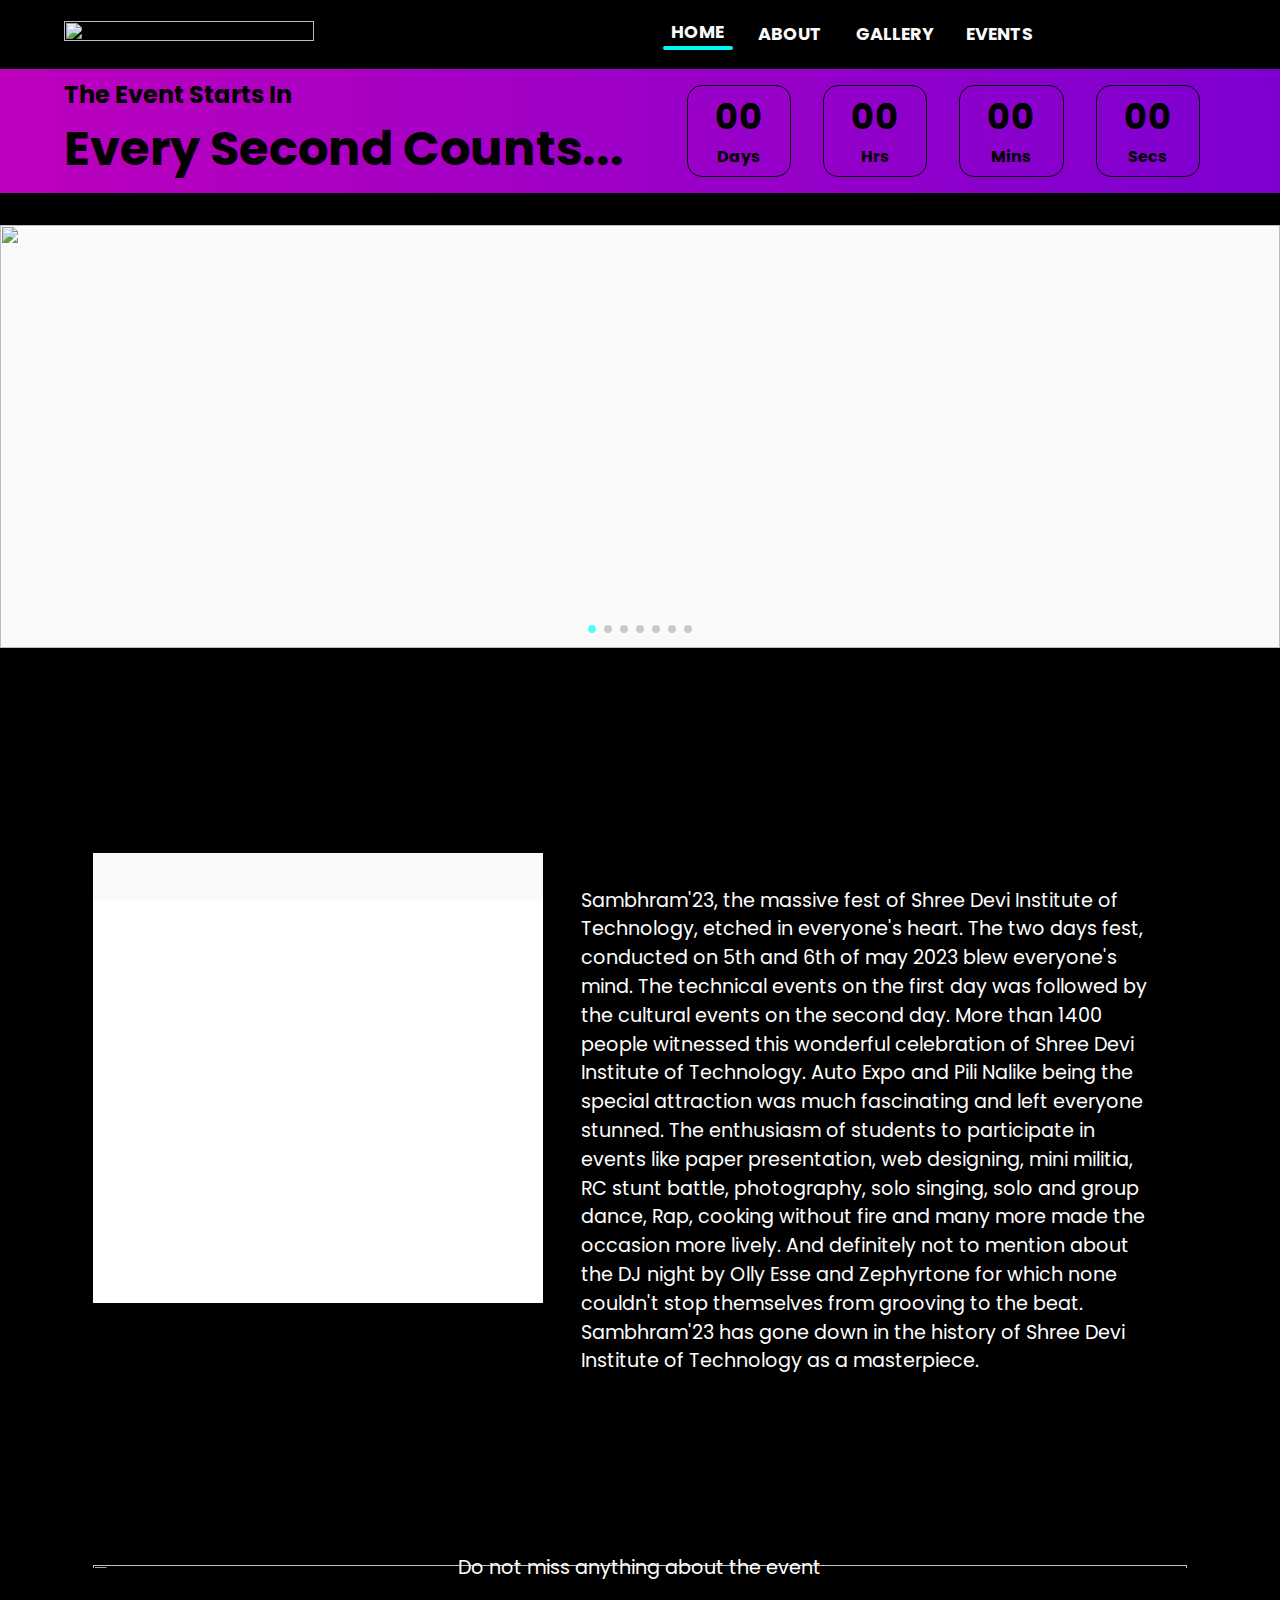
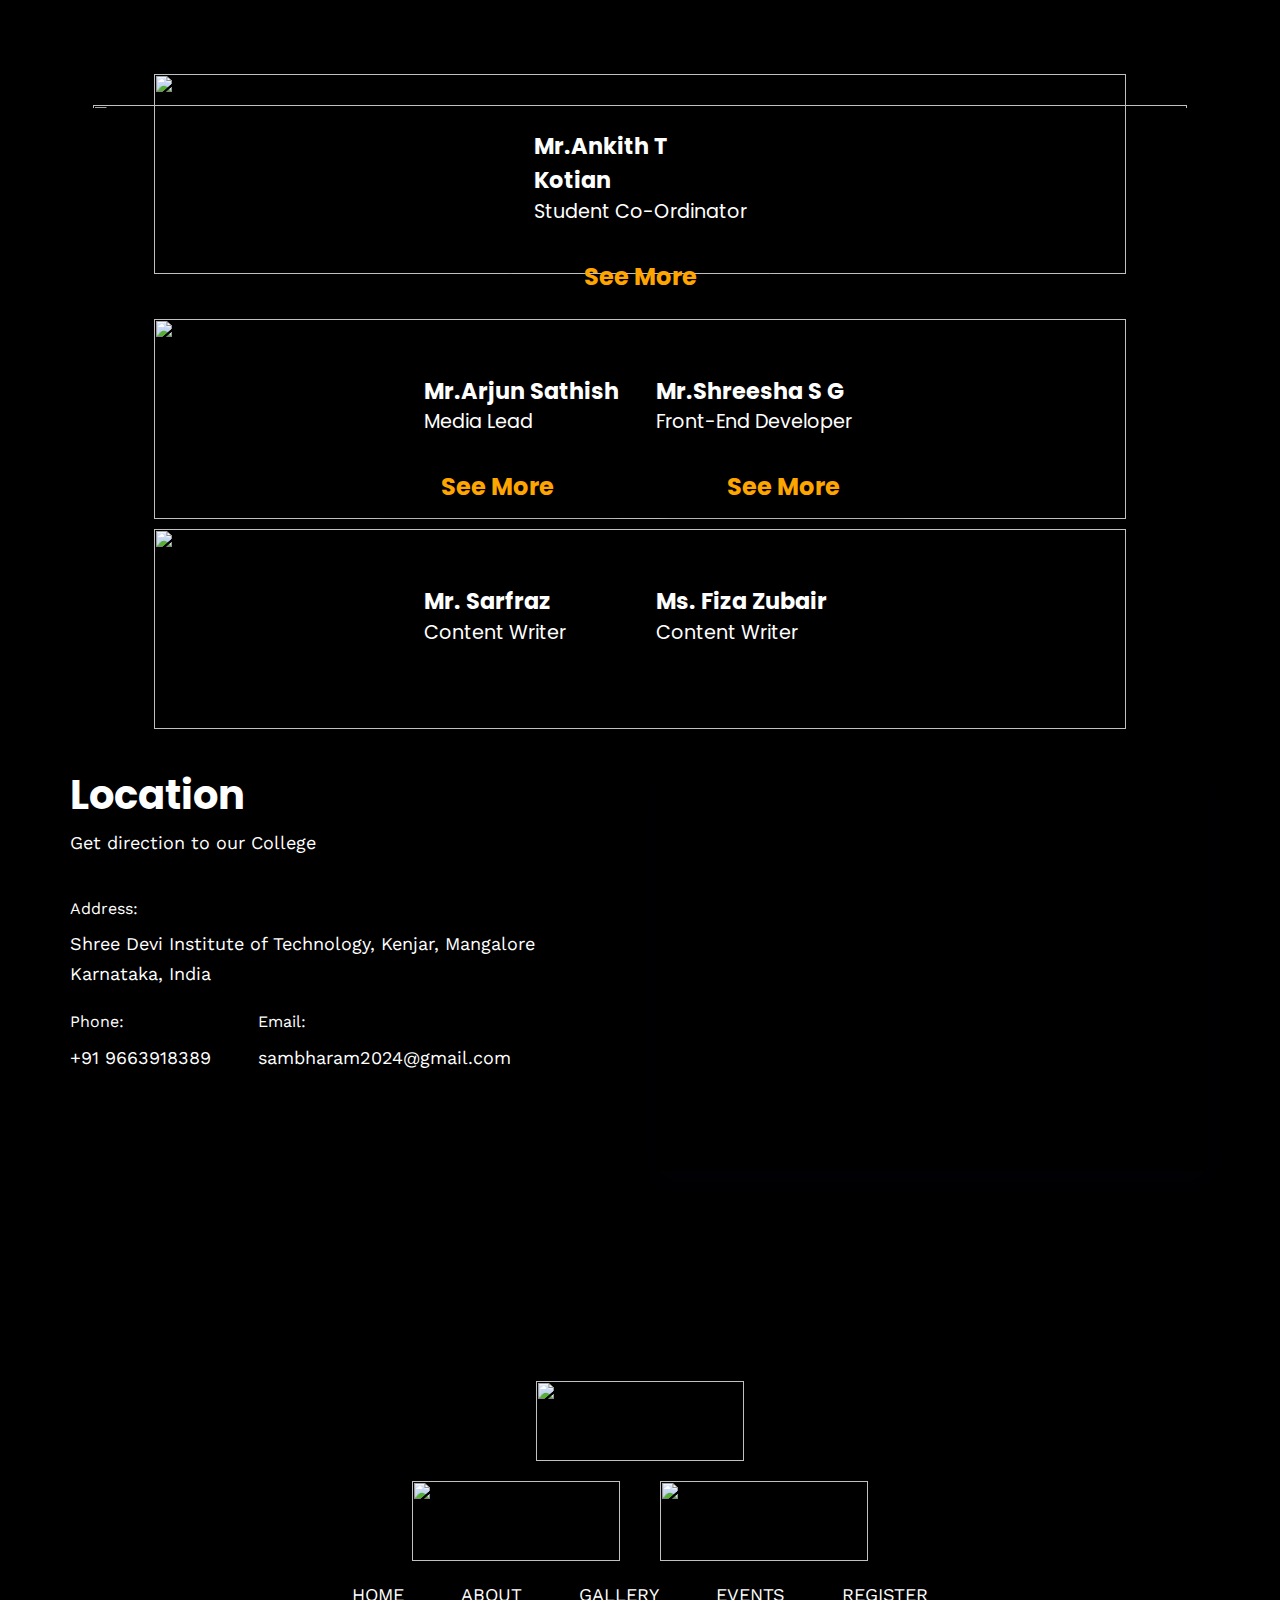
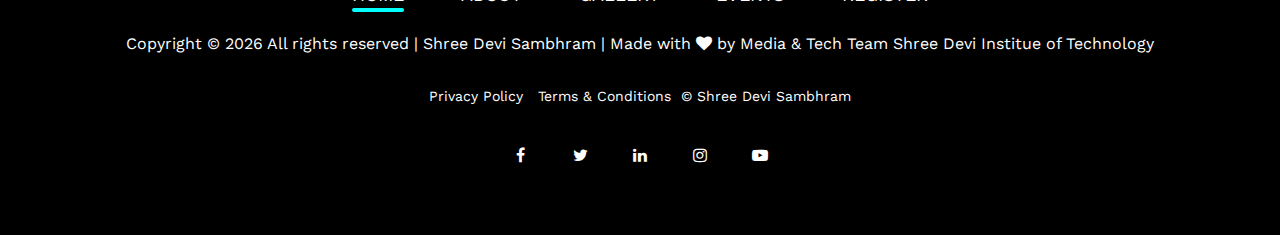
==== index.html @ 71082a89 "Add files via upload" ====
<!DOCTYPE html>
<html lang="zxx">

<head>
    <meta charset="UTF-8" />
    <meta name="description" content="Manup Template" />
    <meta name="keywords" content="Manup, unica, creative, html" />
    <meta name="viewport" content="width=device-width, initial-scale=1.0, maximum-scale=1.0, user-scalable=0" />
    <meta http-equiv="X-UA-Compatible" content="ie=edge" />
    <title>ShreeDeviSambhram | Home Page</title>
    <link rel="icon" type="image/x-icon" href="https://ik.imagekit.io/sambhram24/img/new/favicon-32x32.png">

    <!-- Google Font -->
    <link href="https://fonts.googleapis.com/css?family=Work+Sans:400,500,600,700,800,900&display=swap" rel="stylesheet" />
    <link href="https://fonts.googleapis.com/css2?family=Poppins&display=swap" rel="stylesheet" />

    <script src="https://ajax.googleapis.com/ajax/libs/jquery/3.6.0/jquery.min.js"></script>

    <link rel="stylesheet" href="css/bootstrap.min.css" type="text/css" />
    <link rel="stylesheet" href="css/font-awesome.min.css" type="text/css" />
    <link rel="stylesheet" href="css/elegant-icons.css" type="text/css" />
    <link rel="stylesheet" href="css/owl.carousel.min.css" type="text/css" />
    <link rel="stylesheet" href="css/magnific-popup.css" type="text/css" />
    <link rel="stylesheet" href="css/slicknav.min.css" type="text/css" />
    <link rel="stylesheet" href="css/style.css" type="text/css" />
    <link rel="stylesheet" href="css/HCF.css" />
    <link rel="stylesheet" href="css/home.css" />
    <link rel="stylesheet" href="css/AboutUs.css" />

    <link rel="stylesheet" href="https://unpkg.com/swiper/swiper-bundle.min.css" />
</head>
<style>
    #HomeLink:after {
        content: "";
        height: 4px;
        width: 100%;
        background: rgb(1, 255, 251);
        border-radius: 5px;
        display: block;
    }
</style>

<body>
    <div id="preloder">
        <div class="loader"></div>
    </div>

    <!-- Header Section Begin **edited-->
    <header>
        <div class="logo" >
            <a href="index.html"><img  src="https://ik.imagekit.io/sambhram24/img/new/sambhram%20logo%20png%20(1).png" alt="" /></a>
        </div>
        <div class="links">
            
            <ul>
                <li id="HomeLink"><a href="./index.html">HOME</a></li>
                <li id="AboutLink"><a href="./about-us.html">ABOUT</a></li>
                <li id="GalleryLink"><a href="./gallery.html">GALLERY</a></li>
                <li id="EventLink"><a href="./event.html">EVENTS</a></li>
                <li id="RegisterLink">
                    <a href="http://register.shreedevisambhram.com/">
                        <img src="https://ik.imagekit.io/sambhram24/img/new/RegisterBtn%20(1).png" alt="" /></a>
                </li>
            </ul>
        </div>
        <div class="MobileDropDown">
            <a href="http://register.shreedevisambhram.com/">
                <img src="https://ik.imagekit.io/sambhram24/img/new/RegisterBtn%20(1).png" alt="" id="RegisterLinkMobile" />
            </a>
            <button>
          <img
            src="https://ik.imagekit.io/sambhram24/img/new/BurgerBtn.png"
            onclick="ToggleDD()"
            alt=""
            id="btnIcon"
          />
        </button>
            <ul id="MobileDD">
                <li id="HomeLink"><a href="./index.html">HOME</a></li>
                <li id="AboutLink"><a href="./about-us.html">ABOUT</a></li>
                <li id="GalleryLink"><a href="./gallery.html">GALLERY</a></li>
                <li id="EventLink"><a href="./event.html">EVENTS</a></li>
            </ul>
        </div>
    </header>
    <!-- Header End -->

    <!-- Counter Section Begin  **edited-->
    <section class="CounterContainer" id="Counter">
        <div class="SubContainer">
            <div class="typo">
                <div class="typo1">The Event Starts In</div>
                <div class="typo2">Every Second Counts...</div>
            </div>
            <div class="CounterTime">
                <div class="cd-timer" id="countdown">
                    <div class="cd-item">
                        <span>40</span>
                        <p>Days</p>
                    </div>
                    <div class="cd-item">
                        <span>18</span>
                        <p>Hours</p>
                    </div>
                    <div class="cd-item">
                        <span>46</span>
                        <p>Minutes</p>
                    </div>
                    <div class="cd-item">
                        <span>32</span>
                        <p>Seconds</p>
                    </div>
                </div>
            </div>
        </div>
    </section>
    <!-- Counter Section End -->

    <div class="offerBanner" id="offerBanner1">
        <img onclick="bannerHide()" src="https://ik.imagekit.io/sambhram24/img/Website-Pop-Up.png" alt="" />
    </div>

    <!-- Swiper Section start -->
    <div class="swiperContainer">
        <!-- Swiper -->
        <div class="swiper mySwiper">
            <div class="swiper-wrapper">
                <div class="swiper-slide">
                    <img src="https://ik.imagekit.io/sambhram24/HOME/H1.jpg" alt="" />
                </div>
                <div class="swiper-slide">
                    <img src="https://ik.imagekit.io/sambhram24/HOME/H2.JPG" alt="" />
                </div>
                <div class="swiper-slide">
                    <img src="https://ik.imagekit.io/sambhram24/HOME/H3.JPG" alt="" />
                </div>
                <div class="swiper-slide">
                    <img src="https://ik.imagekit.io/sambhram24/HOME/H4.jpg" alt="" />
                </div>
                <div class="swiper-slide">
                    <img src="https://ik.imagekit.io/sambhram24/HOME/H5.jpg" alt="" />
                </div>
                <div class="swiper-slide">
                    <img src="https://ik.imagekit.io/sambhram24/HOME/H7.jpg" alt="" />
                </div>
                <div class="swiper-slide">
                    <img src="https://ik.imagekit.io/sambhram23/img/galleryImages/ld7.jpg" alt="" />
                </div>
               
            </div>
            <div class="swiper-button-next"></div>
            <div class="swiper-pagination"></div>

            <div class="swiper-button-prev"></div>
        </div>
    </div>
    <!-- Swiper Section end -->
    <div >
        <video class="anime1" autoplay muted loop >
          <source src="https://ik.imagekit.io/sambhram24/videoFiles/Sequence%2001_1%20(online-video-cutter.com).mp4" type="video/mp4">
          </video>
      </div>
    <main>
        
        <div class="sneakPeak">
            <div class="galleryContainer">
                <div class="swiper mySwiper2">
                    <div class="swiper-wrapper">
                        <div class="swiper-slide">
                            <img src="https://ik.imagekit.io/sambhram24/img/new/sneak1.JPG" alt="" />
                        </div>
                        <div class="swiper-slide">
                            <img src="https://ik.imagekit.io/sambhram24/img/new/sneak2.JPG" alt="" />
                            
                        </div>
                        <div class="swiper-slide">
                            <img src="https://ik.imagekit.io/sambhram24/img/new/sneak3.JPG" alt="" />
                        </div>
                    </div>
                </div>
               
            </div>
            
            <div class="contentContainer">
                <div class="sectionTitle">
                    <img src="https://ik.imagekit.io/sambhram24/img/new/sneakpeekTitle.png" alt="" />
                </div>
                
                <div class="content">
                    Sambhram'23, the massive fest of Shree Devi Institute of Technology, etched in everyone's heart. The two days fest, conducted on 5th and 6th of may 2023 blew everyone's mind. The technical events on the first day was followed by the cultural events
                                on the second day. More than 1400 people witnessed this wonderful celebration of Shree Devi Institute of Technology. Auto Expo and Pili Nalike being the special attraction was much fascinating and left everyone stunned. The enthusiasm of students to
                                participate in events like paper presentation, web designing, mini militia, RC stunt battle, photography, solo singing, solo and group dance, Rap, cooking without fire and many more made the occasion more lively. And definitely
                                not to mention about the DJ night by Olly Esse and Zephyrtone for which none couldn't stop themselves from grooving to the beat. Sambhram'23 has gone down in the history of Shree Devi Institute of Technology as a masterpiece.
                </div>
                <a href="gallery.html"><img src="https://ik.imagekit.io/sambhram24/img/new/discoverMoreBtn.png" alt="" /></a>
            </div>
        </div>
    
        <div class="ourEventsContainer">
            <div class="pageTitle"><img src="https://ik.imagekit.io/sambhram24/img/new/eventsTitle.png" alt="" /></div>
            <div class="line"><img src="img/new/line.png" alt="" /></div>
            <p class="info">Do not miss anything about the event</p>
            <div class="eventLinks">
                <a href="./event.html"><img src="https://ik.imagekit.io/sambhram24/img/new/technicalLink.png" alt="" /></a>
                <a href="./event.html"><img src="https://ik.imagekit.io/sambhram24/img/new/culturalLink.png" alt="" /></a>
                <a href="./event.html"><img src="https://ik.imagekit.io/sambhram24/img/new/specialLink.png" alt="" /></a>
            </div>
        </div>
    

        <div class="meetOurTeamContainer">
            <div class="pageTitle"><img src="https://ik.imagekit.io/sambhram24/img/new/MOTTitle.png" alt="" /></div>
            <div class="line"><img src="https://ik.imagekit.io/sambhram24/img/new/line.png" alt="" /></div>
            <div class="contentWriterContainer">
                <div class="sectionTitle"><img src="https://ik.imagekit.io/sambhram24/img/coreteamBackTitle.svg" alt=""></div>
                <div id="horiSepa">
                    <div class="memberItem">
                        <img  src="https://ik.imagekit.io/sambhram24/team-member/ANKITH.png" alt="">
                        <div class="name">Mr.Ankith T Kotian</div>
                        <div class="role">Student Co-Ordinator</div>
                    </div>
                    <!-- <div class="memberItem">
                        <img src="https://ik.imagekit.io/sambhram23/img/team-member/Sandeepraj__2_.PNG" alt="">
                        <div class="name">Mr.Sandeepraj Nayak</div>
                        <div class="role">Student Co-Ordinator</div>
                    </div> -->
                </div>
                <div class="subpage-exp-content member-itemContainer" style="display: none;">
                     <!-- The Content Starts  -->
                     <div class="memberItem">
                        <img src="https://ik.imagekit.io/sambhram24/team-member/MBA1.png"alt="">
                        <div class="name">Mr.Rixon Galbao</div>
                        <div class="role">Student Co-Ordinator<br>[M.B.A]</div>
                    </div>
                    <div class="memberItem">
                        <img src="https://ik.imagekit.io/sambhram24/team-member/MCA.png"alt="">
                        <div class="name">Mr.Nikshith Shetty</div>
                        <div class="role">Student Co-Ordinator<br>[M.C.A]</div>
                    </div>
                    <div class="memberItem">
                        <img src="https://ik.imagekit.io/sambhram24/team-member/Harsha.png" alt="">
                        <div class="name">Mr.Harsha R B</div>
                        <div class="role">Student Co-Ordinator</div>
                    </div>
                    <div class="memberItem">
                        <img src="https://ik.imagekit.io/sambhram24/team-member/karthik%20s.png"alt="">
                        <div class="name">Mr.Karthik Shetty</div>
                        <div class="role">Student Co-Ordinator</div>
                    </div>

                    <div class="memberItem">
                        <img src="https://ik.imagekit.io/sambhram24/team-member/Jeevan.png"alt="">
                        <div class="name">Mr.Jeevan Prakash S.P</div>
                        <div class="role">Student Co-Ordinator</div>
                    </div>
                    <div class="memberItem">
                        <img src="https://ik.imagekit.io/sambhram24/team-member/Mallikarjun.png" alt="">
                        <div class="name">Mr.Mallikarjun</div>
                        <div class="role">Student Co-Ordinator</div>
                    </div>
                    <div class="memberItem">
                        <img src="https://ik.imagekit.io/sambhram24/team-member/Pratham.png" alt="">
                        <div class="name">Mr.Pratham H Anchan</div>
                        <div class="role">Student Co-Ordinator</div>
                    </div>
                    
                    <div class="memberItem">
                        <img src="https://ik.imagekit.io/sambhram24/team-member/danish.png" alt="">
                        <div class="name">Mr.S Mohammed Danish </div>
                        <div class="role">Student Co-Ordinator</div>
                    </div>
                    <div class="memberItem">
                        <img src="https://ik.imagekit.io/sambhram24/team-member/Shazil.png" alt="">
                        <div class="name">Mr.Mohammad Shazil</div>
                        <div class="role">Student Co-Ordinator</div>
                    </div>
                    <div class="memberItem">
                        <img src="https://ik.imagekit.io/sambhram24/team-member/MBA2.png"alt="">
                        <div class="name">Ms.Deepthi</div>
                        <div class="role">Student Co-Ordinator</div>
                    </div>
                    <!-- <div class="memberItem">
                        <img src="https://ik.imagekit.io/sambhram23/img/team-member/Sudharshan.PNG" alt="">
                        <div class="name">Mr. Sudharshan</div>
                        <div class="role">Student Co-Ordinator</div>
                    </div>
                    <div class="memberItem">
                        <img src="https://ik.imagekit.io/sambhram23/img/team-member/Vijay.PNG" alt="">
                        <div class="name">Mr. Vijay</div>
                        <div class="role">Student Co-Ordinator</div>
                    </div> -->
                    <!-- The Content ends -->
                </div>
                <div class="seeMoreBtn">
                    <button class="btn-darkred-block subpage-readmore-btn" data-target="./about-us.html">See More</button>
                </div>
                <script>
                    $(".subpage-readmore-btn").on("click", function(event) {
                        event.preventDefault();
                        var url = $(this).data("target");
                        location.replace(url);
                    });
                </script>
            </div>

            <div class="contentWriterContainer">
                <div class="sectionTitle"><img src="https://ik.imagekit.io/sambhram24/img/mediaTechBackTitle.svg" alt=""></div>
                <div id="horiSepa">
                
                    <div id="mediadiv" class="memberItem">
                        <img src="https://ik.imagekit.io/sambhram24/team-member/Arjun.png" alt="">
                        <div class="name">Mr.Arjun Sathish</div>
                        <div class="role">Media Lead</div>
                    </div>
                    <div id="techdiv" class="memberItem">
                        <img src="https://ik.imagekit.io/sambhram24/team-member/Shreesha.png" alt="">
                        <div class="name">Mr.Shreesha S G</div>
                        <div class="role">Front-End Developer</div>
                    </div>
                </div>
                <div class="subpage-exp-content5 member-itemContainer" style="display: none;">

                    <div class="memberItem">
                        <img src="https://ik.imagekit.io/sambhram24/team-member/Rohit.png" alt="">
                        <div class="name">Mr. Rohit M.V</div>
                        <div class="role">Poster Design</div>
                    </div>
                    <!-- <div class="memberItem">
                        <img src="https://ik.imagekit.io/sambhram23/img/teamImage/Hafeez Ansari.PNG" alt="">
                        <div class="name">Mr. Krithik byju</div>
                        <div class="role">Photo & Videography</div>
                    </div> -->
                    <!-- <div class="memberItem">
                        <img src="https://ik.imagekit.io/sambhram23/img/teamImage/Zameel ismail.PNG" alt="">
                        <div class="name">Mr. Zameel Ismail</div>
                        <div class="role">Photo & Videography</div>
                    </div> -->
                    <div class="memberItem">
                        <img src="https://ik.imagekit.io/sambhram24/team-member/Krithik.png" alt="">
                        <div class="name">Mr. Krithik Byju</div>
                        <div class="role">Photo & Videography</div>
                    </div>
                    <!-- <div class="memberItem">
                        <img src="https://ik.imagekit.io/sambhram23/img/teamImage/Chiranth.PNG" alt="">
                        <div class="name">Mr. Chiranth</div>
                        <div class="role">Photo & Videography</div>
                    </div> -->
                   
                
                    
                    
                </div>

                <div class="subpage-exp-content2 member-itemContainer" style="display: none;">
                    <!-- The Content Starts  -->
                     <div class="memberItem">
                        <img src="https://ik.imagekit.io/sambhram24/team-member/Ilyas.png" alt="">
                        <div class="name">Mr. Mohammed Iliyas</div>
                        <div class="role">Front-End Developer</div>
                    </div>
                    <div class="memberItem">
                        <img src="https://ik.imagekit.io/sambhram24/team-member/SreeV.png" alt="">
                        <div class="name">Mr. Sreevinayak</div>
                        <div class="role">Back-End Developer</div>
                    </div>
                     

                    <!-- <div class="memberItem">
                        <img src="https://ik.imagekit.io/sambhram23/img/teamImage/afrid.png" alt="">
                        <div class="name">Mr. Ahmed Afrid</div>
                        <div class="role">Front-End Developer</div>
                    </div>
                    <div class="memberItem">
                        <img src="https://ik.imagekit.io/sambhram23/img/teamImage/abhi.png" alt="">
                        <div class="name">Mr. Abhishek c Sreejith</div>
                        <div class="role">Front-End Developer</div>
                    </div> -->
                    </div>
                    <div class="seeMoreBtn">
                        <button id="see1" class="btn-darkred-block subpage-readmore-btn2  " data-target="./about-us.html">See More</button>
                        <button id="see2" class="btn-darkred-block subpage-readmore-btn2 " data-target="./about-us.html">See More</button>
                        </div>
                 </div>
                     <div class="contentWriterContainer">
                    <div class="sectionTitle"><img src="https://ik.imagekit.io/sambhram24/img/contentWriterBackTitle.svg" alt=""></div>
                    <div id="horiSepa">
                        <div class="memberItem">
                            <img  src="https://ik.imagekit.io/sambhram24/team-member/Sarfaraz.png" alt="">
                            <div class="name">Mr. Sarfraz</div>
                            <div class="role">Content Writer</div>
                        </div>
                        <div class="memberItem">
                            <img  src="https://ik.imagekit.io/sambhram24/team-member/Fiza.png" alt="">
                            <div class="name">Ms. Fiza Zubair</div>
                            <div class="role">Content Writer</div>
                         </div>    
                    </div>
               
                
                <style> 
                    .d-none{
                        display: none;
                    }
                </style>
                <div class="seeMoreBtn">
                  
                    
            </div>
                </div>
                <script>
                    $(".subpage-readmore-btn2").on("click", function(event) {
                        event.preventDefault();
                        var url = $(this).data("target");
                        location.replace(url);
                    });
                </script>
            </div>
        </div>
    </main>

    <!-- Contact Section Begin -->
    <section class="contact-section spad">
        <div class="container">
            <div class="row">
                <div class="col-lg-6">
                    <div class="section-title">
                        <h2>Location</h2>
                        <p>Get direction to our College </p>
                    </div>
                    <div class="cs-text">
                        <div class="ct-address">
                            <span>Address:</span>
                            <p>
                                Shree Devi Institute of Technology, Kenjar, Mangalore
                                <br />Karnataka, India
                            </p>
                        </div>
                        <ul>
                            <li><span>Phone:</span> +91 9663918389</li>
                            <li><span>Email:</span> sambharam2024@gmail.com</li>
                        </ul>
                        <!-- <div class="ct-links">
                            <span>Website:</span>
                            <p>https://shreedevisambhram.com</p>
                        </div> -->
                    </div>
                </div>
                <div class="col-lg-6">
                    <div class="cs-map">
                        <iframe src="https://www.google.com/maps/embed?pb=!1m18!1m12!1m3!1d110857.26785015318!2d74.816574871602!3d12.937711928542042!2m3!1f0!2f0!3f0!3m2!1i1024!2i768!4f13.1!3m3!1m2!1s0x3ba350d45819abf1%3A0xec9cf13e2e0ad60c!2sShree%20Devi%20Institute%20Of%20Technology!5e0!3m2!1sen!2sin!4v1652722970012!5m2!1sen!2sin"
                            width="600" height="450" style="border: 0" allowfullscreen="" loading="lazy" referrerpolicy="no-referrer-when-downgrade"></iframe>
                    </div>
                </div>
            </div>
        </div>
    </section>
    <!-- Contact Section End -->

    <!-- Footer Section Begin -->
    <footer class="footer-section">
        <div class="container">
            <!-- <div class="partner-logo owl-carousel">
                <a href="#" class="pl-table">
                    <div class="pl-tablecell">
                        <img src="img/partner-logo/logo-1.png" alt="" />
                    </div>
                </a>

                <a href="#" class="pl-table">
                    <div class="pl-tablecell">
                        <img src="img/WRTLOGOWT.svg" alt="" />
                    </div>
                </a>
            </div> -->
            <div class="row">
                <div class="col-lg-12">
                    <div class="footer-text">
                        <div class="ft-logo">
                            <a href="./index.html" class="footer-logo"><img style="width:208px; height:80px; " src="https://ik.imagekit.io/sambhram24/img/new/sambhram%20logo%20png%20(1).png" alt="" /></a>
                        </div>
                        <div class="ft-logo" style="display: flex; justify-content: center;">
                            
                            <a href="./index.html" class="footer-logo"><img style="width:208px; height:80px; margin-right: 20px;" src="https://ik.imagekit.io/sambhram24/img/new/medha01.png" alt="" /></a>
                            <a href="./index.html" class="footer-logo"><img style="width:208px; height:80px; margin-left: 20px;" src="https://ik.imagekit.io/sambhram24/img/new/echelon.png" alt="" /></a>
                        </div>
                        <ul>
                            <li id="HomeLink"><a href="./index.html">HOME</a></li>
                            <li id="AboutLink"><a href="./about-us.html">ABOUT</a></li>
                            <li id="GalleryLink"><a href="./gallery.html">GALLERY</a></li>
                            <li id="EventLink"><a href="./event.html">EVENTS</a></li>
                            <li><a href="http://register.shreedevisambhram.com">REGISTER</a></li>
                        </ul>
                        <div class="copyright-text">
                            <p>
                                Copyright &copy;
                                <script>
                                    document.write(new Date().getFullYear());
                                </script>
                                All rights reserved | Shree Devi Sambhram | Made with
                                <i class="fa fa-heart" aria-hidden="true"></i> by
                                <!-- <a href="https://whiterocktechnologies.com" target="_blank"><img src="img/WRTLOGOWT.svg" alt="" /></a> -->
                                <a href="./about-us.html" target="_blank">Media & Tech Team Shree Devi Institue of Technology   </a>
                            </p>
                        </div>
                        <div class="copyright-text">
                            <a href="/privecyPolicy.html">Privacy Policy</a> &nbsp;
                            <a href="/termsConditions.html">Terms & Conditions</a>&nbsp; &copy; Shree Devi Sambhram
                        </div>

                        <div class="ft-social">
                            <a href="#"><i class="fa fa-facebook"></i></a>
                            <a href="#"><i class="fa fa-twitter"></i></a>
                            <a href="#"><i class="fa fa-linkedin"></i></a>
                            <a href="https://www.instagram.com/sambhram.24"><i class="fa fa-instagram"></i></a>
                            <a href="#"><i class="fa fa-youtube-play"></i></a>
                        </div>
                    </div>
                </div>
            </div>
        </div>
    </footer>
    <!-- Footer Section End -->
    <script src="https://unpkg.com/swiper/swiper-bundle.min.js"></script>

    <script>
        function ToggleDD() {
            // document.getElementById("MobileDD").style.display = "flex";
            var icon = document.getElementById("btnIcon");

            var click = document.getElementById("MobileDD");
            if (click.style.display === "") {
                click.style.display = "flex";
                icon.src = "https://ik.imagekit.io/sambhram24/img/new/CloseBtn.png";
                click.classList.add("animationn");
            } else {
                click.style.display = "";
                click.classList.remove("animationn");
                icon.src = "https://ik.imagekit.io/sambhram24/img/new/BurgerBtn.png";
            }
        }

        function bannerHide() {
            var banner = document.getElementById("offerBanner1");
            banner.style.display = "none";
        }

        var swiper = new Swiper(".mySwiper", {
            navigation: {
                nextEl: ".swiper-button-next",
                prevEl: ".swiper-button-prev",
            },
            pagination: {
                el: ".swiper-pagination",
            },
            autoplay: {
                delay: 3000,
            },
            loop: true,
        });

        var swiper = new Swiper(".mySwiper2", {
            autoplay: {
                delay: 2000,
            },
            loop: true,
        });
    </script>

    <!-- Js Plugins -->
    <script src="https://ajax.googleapis.com/ajax/libs/jquery/3.6.0/jquery.min.js"></script>

    <script src="js/jquery-3.3.1.min.js"></script>
    <script src="js/bootstrap.min.js"></script>
    <script src="js/jquery.magnific-popup.min.js"></script>
    <script src="js/jquery.countdown.min.js"></script>
    <script src="js/jquery.slicknav.js"></script>
    <script src="js/owl.carousel.min.js"></script>
    <script src="js/main.js"></script>
    <script src="js/multipleSection.js"></script>
</body>

</html>
---- css/elegant-icons.css ----
@font-face {
	font-family: 'ElegantIcons';
	src:url('../fonts/ElegantIcons.eot');
	src:url('../fonts/ElegantIcons.eot?#iefix') format('embedded-opentype'),
		url('../fonts/ElegantIcons.woff') format('woff'),
		url('../fonts/ElegantIcons.ttf') format('truetype'),
		url('../fonts/ElegantIcons.svg#ElegantIcons') format('svg');
	font-weight: normal;
	font-style: normal;
}

/* Use the following CSS code if you want to use data attributes for inserting your icons */
[data-icon]:before {
	font-family: 'ElegantIcons';
	content: attr(data-icon);
	speak: none;
	font-weight: normal;
	font-variant: normal;
	text-transform: none;
	line-height: 1;
	-webkit-font-smoothing: antialiased;
	-moz-osx-font-smoothing: grayscale;
}

/* Use the following CSS code if you want to have a class per icon */
/*
Instead of a list of all class selectors,
you can use the generic selector below, but it's slower:
[class*="your-class-prefix"] {
*/
.arrow_up, .arrow_down, .arrow_left, .arrow_right, .arrow_left-up, .arrow_right-up, .arrow_right-down, .arrow_left-down, .arrow-up-down, .arrow_up-down_alt, .arrow_left-right_alt, .arrow_left-right, .arrow_expand_alt2, .arrow_expand_alt, .arrow_condense, .arrow_expand, .arrow_move, .arrow_carrot-up, .arrow_carrot-down, .arrow_carrot-left, .arrow_carrot-right, .arrow_carrot-2up, .arrow_carrot-2down, .arrow_carrot-2left, .arrow_carrot-2right, .arrow_carrot-up_alt2, .arrow_carrot-down_alt2, .arrow_carrot-left_alt2, .arrow_carrot-right_alt2, .arrow_carrot-2up_alt2, .arrow_carrot-2down_alt2, .arrow_carrot-2left_alt2, .arrow_carrot-2right_alt2, .arrow_triangle-up, .arrow_triangle-down, .arrow_triangle-left, .arrow_triangle-right, .arrow_triangle-up_alt2, .arrow_triangle-down_alt2, .arrow_triangle-left_alt2, .arrow_triangle-right_alt2, .arrow_back, .icon_minus-06, .icon_plus, .icon_close, .icon_check, .icon_minus_alt2, .icon_plus_alt2, .icon_close_alt2, .icon_check_alt2, .icon_zoom-out_alt, .icon_zoom-in_alt, .icon_search, .icon_box-empty, .icon_box-selected, .icon_minus-box, .icon_plus-box, .icon_box-checked, .icon_circle-empty, .icon_circle-slelected, .icon_stop_alt2, .icon_stop, .icon_pause_alt2, .icon_pause, .icon_menu, .icon_menu-square_alt2, .icon_menu-circle_alt2, .icon_ul, .icon_ol, .icon_adjust-horiz, .icon_adjust-vert, .icon_document_alt, .icon_documents_alt, .icon_pencil, .icon_pencil-edit_alt, .icon_pencil-edit, .icon_folder-alt, .icon_folder-open_alt, .icon_folder-add_alt, .icon_info_alt, .icon_error-oct_alt, .icon_error-circle_alt, .icon_error-triangle_alt, .icon_question_alt2, .icon_question, .icon_comment_alt, .icon_chat_alt, .icon_vol-mute_alt, .icon_volume-low_alt, .icon_volume-high_alt, .icon_quotations, .icon_quotations_alt2, .icon_clock_alt, .icon_lock_alt, .icon_lock-open_alt, .icon_key_alt, .icon_cloud_alt, .icon_cloud-upload_alt, .icon_cloud-download_alt, .icon_image, .icon_images, .icon_lightbulb_alt, .icon_gift_alt, .icon_house_alt, .icon_genius, .icon_mobile, .icon_tablet, .icon_laptop, .icon_desktop, .icon_camera_alt, .icon_mail_alt, .icon_cone_alt, .icon_ribbon_alt, .icon_bag_alt, .icon_creditcard, .icon_cart_alt, .icon_paperclip, .icon_tag_alt, .icon_tags_alt, .icon_trash_alt, .icon_cursor_alt, .icon_mic_alt, .icon_compass_alt, .icon_pin_alt, .icon_pushpin_alt, .icon_map_alt, .icon_drawer_alt, .icon_toolbox_alt, .icon_book_alt, .icon_calendar, .icon_film, .icon_table, .icon_contacts_alt, .icon_headphones, .icon_lifesaver, .icon_piechart, .icon_refresh, .icon_link_alt, .icon_link, .icon_loading, .icon_blocked, .icon_archive_alt, .icon_heart_alt, .icon_star_alt, .icon_star-half_alt, .icon_star, .icon_star-half, .icon_tools, .icon_tool, .icon_cog, .icon_cogs, .arrow_up_alt, .arrow_down_alt, .arrow_left_alt, .arrow_right_alt, .arrow_left-up_alt, .arrow_right-up_alt, .arrow_right-down_alt, .arrow_left-down_alt, .arrow_condense_alt, .arrow_expand_alt3, .arrow_carrot_up_alt, .arrow_carrot-down_alt, .arrow_carrot-left_alt, .arrow_carrot-right_alt, .arrow_carrot-2up_alt, .arrow_carrot-2dwnn_alt, .arrow_carrot-2left_alt, .arrow_carrot-2right_alt, .arrow_triangle-up_alt, .arrow_triangle-down_alt, .arrow_triangle-left_alt, .arrow_triangle-right_alt, .icon_minus_alt, .icon_plus_alt, .icon_close_alt, .icon_check_alt, .icon_zoom-out, .icon_zoom-in, .icon_stop_alt, .icon_menu-square_alt, .icon_menu-circle_alt, .icon_document, .icon_documents, .icon_pencil_alt, .icon_folder, .icon_folder-open, .icon_folder-add, .icon_folder_upload, .icon_folder_download, .icon_info, .icon_error-circle, .icon_error-oct, .icon_error-triangle, .icon_question_alt, .icon_comment, .icon_chat, .icon_vol-mute, .icon_volume-low, .icon_volume-high, .icon_quotations_alt, .icon_clock, .icon_lock, .icon_lock-open, .icon_key, .icon_cloud, .icon_cloud-upload, .icon_cloud-download, .icon_lightbulb, .icon_gift, .icon_house, .icon_camera, .icon_mail, .icon_cone, .icon_ribbon, .icon_bag, .icon_cart, .icon_tag, .icon_tags, .icon_trash, .icon_cursor, .icon_mic, .icon_compass, .icon_pin, .icon_pushpin, .icon_map, .icon_drawer, .icon_toolbox, .icon_book, .icon_contacts, .icon_archive, .icon_heart, .icon_profile, .icon_group, .icon_grid-2x2, .icon_grid-3x3, .icon_music, .icon_pause_alt, .icon_phone, .icon_upload, .icon_download, .social_facebook, .social_twitter, .social_pinterest, .social_googleplus, .social_tumblr, .social_tumbleupon, .social_wordpress, .social_instagram, .social_dribbble, .social_vimeo, .social_linkedin, .social_rss, .social_deviantart, .social_share, .social_myspace, .social_skype, .social_youtube, .social_picassa, .social_googledrive, .social_flickr, .social_blogger, .social_spotify, .social_delicious, .social_facebook_circle, .social_twitter_circle, .social_pinterest_circle, .social_googleplus_circle, .social_tumblr_circle, .social_stumbleupon_circle, .social_wordpress_circle, .social_instagram_circle, .social_dribbble_circle, .social_vimeo_circle, .social_linkedin_circle, .social_rss_circle, .social_deviantart_circle, .social_share_circle, .social_myspace_circle, .social_skype_circle, .social_youtube_circle, .social_picassa_circle, .social_googledrive_alt2, .social_flickr_circle, .social_blogger_circle, .social_spotify_circle, .social_delicious_circle, .social_facebook_square, .social_twitter_square, .social_pinterest_square, .social_googleplus_square, .social_tumblr_square, .social_stumbleupon_square, .social_wordpress_square, .social_instagram_square, .social_dribbble_square, .social_vimeo_square, .social_linkedin_square, .social_rss_square, .social_deviantart_square, .social_share_square, .social_myspace_square, .social_skype_square, .social_youtube_square, .social_picassa_square, .social_googledrive_square, .social_flickr_square, .social_blogger_square, .social_spotify_square, .social_delicious_square, .icon_printer, .icon_calulator, .icon_building, .icon_floppy, .icon_drive, .icon_search-2, .icon_id, .icon_id-2, .icon_puzzle, .icon_like, .icon_dislike, .icon_mug, .icon_currency, .icon_wallet, .icon_pens, .icon_easel, .icon_flowchart, .icon_datareport, .icon_briefcase, .icon_shield, .icon_percent, .icon_globe, .icon_globe-2, .icon_target, .icon_hourglass, .icon_balance, .icon_rook, .icon_printer-alt, .icon_calculator_alt, .icon_building_alt, .icon_floppy_alt, .icon_drive_alt, .icon_search_alt, .icon_id_alt, .icon_id-2_alt, .icon_puzzle_alt, .icon_like_alt, .icon_dislike_alt, .icon_mug_alt, .icon_currency_alt, .icon_wallet_alt, .icon_pens_alt, .icon_easel_alt, .icon_flowchart_alt, .icon_datareport_alt, .icon_briefcase_alt, .icon_shield_alt, .icon_percent_alt, .icon_globe_alt, .icon_clipboard {
	font-family: 'ElegantIcons';
	speak: none;
	font-style: normal;
	font-weight: normal;
	font-variant: normal;
	text-transform: none;
	line-height: 1;
	-webkit-font-smoothing: antialiased;
}
.arrow_up:before {
	content: "\21";
}
.arrow_down:before {
	content: "\22";
}
.arrow_left:before {
	content: "\23";
}
.arrow_right:before {
	content: "\24";
}
.arrow_left-up:before {
	content: "\25";
}
.arrow_right-up:before {
	content: "\26";
}
.arrow_right-down:before {
	content: "\27";
}
.arrow_left-down:before {
	content: "\28";
}
.arrow-up-down:before {
	content: "\29";
}
.arrow_up-down_alt:before {
	content: "\2a";
}
.arrow_left-right_alt:before {
	content: "\2b";
}
.arrow_left-right:before {
	content: "\2c";
}
.arrow_expand_alt2:before {
	content: "\2d";
}
.arrow_expand_alt:before {
	content: "\2e";
}
.arrow_condense:before {
	content: "\2f";
}
.arrow_expand:before {
	content: "\30";
}
.arrow_move:before {
	content: "\31";
}
.arrow_carrot-up:before {
	content: "\32";
}
.arrow_carrot-down:before {
	content: "\33";
}
.arrow_carrot-left:before {
	content: "\34";
}
.arrow_carrot-right:before {
	content: "\35";
}
.arrow_carrot-2up:before {
	content: "\36";
}
.arrow_carrot-2down:before {
	content: "\37";
}
.arrow_carrot-2left:before {
	content: "\38";
}
.arrow_carrot-2right:before {
	content: "\39";
}
.arrow_carrot-up_alt2:before {
	content: "\3a";
}
.arrow_carrot-down_alt2:before {
	content: "\3b";
}
.arrow_carrot-left_alt2:before {
	content: "\3c";
}
.arrow_carrot-right_alt2:before {
	content: "\3d";
}
.arrow_carrot-2up_alt2:before {
	content: "\3e";
}
.arrow_carrot-2down_alt2:before {
	content: "\3f";
}
.arrow_carrot-2left_alt2:before {
	content: "\40";
}
.arrow_carrot-2right_alt2:before {
	content: "\41";
}
.arrow_triangle-up:before {
	content: "\42";
}
.arrow_triangle-down:before {
	content: "\43";
}
.arrow_triangle-left:before {
	content: "\44";
}
.arrow_triangle-right:before {
	content: "\45";
}
.arrow_triangle-up_alt2:before {
	content: "\46";
}
.arrow_triangle-down_alt2:before {
	content: "\47";
}
.arrow_triangle-left_alt2:before {
	content: "\48";
}
.arrow_triangle-right_alt2:before {
	content: "\49";
}
.arrow_back:before {
	content: "\4a";
}
.icon_minus-06:before {
	content: "\4b";
}
.icon_plus:before {
	content: "\4c";
}
.icon_close:before {
	content: "\4d";
}
.icon_check:before {
	content: "\4e";
}
.icon_minus_alt2:before {
	content: "\4f";
}
.icon_plus_alt2:before {
	content: "\50";
}
.icon_close_alt2:before {
	content: "\51";
}
.icon_check_alt2:before {
	content: "\52";
}
.icon_zoom-out_alt:before {
	content: "\53";
}
.icon_zoom-in_alt:before {
	content: "\54";
}
.icon_search:before {
	content: "\55";
}
.icon_box-empty:before {
	content: "\56";
}
.icon_box-selected:before {
	content: "\57";
}
.icon_minus-box:before {
	content: "\58";
}
.icon_plus-box:before {
	content: "\59";
}
.icon_box-checked:before {
	content: "\5a";
}
.icon_circle-empty:before {
	content: "\5b";
}
.icon_circle-slelected:before {
	content: "\5c";
}
.icon_stop_alt2:before {
	content: "\5d";
}
.icon_stop:before {
	content: "\5e";
}
.icon_pause_alt2:before {
	content: "\5f";
}
.icon_pause:before {
	content: "\60";
}
.icon_menu:before {
	content: "\61";
}
.icon_menu-square_alt2:before {
	content: "\62";
}
.icon_menu-circle_alt2:before {
	content: "\63";
}
.icon_ul:before {
	content: "\64";
}
.icon_ol:before {
	content: "\65";
}
.icon_adjust-horiz:before {
	content: "\66";
}
.icon_adjust-vert:before {
	content: "\67";
}
.icon_document_alt:before {
	content: "\68";
}
.icon_documents_alt:before {
	content: "\69";
}
.icon_pencil:before {
	content: "\6a";
}
.icon_pencil-edit_alt:before {
	content: "\6b";
}
.icon_pencil-edit:before {
	content: "\6c";
}
.icon_folder-alt:before {
	content: "\6d";
}
.icon_folder-open_alt:before {
	content: "\6e";
}
.icon_folder-add_alt:before {
	content: "\6f";
}
.icon_info_alt:before {
	content: "\70";
}
.icon_error-oct_alt:before {
	content: "\71";
}
.icon_error-circle_alt:before {
	content: "\72";
}
.icon_error-triangle_alt:before {
	content: "\73";
}
.icon_question_alt2:before {
	content: "\74";
}
.icon_question:before {
	content: "\75";
}
.icon_comment_alt:before {
	content: "\76";
}
.icon_chat_alt:before {
	content: "\77";
}
.icon_vol-mute_alt:before {
	content: "\78";
}
.icon_volume-low_alt:before {
	content: "\79";
}
.icon_volume-high_alt:before {
	content: "\7a";
}
.icon_quotations:before {
	content: "\7b";
}
.icon_quotations_alt2:before {
	content: "\7c";
}
.icon_clock_alt:before {
	content: "\7d";
}
.icon_lock_alt:before {
	content: "\7e";
}
.icon_lock-open_alt:before {
	content: "\e000";
}
.icon_key_alt:before {
	content: "\e001";
}
.icon_cloud_alt:before {
	content: "\e002";
}
.icon_cloud-upload_alt:before {
	content: "\e003";
}
.icon_cloud-download_alt:before {
	content: "\e004";
}
.icon_image:before {
	content: "\e005";
}
.icon_images:before {
	content: "\e006";
}
.icon_lightbulb_alt:before {
	content: "\e007";
}
.icon_gift_alt:before {
	content: "\e008";
}
.icon_house_alt:before {
	content: "\e009";
}
.icon_genius:before {
	content: "\e00a";
}
.icon_mobile:before {
	content: "\e00b";
}
.icon_tablet:before {
	content: "\e00c";
}
.icon_laptop:before {
	content: "\e00d";
}
.icon_desktop:before {
	content: "\e00e";
}
.icon_camera_alt:before {
	content: "\e00f";
}
.icon_mail_alt:before {
	content: "\e010";
}
.icon_cone_alt:before {
	content: "\e011";
}
.icon_ribbon_alt:before {
	content: "\e012";
}
.icon_bag_alt:before {
	content: "\e013";
}
.icon_creditcard:before {
	content: "\e014";
}
.icon_cart_alt:before {
	content: "\e015";
}
.icon_paperclip:before {
	content: "\e016";
}
.icon_tag_alt:before {
	content: "\e017";
}
.icon_tags_alt:before {
	content: "\e018";
}
.icon_trash_alt:before {
	content: "\e019";
}
.icon_cursor_alt:before {
	content: "\e01a";
}
.icon_mic_alt:before {
	content: "\e01b";
}
.icon_compass_alt:before {
	content: "\e01c";
}
.icon_pin_alt:before {
	content: "\e01d";
}
.icon_pushpin_alt:before {
	content: "\e01e";
}
.icon_map_alt:before {
	content: "\e01f";
}
.icon_drawer_alt:before {
	content: "\e020";
}
.icon_toolbox_alt:before {
	content: "\e021";
}
.icon_book_alt:before {
	content: "\e022";
}
.icon_calendar:before {
	content: "\e023";
}
.icon_film:before {
	content: "\e024";
}
.icon_table:before {
	content: "\e025";
}
.icon_contacts_alt:before {
	content: "\e026";
}
.icon_headphones:before {
	content: "\e027";
}
.icon_lifesaver:before {
	content: "\e028";
}
.icon_piechart:before {
	content: "\e029";
}
.icon_refresh:before {
	content: "\e02a";
}
.icon_link_alt:before {
	content: "\e02b";
}
.icon_link:before {
	content: "\e02c";
}
.icon_loading:before {
	content: "\e02d";
}
.icon_blocked:before {
	content: "\e02e";
}
.icon_archive_alt:before {
	content: "\e02f";
}
.icon_heart_alt:before {
	content: "\e030";
}
.icon_star_alt:before {
	content: "\e031";
}
.icon_star-half_alt:before {
	content: "\e032";
}
.icon_star:before {
	content: "\e033";
}
.icon_star-half:before {
	content: "\e034";
}
.icon_tools:before {
	content: "\e035";
}
.icon_tool:before {
	content: "\e036";
}
.icon_cog:before {
	content: "\e037";
}
.icon_cogs:before {
	content: "\e038";
}
.arrow_up_alt:before {
	content: "\e039";
}
.arrow_down_alt:before {
	content: "\e03a";
}
.arrow_left_alt:before {
	content: "\e03b";
}
.arrow_right_alt:before {
	content: "\e03c";
}
.arrow_left-up_alt:before {
	content: "\e03d";
}
.arrow_right-up_alt:before {
	content: "\e03e";
}
.arrow_right-down_alt:before {
	content: "\e03f";
}
.arrow_left-down_alt:before {
	content: "\e040";
}
.arrow_condense_alt:before {
	content: "\e041";
}
.arrow_expand_alt3:before {
	content: "\e042";
}
.arrow_carrot_up_alt:before {
	content: "\e043";
}
.arrow_carrot-down_alt:before {
	content: "\e044";
}
.arrow_carrot-left_alt:before {
	content: "\e045";
}
.arrow_carrot-right_alt:before {
	content: "\e046";
}
.arrow_carrot-2up_alt:before {
	content: "\e047";
}
.arrow_carrot-2dwnn_alt:before {
	content: "\e048";
}
.arrow_carrot-2left_alt:before {
	content: "\e049";
}
.arrow_carrot-2right_alt:before {
	content: "\e04a";
}
.arrow_triangle-up_alt:before {
	content: "\e04b";
}
.arrow_triangle-down_alt:before {
	content: "\e04c";
}
.arrow_triangle-left_alt:before {
	content: "\e04d";
}
.arrow_triangle-right_alt:before {
	content: "\e04e";
}
.icon_minus_alt:before {
	content: "\e04f";
}
.icon_plus_alt:before {
	content: "\e050";
}
.icon_close_alt:before {
	content: "\e051";
}
.icon_check_alt:before {
	content: "\e052";
}
.icon_zoom-out:before {
	content: "\e053";
}
.icon_zoom-in:before {
	content: "\e054";
}
.icon_stop_alt:before {
	content: "\e055";
}
.icon_menu-square_alt:before {
	content: "\e056";
}
.icon_menu-circle_alt:before {
	content: "\e057";
}
.icon_document:before {
	content: "\e058";
}
.icon_documents:before {
	content: "\e059";
}
.icon_pencil_alt:before {
	content: "\e05a";
}
.icon_folder:before {
	content: "\e05b";
}
.icon_folder-open:before {
	content: "\e05c";
}
.icon_folder-add:before {
	content: "\e05d";
}
.icon_folder_upload:before {
	content: "\e05e";
}
.icon_folder_download:before {
	content: "\e05f";
}
.icon_info:before {
	content: "\e060";
}
.icon_error-circle:before {
	content: "\e061";
}
.icon_error-oct:before {
	content: "\e062";
}
.icon_error-triangle:before {
	content: "\e063";
}
.icon_question_alt:before {
	content: "\e064";
}
.icon_comment:before {
	content: "\e065";
}
.icon_chat:before {
	content: "\e066";
}
.icon_vol-mute:before {
	content: "\e067";
}
.icon_volume-low:before {
	content: "\e068";
}
.icon_volume-high:before {
	content: "\e069";
}
.icon_quotations_alt:before {
	content: "\e06a";
}
.icon_clock:before {
	content: "\e06b";
}
.icon_lock:before {
	content: "\e06c";
}
.icon_lock-open:before {
	content: "\e06d";
}
.icon_key:before {
	content: "\e06e";
}
.icon_cloud:before {
	content: "\e06f";
}
.icon_cloud-upload:before {
	content: "\e070";
}
.icon_cloud-download:before {
	content: "\e071";
}
.icon_lightbulb:before {
	content: "\e072";
}
.icon_gift:before {
	content: "\e073";
}
.icon_house:before {
	content: "\e074";
}
.icon_camera:before {
	content: "\e075";
}
.icon_mail:before {
	content: "\e076";
}
.icon_cone:before {
	content: "\e077";
}
.icon_ribbon:before {
	content: "\e078";
}
.icon_bag:before {
	content: "\e079";
}
.icon_cart:before {
	content: "\e07a";
}
.icon_tag:before {
	content: "\e07b";
}
.icon_tags:before {
	content: "\e07c";
}
.icon_trash:before {
	content: "\e07d";
}
.icon_cursor:before {
	content: "\e07e";
}
.icon_mic:before {
	content: "\e07f";
}
.icon_compass:before {
	content: "\e080";
}
.icon_pin:before {
	content: "\e081";
}
.icon_pushpin:before {
	content: "\e082";
}
.icon_map:before {
	content: "\e083";
}
.icon_drawer:before {
	content: "\e084";
}
.icon_toolbox:before {
	content: "\e085";
}
.icon_book:before {
	content: "\e086";
}
.icon_contacts:before {
	content: "\e087";
}
.icon_archive:before {
	content: "\e088";
}
.icon_heart:before {
	content: "\e089";
}
.icon_profile:before {
	content: "\e08a";
}
.icon_group:before {
	content: "\e08b";
}
.icon_grid-2x2:before {
	content: "\e08c";
}
.icon_grid-3x3:before {
	content: "\e08d";
}
.icon_music:before {
	content: "\e08e";
}
.icon_pause_alt:before {
	content: "\e08f";
}
.icon_phone:before {
	content: "\e090";
}
.icon_upload:before {
	content: "\e091";
}
.icon_download:before {
	content: "\e092";
}
.social_facebook:before {
	content: "\e093";
}
.social_twitter:before {
	content: "\e094";
}
.social_pinterest:before {
	content: "\e095";
}
.social_googleplus:before {
	content: "\e096";
}
.social_tumblr:before {
	content: "\e097";
}
.social_tumbleupon:before {
	content: "\e098";
}
.social_wordpress:before {
	content: "\e099";
}
.social_instagram:before {
	content: "\e09a";
}
.social_dribbble:before {
	content: "\e09b";
}
.social_vimeo:before {
	content: "\e09c";
}
.social_linkedin:before {
	content: "\e09d";
}
.social_rss:before {
	content: "\e09e";
}
.social_deviantart:before {
	content: "\e09f";
}
.social_share:before {
	content: "\e0a0";
}
.social_myspace:before {
	content: "\e0a1";
}
.social_skype:before {
	content: "\e0a2";
}
.social_youtube:before {
	content: "\e0a3";
}
.social_picassa:before {
	content: "\e0a4";
}
.social_googledrive:before {
	content: "\e0a5";
}
.social_flickr:before {
	content: "\e0a6";
}
.social_blogger:before {
	content: "\e0a7";
}
.social_spotify:before {
	content: "\e0a8";
}
.social_delicious:before {
	content: "\e0a9";
}
.social_facebook_circle:before {
	content: "\e0aa";
}
.social_twitter_circle:before {
	content: "\e0ab";
}
.social_pinterest_circle:before {
	content: "\e0ac";
}
.social_googleplus_circle:before {
	content: "\e0ad";
}
.social_tumblr_circle:before {
	content: "\e0ae";
}
.social_stumbleupon_circle:before {
	content: "\e0af";
}
.social_wordpress_circle:before {
	content: "\e0b0";
}
.social_instagram_circle:before {
	content: "\e0b1";
}
.social_dribbble_circle:before {
	content: "\e0b2";
}
.social_vimeo_circle:before {
	content: "\e0b3";
}
.social_linkedin_circle:before {
	content: "\e0b4";
}
.social_rss_circle:before {
	content: "\e0b5";
}
.social_deviantart_circle:before {
	content: "\e0b6";
}
.social_share_circle:before {
	content: "\e0b7";
}
.social_myspace_circle:before {
	content: "\e0b8";
}
.social_skype_circle:before {
	content: "\e0b9";
}
.social_youtube_circle:before {
	content: "\e0ba";
}
.social_picassa_circle:before {
	content: "\e0bb";
}
.social_googledrive_alt2:before {
	content: "\e0bc";
}
.social_flickr_circle:before {
	content: "\e0bd";
}
.social_blogger_circle:before {
	content: "\e0be";
}
.social_spotify_circle:before {
	content: "\e0bf";
}
.social_delicious_circle:before {
	content: "\e0c0";
}
.social_facebook_square:before {
	content: "\e0c1";
}
.social_twitter_square:before {
	content: "\e0c2";
}
.social_pinterest_square:before {
	content: "\e0c3";
}
.social_googleplus_square:before {
	content: "\e0c4";
}
.social_tumblr_square:before {
	content: "\e0c5";
}
.social_stumbleupon_square:before {
	content: "\e0c6";
}
.social_wordpress_square:before {
	content: "\e0c7";
}
.social_instagram_square:before {
	content: "\e0c8";
}
.social_dribbble_square:before {
	content: "\e0c9";
}
.social_vimeo_square:before {
	content: "\e0ca";
}
.social_linkedin_square:before {
	content: "\e0cb";
}
.social_rss_square:before {
	content: "\e0cc";
}
.social_deviantart_square:before {
	content: "\e0cd";
}
.social_share_square:before {
	content: "\e0ce";
}
.social_myspace_square:before {
	content: "\e0cf";
}
.social_skype_square:before {
	content: "\e0d0";
}
.social_youtube_square:before {
	content: "\e0d1";
}
.social_picassa_square:before {
	content: "\e0d2";
}
.social_googledrive_square:before {
	content: "\e0d3";
}
.social_flickr_square:before {
	content: "\e0d4";
}
.social_blogger_square:before {
	content: "\e0d5";
}
.social_spotify_square:before {
	content: "\e0d6";
}
.social_delicious_square:before {
	content: "\e0d7";
}
.icon_printer:before {
	content: "\e103";
}
.icon_calulator:before {
	content: "\e0ee";
}
.icon_building:before {
	content: "\e0ef";
}
.icon_floppy:before {
	content: "\e0e8";
}
.icon_drive:before {
	content: "\e0ea";
}
.icon_search-2:before {
	content: "\e101";
}
.icon_id:before {
	content: "\e107";
}
.icon_id-2:before {
	content: "\e108";
}
.icon_puzzle:before {
	content: "\e102";
}
.icon_like:before {
	content: "\e106";
}
.icon_dislike:before {
	content: "\e0eb";
}
.icon_mug:before {
	content: "\e105";
}
.icon_currency:before {
	content: "\e0ed";
}
.icon_wallet:before {
	content: "\e100";
}
.icon_pens:before {
	content: "\e104";
}
.icon_easel:before {
	content: "\e0e9";
}
.icon_flowchart:before {
	content: "\e109";
}
.icon_datareport:before {
	content: "\e0ec";
}
.icon_briefcase:before {
	content: "\e0fe";
}
.icon_shield:before {
	content: "\e0f6";
}
.icon_percent:before {
	content: "\e0fb";
}
.icon_globe:before {
	content: "\e0e2";
}
.icon_globe-2:before {
	content: "\e0e3";
}
.icon_target:before {
	content: "\e0f5";
}
.icon_hourglass:before {
	content: "\e0e1";
}
.icon_balance:before {
	content: "\e0ff";
}
.icon_rook:before {
	content: "\e0f8";
}
.icon_printer-alt:before {
	content: "\e0fa";
}
.icon_calculator_alt:before {
	content: "\e0e7";
}
.icon_building_alt:before {
	content: "\e0fd";
}
.icon_floppy_alt:before {
	content: "\e0e4";
}
.icon_drive_alt:before {
	content: "\e0e5";
}
.icon_search_alt:before {
	content: "\e0f7";
}
.icon_id_alt:before {
	content: "\e0e0";
}
.icon_id-2_alt:before {
	content: "\e0fc";
}
.icon_puzzle_alt:before {
	content: "\e0f9";
}
.icon_like_alt:before {
	content: "\e0dd";
}
.icon_dislike_alt:before {
	content: "\e0f1";
}
.icon_mug_alt:before {
	content: "\e0dc";
}
.icon_currency_alt:before {
	content: "\e0f3";
}
.icon_wallet_alt:before {
	content: "\e0d8";
}
.icon_pens_alt:before {
	content: "\e0db";
}
.icon_easel_alt:before {
	content: "\e0f0";
}
.icon_flowchart_alt:before {
	content: "\e0df";
}
.icon_datareport_alt:before {
	content: "\e0f2";
}
.icon_briefcase_alt:before {
	content: "\e0f4";
}
.icon_shield_alt:before {
	content: "\e0d9";
}
.icon_percent_alt:before {
	content: "\e0da";
}
.icon_globe_alt:before {
	content: "\e0de";
}
.icon_clipboard:before {
	content: "\e0e6";
}


	.glyph {
		float: left;
		text-align: center;
		padding: .75em;
		margin: .4em 1.5em .75em 0;
		width: 6em;
text-shadow: none;
	}
        .glyph_big {
        font-size: 128px;
        color: #59c5dc;
        float: left;
        margin-right: 20px;
        }

        .glyph div { padding-bottom: 10px;}

	.glyph input {
		font-family: consolas, monospace;
		font-size: 12px;
		width: 100%;
		text-align: center;
		border: 0;
		box-shadow: 0 0 0 1px #ccc;
		padding: .2em;
                -moz-border-radius: 5px;
                -webkit-border-radius: 5px;
	}
	.centered {
		margin-left: auto;
		margin-right: auto;
	}
	.glyph .fs1 {
		font-size: 2em;
	}
---- css/style.css ----
html,
body {
    height: 100%;
    font-family: "Work Sans", sans-serif;
    -webkit-font-smoothing: antialiased;
    font-smoothing: antialiased;
    background-color: #000000;
}

h1,h2,h3,h4,h5,h6 {
    margin: 0;
    color: #ffffff;
    font-weight: 400;
    font-family: "Work Sans", sans-serif;
}
.anime1{
    width: 100%;
    height:fit-content;
  }

h1 {
    font-size: 70px;
}

h2 {
    font-size: 36px;
}

h3 {
    font-size: 30px;
}

h4 {
    font-size: 24px;
}

h5 {
    font-size: 18px;
}

h6 {
    font-size: 16px;
}

p {
    font-size: 16px;
    font-family: "Work Sans", sans-serif;
    color: #ffffff;
    font-weight: 400;
    line-height: 28px;
    margin: 0 0 15px 0;
}

img {
    max-width: 100%;
}

input:focus,
select:focus,
button:focus,
textarea:focus {
    outline: none;
}

a:hover,
a:focus {
    text-decoration: none;
    outline: none;
    color: #fff;
}

ul,
ol {
    padding: 0;
    margin: 0;
}




/*---------------------
  Helper CSS
-----------------------*/

.section-title {
    text-align: center;
    margin-bottom: 52px;
}

.section-title h2 {
    font-size: 40px;
    font-weight: 700;
    color: #ffffff;
    margin-bottom: 10px;
}

.section-title p {
    font-size: 18px;
    color: #ffffff;
    margin-bottom: 0;
}

.set-bg {
    background-repeat: no-repeat;
    background-size: cover;
    background-position: top center;
}

.spad {
    padding-top: 100px;
    padding-bottom: 100px;
}

.spad-2 {
    padding-top: 50px;
    padding-bottom: 70px;
}

.text-white h1,
.text-white h2,
.text-white h3,
.text-white h4,
.text-white h5,
.text-white h6,
.text-white p,
.text-white span,
.text-white li,
.text-white a {
    color: #fff;
}

.bg-gradient,
.bd-text .bd-tag-share .s-share a:hover,
.bh-text .play-btn,
.schedule-table-tab .nav-tabs .nav-item .nav-link.active,
.newslatter-inner .ni-form button,
.latest-item .li-tag,
.price-item .price-btn:hover,
.price-item .pi-price,
.price-item .tr-tag,
.schedule-tab .nav-tabs .nav-item .nav-link.active,
.site-btn {
    background-image: -o-linear-gradient(330deg, #c100c1,#0000ff, #16c5ff 100%), -o-linear-gradient(330deg, #c100c1,#0000ff, #16c5ff 100%);
    background-image: linear-gradient(120deg, #c100c1,#0000ff, #16c5ff 100%), linear-gradient(120deg, #c100c1,#0000ff, #16c5ff 100%);
}


/* buttons */

.primary-btn {
    display: inline-block;
    font-size: 16px;
    font-weight: 600;
    padding: 12px 40px;
    color: #ffffff;
    text-align: center;
    border-radius: 50px;
    background-image: -webkit-gradient( linear, left top, right top, from(rgb(0, 241, 249)), to(rgb(146, 249, 72))), -webkit-gradient(linear, left top, right top, from(rgb(0, 241, 249)), to(rgb(146, 249, 72)));
    background-image: -o-linear-gradient(left, rgb(0, 241, 249) 0%, rgb(146, 249, 72) 100%), -o-linear-gradient(left, rgb(0, 241, 249) 0%, rgb(146, 249, 72) 100%);
    background-image: linear-gradient(to right, rgb(0, 241, 249) 0%, rgb(146, 249, 72) 100%), linear-gradient(to right, rgb(0, 241, 249) 0%, rgb(146, 249, 72) 100%);
}

.site-btn {
    font-size: 16px;
    color: #ffffff;
    font-weight: 600;
    border: none;
    padding: 10px 40px 12px;
    border-radius: 50px;
}


/* Preloder */

#preloder {
    position: fixed;
    width: 100%;
    height: 100%;
    top: 0;
    left: 0;
    z-index: 999999;
    background: #000;
}

.loader {
    width: 40px;
    height: 40px;
    position: absolute;
    top: 50%;
    left: 50%;
    margin-top: -13px;
    margin-left: -13px;
    border-radius: 60px;
    animation: loader 0.8s linear infinite;
    -webkit-animation: loader 0.8s linear infinite;
}

@keyframes loader {
    0% {
        -webkit-transform: rotate(0deg);
        transform: rotate(0deg);
        border: 4px solid rgb(54, 244, 238);
        border-left-color: transparent;
    }
    50% {
        -webkit-transform: rotate(180deg);
        transform: rotate(180deg);
        border: 4px solid rgb(93, 0, 255);
        border-left-color: transparent;
    }
    100% {
        -webkit-transform: rotate(360deg);
        transform: rotate(360deg);
        border: 4px solid #6aff00;
        border-left-color: transparent;
    }
}

@-webkit-keyframes loader {
    0% {
        -webkit-transform: rotate(0deg);
        border: 4px solid rgb(54, 244, 238);
        border-left-color: transparent;
    }
    50% {
        -webkit-transform: rotate(180deg);
        border: 4px solid  rgb(93, 0, 255);
        border-left-color: transparent;
    }
    100% {
        -webkit-transform: rotate(360deg);
        border: 4px solid #6aff00;
        border-left-color: transparent;
    }
}


/*---------------------
  Header
-----------------------*/

.header-section {
    display: -webkit-box;
    display: -ms-flexbox;
    display: flex;
}

.header-section.header-normal {
    border-bottom: 1px solid #ffffff;
}

.logo {
    float: left;
    padding-top: 36px;
}

.logo a {
    display: inline-block;
}

.logo a img {
    height: 55px;
}

.nav-menu {
    float: right;
}

.nav-menu .mainmenu {
    display: inline-block;
}

.nav-menu .mainmenu ul li {
    display: inline-block;
    list-style: none;
    margin-right: 40px;
    position: relative;
}

.nav-menu .mainmenu ul li .dropdown {
    position: absolute;
    width: 180px;
    background: #ffffff;
    z-index: 99;
    left: 0;
    top: 130px;
    opacity: 0;
    visibility: hidden;
    -webkit-box-shadow: 4px 13px 30px rgba(0, 0, 0, 0.15);
    box-shadow: 4px 13px 30px rgba(0, 0, 0, 0.15);
    -webkit-transition: all 0.3s;
    -o-transition: all 0.3s;
    transition: all 0.3s;
}

.nav-menu .mainmenu ul li .dropdown li {
    display: block;
    margin-right: 0;
}

.nav-menu .mainmenu ul li .dropdown li a {
    padding: 8px 10px;
    display: block;
    -webkit-transition: all 0.3s;
    -o-transition: all 0.3s;
    transition: all 0.3s;
    text-transform: capitalize;
}

.nav-menu .mainmenu ul li .dropdown li a:hover {
    color: #f44949;
}

.nav-menu .mainmenu ul li .dropdown li a:after {
    display: none;
}

.nav-menu .mainmenu ul li.active a:after {
    opacity: 1;
}

.nav-menu .mainmenu ul li:hover>a:after {
    opacity: 1;
}

.nav-menu .mainmenu ul li:hover .dropdown {
    opacity: 1;
    visibility: visible;
    top: 100px;
}

.nav-menu .mainmenu ul li a {
    font-size: 16px;
    color: #ffffff;
    text-transform: uppercase;
    font-weight: 600;
    padding: 42px 0;
    position: relative;
    display: inline-block;
}

.nav-menu .mainmenu ul li a:after {
    position: absolute;
    left: 0;
    bottom: 36px;
    height: 2px;
    width: 100%;
    background: rgb(1, 255, 251);   
    content: "";
    opacity: 0;
    -webkit-transition: all 0.3s;
    -o-transition: all 0.3s;
    transition: all 0.3s;
}

.nav-menu .primary-btn.top-btn {
    margin: 27px 0;
}

.slicknav_menu {
    display: none;
}


/*---------------------
  Hero
-----------------------*/

.hero-section {
    padding-top: 55px;
}

.hero-section .hero-text {
    padding-top: 184px;
}

.hero-section .hero-text span {
    font-size: 16px;
    color: #f44949;
    text-transform: uppercase;
    letter-spacing: 2px;
}

.hero-section .hero-text h2 {
    font-size: 60px;
    color: #ffffff;
    line-height: 72px;
    font-weight: 600;
    margin-top: 24px;
    margin-bottom: 35px;
}


/*---------------------
  Conter
-----------------------*/

.counter-section {
    padding: 0.5em;
    width: 100%;
    margin: 0 auto;
}

.counter-section .counter-text {
    width: auto;
    margin: auto 0;
    margin-top: 1.1em;
}

.counter-section .counter-text span {
    font-size: 1.2em;
    color: #ffffff;
    margin: 0;
    padding: 0;
    font-family: "Poppins", sans-serif;
}

.counter-section .counter-text h3 {
    color: #ffffff;
    white-space: nowrap;
    font-family: "Poppins", sans-serif;
    font-weight: 700;
}

.counter-section .cd-timer {
    text-align: right;
}

.counter-section .cd-timer .cd-item {
    display: inline-block;
    text-align: center;
    margin-left: 35px;
    height: 120px;
    width: 120px;
    padding-top: 32px;
    position: relative;
}

.counter-section .cd-timer .cd-item:after {
    position: absolute;
    left: 0;
    top: 0;
    width: 100%;
    height: 100%;
    border: 2px solid #ffffff;
    content: "";
    opacity: 0.1;
    border-radius: 4px;
}

.counter-section .cd-timer .cd-item:first-child {
    margin-left: 0;
}

.counter-section .cd-timer .cd-item span {
    font-size: 60px;
    color: #ffffff;
    font-weight: 600;
    line-height: 30px;
}

.counter-section .cd-timer .cd-item p {
    font-size: 18px;
    color: #ffffff;
    margin-bottom: 0;
    line-height: 30px;
}


/*---------------------
  Home About Section
-----------------------*/

.home-about-section {
    padding-bottom: 90px;
}

.ha-pic {
    -webkit-box-shadow: 0px 0px 30px rgba(11, 12, 48, 0.15);
    box-shadow: 0px 0px 30px rgba(11, 12, 48, 0.15);
    margin-right: 30px;
}

.ha-pic img {
    min-width: 100%;
    border-radius: 2px;
}

.ha-text {
    padding-top: 74px;
}

.ha-text h2 {
    color: rgb(255, 255, 255);
    font-size: 40px;
    font-weight: 700;
    margin-bottom: 32px;
}

.ha-text p {
    margin-bottom: 21px;
}

.ha-text ul {
    margin-bottom: 27px;
}

.ha-text ul li {
    list-style: none;
    font-size: 16px;
    line-height: 30px;
    color: #ffffff;
}

.ha-text ul li span {
    color: #ffffff;
}

.ha-text .ha-btn {
    font-size: 16px;
    color: #ffffff;
    font-weight: 600;
    position: relative;
}

.ha-text .ha-btn:before {
    position: absolute;
    left: 0;
    bottom: -6px;
    height: 2px;
    width: 100%;
    background: #ffffff;
    content: "";
}


/*---------------------
  Member Item
-----------------------*/

.team-member-section {
    overflow: hidden;
}

.member-item {
    width: 20%;
    float: left;
    height: 420px;
    position: relative;
    overflow: hidden;
}

.member-item:hover .mi-social {
    top: 0;
}

.member-item:hover .mi-text {
    left: 20px;
}

.member-item .mi-social {
    text-align: center;
    position: relative;
    top: -60px;
    -webkit-transition: all 0.3s ease-out;
    -o-transition: all 0.3s ease-out;
    transition: all 0.3s ease-out;
}

.member-item .mi-social .mi-social-inner {
    display: inline-block;
    padding: 10px 23px 8px;
    border-radius: 0 0 4px 4px;
}

.member-item .mi-social .mi-social-inner a {
    display: inline-block;
    font-size: 18px;
    color: #ffffff;
    margin-right: 10px;
}

.member-item .mi-social .mi-social-inner a:last-child {
    margin-right: 0;
}

.member-item .mi-text {
    background: #ffffff;
    padding: 16px 0 18px 25px;
    position: absolute;
    left: -500px;
    bottom: 20px;
    width: calc(100% - 40px);
    -webkit-transition: all 0.5s ease-out;
    -o-transition: all 0.5s ease-out;
    transition: all 0.5s ease-out;
}

.member-item .mi-text h5 {
    font-size: 20px;
    color: #fefeff;
    font-weight: 600;
    margin-bottom: 5px;
}

.member-item .mi-text span {
    font-size: 16px;
    color: #ffffff;
    display: block;
}


/*---------------------
  Schedule Section
-----------------------*/

.schedule-section {
    padding-bottom: 60px;
}

.schedule-tab .nav-tabs {
    border: none;
    border-radius: 2px;
    margin-bottom: 60px;
    -webkit-box-shadow: 3px 10px 30px rgba(74, 74, 77, 0.15);
    box-shadow: 3px 10px 30px rgba(74, 74, 77, 0.15);
}

.schedule-tab .nav-tabs .nav-item {
    border-right: 1px solid #ffffff;
    width: 20%;
    text-align: center;
}

.schedule-tab .nav-tabs .nav-item:last-child {
    border-right: none;
}

.schedule-tab .nav-tabs .nav-item .nav-link {
    padding: 14px 0 13px 0;
    border: none;
    border-top-left-radius: 0;
    border-top-right-radius: 0;
}

.schedule-tab .nav-tabs .nav-item .nav-link.active {
    border-radius: 2px;
    border-color: #ffffff;
}

.schedule-tab .nav-tabs .nav-item .nav-link.active h5 {
    color: #ffffff;
}

.schedule-tab .nav-tabs .nav-item .nav-link.active p {
    color: #ffffff;
}

.schedule-tab .nav-tabs .nav-item .nav-link h5 {
    color: #ffffff;
    font-weight: 600;
}

.schedule-tab .nav-tabs .nav-item .nav-link p {
    margin-bottom: 0;
}

.schedule-tab .st-content {
    border: 1px solid #ffffff;
    border-radius: 2px;
    margin-bottom: 40px;
    -webkit-transition: all 0.3s;
    -o-transition: all 0.3s;
    transition: all 0.3s;
}

.schedule-tab .st-content:hover {
    -webkit-box-shadow: 3px 12px 30px rgba(23, 24, 34, 0.05);
    box-shadow: 3px 12px 30px rgba(23, 24, 34, 0.05);
    border: 1px solid transparent;
}

.schedule-tab .st-content .sc-pic {
    text-align: center;
    padding: 30px 0;
}

.schedule-tab .st-content .sc-pic img {
    height: 120px;
    width: 120px;
    border-radius: 50%;
}

.schedule-tab .st-content .sc-text {
    padding: 58px 0;
}

.schedule-tab .st-content .sc-text h4 {
    color: #ffffff;
    font-weight: 600;
    margin-bottom: 10px;
}

.schedule-tab .st-content .sc-text ul li {
    list-style: none;
    display: inline-block;
    font-size: 16px;
    color: #ffffff;
    margin-right: 25px;
    position: relative;
}

.schedule-tab .st-content .sc-text ul li:last-child:after {
    display: none;
}

.schedule-tab .st-content .sc-text ul li:after {
    position: absolute;
    right: -18px;
    top: 0;
    content: "/";
}

.schedule-tab .st-content .sc-text ul li i {
    color: #ffffff;
    font-size: 14px;
}

.schedule-tab .st-content .sc-widget {
    padding: 58px 0;
}

.schedule-tab .st-content .sc-widget li {
    list-style: none;
    font-size: 16px;
    color: #ffffff;
    line-height: 32px;
    position: relative;
    padding-left: 22px;
}

.schedule-tab .st-content .sc-widget li i {
    color: #ffffff;
    position: absolute;
    left: 0;
    top: 7px;
}


/*---------------------
  Pricing Section
-----------------------*/

.pricing-section {
    padding-top: 90px;
    padding-bottom: 80px;
}

.pricing-section .section-title {
    margin-bottom: 88px;
}

.pricing-section .section-title h2 {
    color: #ffffff;
}

.pricing-section .section-title p {
    color: #ffffff;
}

.price-item {
    background: #ffffff;
    text-align: center;
    padding-top: 34px;
    padding-bottom: 18px;
    position: relative;
    border-radius: 2px;
    margin-bottom: 40px;
}

.price-item.top-rated {
    margin-top: -36px;
}

.price-item .tr-tag {
    width: 28px;
    height: 50px;
    line-height: 38px;
    -webkit-clip-path: polygon(100% 0%, 100% 100%, 50% 65%, 0% 100%, 0% 0%);
    clip-path: polygon(100% 0%, 100% 100%, 50% 65%, 0% 100%, 0% 0%);
    position: absolute;
    right: 26px;
    top: 0;
}

.price-item .tr-tag i {
    color: #ffffff;
}

.price-item h4 {
    color: #ffffff;
    font-weight: 700;
    text-transform: uppercase;
    margin-bottom: 26px;
}

.price-item .pi-price {
    padding-top: 16px;
    padding-bottom: 14px;
    margin-bottom: 38px;
}

.price-item .pi-price h2 {
    font-size: 60px;
    color: #ffffff;
    font-family: "Poppins", sans-serif;
    font-weight: 600;
    display: inline-block;
    position: relative;
    padding-left: 20px;
}

.price-item .pi-price h2 span {
    font-size: 30px;
    position: absolute;
    left: 0px;
    top: 9px;
}

.price-item ul li {
    list-style: none;
    font-size: 16px;
    color: #ffffff;
    line-height: 38px;
}

.price-item .price-btn {
    font-size: 16px;
    color: #ffffff;
    font-weight: 600;
    display: inline-block;
    background: #ff0000;
    padding: 10px 85px;
    border-radius: 50px;
    -webkit-box-shadow: 0px 6px 20px rgba(0, 0, 0, 0.15);
    box-shadow: 0px 6px 20px rgba(0, 0, 0, 0.15);
    position: relative;
    bottom: -39px;
    -webkit-transition: all 0.3s;
    -o-transition: all 0.3s;
    transition: all 0.3s;
}

.price-item .price-btn:hover {
    color: #ffffff;
}

.price-item .price-btn:hover span {
    color: #ffffff;
}

.price-item .price-btn span {
    color: #ffffff;
    position: relative;
    top: 3px;
    -webkit-transition: all 0.3s;
    -o-transition: all 0.3s;
    transition: all 0.3s;
}


/*---------------------
  Latest Blog
-----------------------*/

.latest-blog {
    background: #f4f6f8;
    padding-bottom: 160px;
}

.latest-item {
    height: 255px;
    position: relative;
    margin-bottom: 40px;
    margin-left: 15px;
    border-radius: 2px;
    -webkit-box-shadow: 0px 0px 30px rgba(79, 84, 139, 0.15);
    box-shadow: 0px 0px 30px rgba(79, 84, 139, 0.15);
}

.latest-item.large-item {
    height: 550px;
    margin-right: 15px;
    margin-left: 0;
}

.latest-item.large-item .li-tag {
    left: 40px;
    top: 40px;
}

.latest-item.large-item .li-text {
    padding: 0 40px;
    bottom: 35px;
}

.latest-item.large-item .li-text h4 {
    margin-bottom: 17px;
}

.latest-item.large-item .li-text h4 a {
    color: #ffffff;
    font-weight: 600;
    line-height: 36px;
}

.latest-item.large-item .li-text span {
    font-size: 16px;
    color: #ffffff;
}

.latest-item.large-item .li-text span i {
    color: #ffffff;
}

.latest-item .li-tag {
    font-size: 14px;
    color: #ffffff;
    display: inline-block;
    padding: 5px 18px;
    border-radius: 2px;
    position: absolute;
    left: 30px;
    top: 30px;
}

.latest-item .li-text {
    position: absolute;
    left: 0;
    bottom: 26px;
    width: 100%;
    padding: 0 30px;
}

.latest-item .li-text h5 {
    margin-bottom: 5px;
}

.latest-item .li-text h5 a {
    display: block;
    color: #ffffff;
    font-weight: 600;
    line-height: 30px;
}

.latest-item .li-text span {
    font-size: 14px;
    color: #ffffff;
}

.latest-item .li-text span i {
    color: #ffffff;
}


/*---------------------
  Newslatter Section
-----------------------*/

.newslatter-section.about-newslatter .newslatter-inner {
    margin-top: 0;
}

.newslatter-inner {
    padding: 60px 70px 48px;
    overflow: hidden;
    border-radius: 2px;
    margin-top: -100px;
}

.newslatter-inner .ni-text {
    float: left;
}

.newslatter-inner .ni-text h3 {
    color: #ffffff;
    font-weight: 700;
    margin-bottom: 8px;
}

.newslatter-inner .ni-text p {
    color: #ffffff;
    margin-bottom: 0;
}

.newslatter-inner .ni-form {
    width: 400px;
    position: relative;
    float: right;
    margin-top: 12px;
}

.newslatter-inner .ni-form input {
    width: 100%;
    height: 50px;
    font-size: 16px;
    color: #ffffff;
    padding-left: 20px;
    background: #ffffff;
    border-radius: 50px;
    border: none;
    padding-right: 140px;
}

.newslatter-inner .ni-form input::-webkit-input-placeholder {
    color: #ffffff;
}

.newslatter-inner .ni-form input::-moz-placeholder {
    color: #ffffff;
}

.newslatter-inner .ni-form input:-ms-input-placeholder {
    color: #ffffff;
}

.newslatter-inner .ni-form input::-ms-input-placeholder {
    color: #ffffff;
}

.newslatter-inner .ni-form input::placeholder {
    color: #ffffff;
}

.newslatter-inner .ni-form button {
    width: 128px;
    height: 40px;
    text-align: center;
    border: none;
    color: #ffffff;
    font-size: 16px;
    font-weight: 600;
    border-radius: 50px;
    position: absolute;
    right: 5px;
    top: 5px;
}


/*---------------------
  Home Contact 
-----------------------*/

.contact-section .section-title {
    text-align: left;
    margin-bottom: 40px;
}

.cs-text .ct-address span {
    font-size: 16px;
    color: #ffffff;
}

.cs-text .ct-address p {
    font-size: 18px;
    color: #ffffff;
    line-height: 30px;
    margin-top: 8px;
}

.cs-text ul {
    margin-bottom: 22px;
}

.cs-text ul li {
    font-size: 18px;
    color: #ffffff;
    line-height: 36px;
    list-style-type: none;
    display: inline-block;
    margin-right: 42px;
}

.cs-text ul li:last-child {
    margin-right: 0;
}

.cs-text ul li span {
    font-size: 16px;
    color: #ffffff;
    display: block;
}

.cs-text .ct-links span {
    font-size: 16px;
    color: #ffffff;
}

.cs-text .ct-links p {
    font-size: 18px;
    color: #ffffff;
    line-height: 30px;
    margin-top: 8px;
}

.cs-map {
    height: 400px;
    -webkit-box-shadow: 0px 12px 30px rgba(11, 12, 48, 0.15);
    box-shadow: 0px 12px 30px rgba(11, 12, 48, 0.15);
}

.cs-map iframe {
    width: 100%;
}


/*---------------------
  Footer
-----------------------*/

.footer-section {
    background: #000000;
    padding-top: 50px;
    padding-bottom: 60px;
}

.partner-logo {
    padding-bottom: 50px;
    border-bottom: 1px solid #ffffff;
}

.partner-logo .pl-table {
    display: inline-block;
    display: table;
}

.partner-logo .pl-table .pl-tablecell {
    display: table-cell;
    vertical-align: middle;
    height: 41px;
}

.footer-text {
    text-align: center;
    padding-top: 60px;
}

.footer-text .ft-logo {
    margin-bottom: 20px;
}

.footer-text .ft-logo a {
    display: inline-block;
}

.footer-text ul {
    margin-bottom: 18px;
}

.footer-text ul li {
    list-style: none;
    display: inline-block;
    margin-right: 52px;
}

.footer-text ul li:last-child {
    margin-right: 0;
}

.footer-text ul li a {
    font-size: 18px;
    color: #ffffff;
    display: inline-block;
    -webkit-transition: all 0.3s;
    -o-transition: all 0.3s;
    transition: all 0.3s;
}

.footer-text ul li a:hover {
    color: #ffffff;
}

.footer-text .copyright-text {
    font-size: 14px;
    color: #ffffff;
    margin-bottom: 28px;
}

.footer-text .copyright-text i {
    color: #ffffff;
}

.footer-text .copyright-text a {
    color: #ffffff;
}

.footer-text .copyright-text a:hover {
    color: #ffffff;
}

.footer-text .ft-social a {
    display: inline-block;
    width: 40px;
    height: 40px;
    text-align: center;
    line-height: 40px;
    font-size: 16px;
    color: #ffffff;
    border: 1px solid #000000;
    border-radius: 50%;
    margin-right: 15px;
}

.footer-text .ft-social a:last-child {
    margin-right: 0;
}


/* ----------------------------------- Other Pages Styles ------------------------------- */


/*---------------------
  Breadcrumb
-----------------------*/

.breadcrumb-section {
    padding: 75px 0 75px;
}

.breadcrumb-text {
    text-align: center;
}

.breadcrumb-text h2 {
    font-size: 40px;
    color: #ffffff;
    font-weight: 600;
    margin-bottom: 14px;
}

.breadcrumb-text .bt-option a {
    font-size: 18px;
    color: #ffffff;
    display: inline-block;
    margin-right: 25px;
    position: relative;
}

.breadcrumb-text .bt-option a:after {
    position: absolute;
    right: -17px;
    top: 2px;
    content: "";
    font-family: "FontAwesome";
}

.breadcrumb-text .bt-option span {
    display: inline-block;
    color: #ffffff;
}


/*---------------------
  About Section
-----------------------*/

.about-section {
    padding-top: 0;
    padding-bottom: 90px;
}

.about-section .section-title {
    text-align: left;
}

.about-section .section-title h2 {
    margin-bottom: 20px;
}

.about-section .section-title p {
    font-size: 16px;
}

.about-section .section-title p.f-para {
    margin-bottom: 20px;
}

.about-pic {
    -webkit-box-shadow: 0px 0px 30px rgba(11, 12, 48, 0.15);
    box-shadow: 0px 0px 30px rgba(11, 12, 48, 0.15);
}

.about-pic img {
    min-width: 100%;
}

.about-text {
    padding-top: 20px;
}

.about-text h3 {
    color: #ffffff;
    font-weight: 600;
    margin-bottom: 25px;
}

.about-text p {
    margin-bottom: 20px;
}

.about-text ul li {
    font-size: 16px;
    color: #ffffff;
    line-height: 30px;
    list-style: none;
}

.about-text ul li span {
    color: #ffffff;
}


/*---------------------
  Story Section
-----------------------*/

.story-section {
    padding-bottom: 30px;
}

.story-section .section-title {
    text-align: left;
}

.story-section .section-title h2 {
    margin-bottom: 0;
}

.story-left {
    padding-right: 40px;
}

.story-right {
    padding-left: 40px;
}

.story-item {
    margin-bottom: 28px;
}

.story-item h2 {
    color: #ffffff;
    font-weight: 600;
    float: left;
    margin-right: 30px;
    line-height: 42px;
}

.story-item .si-text {
    overflow: hidden;
}

.story-item .si-text h4 {
    color: #171822;
    font-weight: 600;
    line-height: 36px;
    margin-bottom: 14px;
}


/*---------------------
  Testimonial Section
-----------------------*/

.testimonial-section {
    padding-bottom: 40px;
    overflow: hidden;
}

.testimonial-section .section-title {
    margin-bottom: 26px;
}

.testimonial-slider .col-lg-6 {
    max-width: 100%;
}

.testimonial-slider.owl-carousel .owl-stage-outer {
    padding-bottom: 60px;
    padding-top: 30px;
}

.testimonial-slider.owl-carousel .owl-nav button {
    height: 50px;
    width: 50px;
    text-align: center;
    line-height: 50px;
    font-size: 30px;
    color: #171822;
    background: #f4f6f8;
    border-radius: 50%;
    position: absolute;
    left: -66px;
    top: 50%;
    -webkit-transform: translateY(-40px);
    -ms-transform: translateY(-40px);
    transform: translateY(-40px);
    -webkit-transition: all 0.3s;
    -o-transition: all 0.3s;
    transition: all 0.3s;
}

.testimonial-slider.owl-carousel .owl-nav button:hover {
    background: -webkit-gradient( linear, left top, right top, from(#ee8425), to(#f9488b));
    background: -o-linear-gradient(left, #ee8425, #f9488b);
    background: linear-gradient(to right, #ee8425, #f9488b);
    color: #ffffff;
}

.testimonial-slider.owl-carousel .owl-nav button.owl-next {
    left: auto;
    right: -66px;
}

.testimonial-item {
    background: #ffffff;
    -webkit-box-shadow: 0px 6px 20px rgba(11, 12, 48, 0.15);
    box-shadow: 0px 6px 20px rgba(11, 12, 48, 0.15);
    border-radius: 4px;
    position: relative;
    padding: 40px 40px 15px 40px;
}

.testimonial-item .quote-pic {
    position: absolute;
    right: 50px;
    top: 50px;
}

.testimonial-item .ti-author {
    overflow: hidden;
    margin-bottom: 22px;
}

.testimonial-item .ti-author .ta-pic {
    float: left;
    margin-right: 20px;
}

.testimonial-item .ti-author .ta-pic img {
    height: 76px;
    width: 76px;
    border-radius: 50%;
}

.testimonial-item .ti-author .ta-text {
    overflow: hidden;
    padding-top: 12px;
}

.testimonial-item .ti-author .ta-text h5 {
    font-size: 20px;
    color: #171822;
    font-weight: 600;
    margin-bottom: 5px;
}

.testimonial-item .ti-author .ta-text span {
    display: block;
    color: #f44949;
}

.testimonial-item p {
    font-size: 20px;
    color: #171822;
    line-height: 32px;
    font-weight: 500;
}


/*---------------------
  Speaker Section
-----------------------*/

.speaker-section {
    padding-top: 0;
}

.speaker-item {
    margin-bottom: 50px;
}

.speaker-item .si-pic img {
    min-width: 100%;
    border-radius: 2px;
}

.speaker-item .si-text .si-title {
    margin-bottom: 28px;
}

.speaker-item .si-text .si-title h4 {
    color: #171822;
    font-weight: 600;
    margin-bottom: 13px;
}

.speaker-item .si-text .si-title span {
    color: #f44949;
    font-size: 16px;
    display: block;
}

.speaker-item .si-text .si-social {
    margin-bottom: 24px;
}

.speaker-item .si-text .si-social a {
    display: inline-block;
    font-size: 16px;
    color: #171822;
    height: 40px;
    width: 40px;
    text-align: center;
    line-height: 40px;
    background: #ebebeb;
    border-radius: 50%;
    margin-right: 5px;
}

.speaker-item .si-text .si-social a:hover {
    background: -o-linear-gradient(330deg, #ee8425, #f9488b);
    background: linear-gradient(120deg, #ee8425, #f9488b);
    color: #ffffff;
}

.speaker-item .si-text p {
    color: #707070;
    line-height: 26px;
}

.load-more {
    text-align: center;
    padding-top: 10px;
}

.load-more .primary-btn {
    padding: 12px 45px;
}


/*------------------------
  Schedule Table Section
-------------------------*/

.schedule-table-section {
    padding-top: 0;
}

.schedule-table-tab .nav-tabs {
    border: none;
    border-radius: 4px;
    margin-bottom: 50px;
    -webkit-box-shadow: 3px 10px 30px rgba(255, 255, 255, 0.15);
    box-shadow: 3px 10px 30px rgba(255, 255, 255, 0.15);
}

.schedule-table-tab .nav-tabs .nav-item {
    border-right: 1px solid #ffffff;
    width: 20%;
    text-align: center;
}

.schedule-table-tab .nav-tabs .nav-item:last-child {
    border-right: none;
}

.schedule-table-tab .nav-tabs .nav-item .nav-link {
    padding: 22px 0;
    border: none;
    border-top-left-radius: 0;
    border-top-right-radius: 0;
    text-align: center;
    font-size: 20px;
    font-weight: 600;
    color: #ffffff;
    /* this is the main heading of event table title */
}

.schedule-table-tab .nav-tabs .nav-item .nav-link.active {
    border-color: #e7e7e8;
    color: #ffffff;
}

.schedule-table-tab .schedule-table-content table {
    width: 100%;
    text-align: center;
    border: 1px solid #ffffff;
}

.schedule-table-tab .schedule-table-content table thead {
    border-bottom: 1px solid #ffffff;
}

.schedule-table-tab .schedule-table-content table thead tr th {
    border-right: 1px solid #ffffff;
    padding: 24px 0 26px;
}

.schedule-table-tab .schedule-table-content table thead tr th strong {
    font-size: 24px;
    color: #ffffff;
    font-weight: 600;
    margin-bottom: 8px;
}

.schedule-table-tab .schedule-table-content table thead tr th span {
    color: #ffffff;
    font-size: 16px;
    display: block;
    font-weight: 400;
}

.schedule-table-tab .schedule-table-content table tbody tr {
    border-bottom: 1px solid #ffffff;
}

.schedule-table-tab .schedule-table-content table tbody tr td {
    border-right: 1px solid rgb(255, 255, 255);
    width: 260px;
    height: 134px;
    padding: 37px 0 36px;
}

.schedule-table-tab .schedule-table-content table tbody tr td h5 {
    color: #ffffff;
    font-weight: 600;
    margin-bottom: 10px;
    /* this is the table content section */
}

.schedule-table-tab .schedule-table-content table tbody tr td p {
    color: #ffffff;
    margin-bottom: 0;
}

.schedule-table-tab .schedule-table-content table tbody tr td p span {
    color: #ffffff;
}

.schedule-table-tab .schedule-table-content table tbody tr td.event-time {
    width: 140px;
    color: #ffffff;
    font-size: 24px;
    font-weight: 600;
}

.schedule-table-tab .schedule-table-content table tbody tr td.break h5 {
    margin-bottom: 0;
}

.schedule-table-tab .schedule-table-content table tbody tr td.hover-bg:hover {
    background: -o-linear-gradient(330deg, #c100c1,#0000ff, #16c5ff);
    background: linear-gradient(120deg,#c100c1,#0000ff, #16c5ff);
}
#button-solids p span{
    color:white;
}
.hover-bg p span{
    color: #ffffff;
}
.schedule-table-tab .schedule-table-content table tbody tr td.hover-bg:hover h5 {
    color: #ffffff;
}

.schedule-table-tab .schedule-table-content table tbody tr td.hover-bg:hover p {
    color: #ffffff;
}

.schedule-table-tab .schedule-table-content table tbody tr td.hover-bg:hover p span {
    color: #ffffff;
}


/*---------------------
  Blog
-----------------------*/

.blog-section {
    padding-top: 0;
}

.blog-item {
    height: 277px;
    position: relative;
    border-radius: 10px;
    margin-bottom: 30px;
    -webkit-box-shadow: 0px 0px 30px rgba(11, 12, 48, 0.15);
    box-shadow: 0px 0px 30px rgba(11, 12, 48, 0.15);
}

.blog-item .bi-tag {
    font-size: 12px;
    font-weight: 600;
    color: #ffffff;
    display: inline-block;
    padding: 3px 20px 5px;
    border-radius: 2px;
    position: absolute;
    left: 20px;
    top: 20px;
}

.blog-item.large-item {
    height: 575px;
}

.blog-item.large-item .bi-tag {
    left: 30px;
    top: 30px;
}

.blog-item.large-item .bi-text {
    padding: 0 30px;
    bottom: 28px;
}

.blog-item .bi-text {
    position: absolute;
    left: 0;
    bottom: 18px;
    width: 100%;
    padding: 0 20px;
}

.blog-item .bi-text h5 {
    margin-bottom: 10px;
}

.blog-item .bi-text h5 a {
    color: #ffffff;
    line-height: 24px;
    font-weight: 600;
    display: block;
}

.blog-item .bi-text h3 {
    margin-bottom: 15px;
}

.blog-item .bi-text h3 a {
    font-size: 28px;
    color: #ffffff;
    font-weight: 600;
    line-height: 36px;
    display: block;
}

.blog-item .bi-text span {
    font-size: 14px;
    color: #ffffff;
    display: block;
}

.blog-item .bi-text span i {
    color: #f44949;
}

.load-more.blog-more {
    padding-top: 20px;
}


/*---------------------
  Blog Hero Section
-----------------------*/

.blog-hero-section {
    padding: 200px 0;
}

.bh-text {
    text-align: center;
}

.bh-text .play-btn {
    height: 70px;
    width: 70px;
    border-radius: 50%;
    display: inline-block;
    text-align: center;
    line-height: 79px;
}

.bh-text .play-btn i {
    color: #ffffff;
    font-size: 28px;
    margin-left: 6px;
}

.bh-text h2 {
    color: #ffffff;
    font-size: 60px;
    font-weight: 700;
    margin-top: 34px;
    margin-bottom: 14px;
}

.bh-text ul li {
    font-size: 14px;
    color: #ffffff;
    text-transform: uppercase;
    letter-spacing: 2px;
    list-style: none;
    display: inline-block;
    margin-right: 45px;
    position: relative;
}

.bh-text ul li:after {
    position: absolute;
    right: -22px;
    top: 4px;
    height: 14px;
    width: 1px;
    background: #6e6e6e;
    content: "";
}

.bh-text ul li:last-child {
    margin-right: 0;
}

.bh-text ul li:last-child:after {
    display: none;
}

.bh-text ul li span {
    font-size: 16px;
    text-transform: capitalize;
}

.bh-text ul li span strong {
    font-weight: 600;
}


/*---------------------
  Blog Details Section
-----------------------*/

.blog-details-section {
    padding-top: 70px;
}

.bd-text .bd-title {
    margin-bottom: 28px;
}

.bd-text .bd-quote {
    position: relative;
    padding-left: 32px;
    margin-bottom: 36px;
}

.bd-text .bd-quote:before {
    position: absolute;
    left: 0;
    top: 0;
    width: 4px;
    height: 100%;
    background: #f44949;
    content: "";
}

.bd-text .bd-quote p {
    font-size: 18px;
    color: #171822;
    font-weight: 500;
    line-height: 30px;
}

.bd-text .bd-quote span {
    font-size: 14px;
    color: #f44949;
    text-transform: uppercase;
    letter-spacing: 2px;
    font-weight: 600;
}

.bd-text .bd-quote img {
    position: absolute;
    right: 0;
    bottom: 0;
}

.bd-text .bd-more-text {
    margin-bottom: 32px;
}

.bd-text .bd-more-text.second-text {
    margin-bottom: 56px;
}

.bd-text .bd-more-text h4 {
    color: #171822;
    font-weight: 600;
    margin-bottom: 22px;
}

.bd-text .bd-more-pic {
    margin-bottom: 36px;
}

.bd-text .bd-more-pic img {
    min-width: 100%;
    border-radius: 2px;
}

.bd-text .bd-tag-share {
    overflow: hidden;
    border-top: 1px solid #e5e5e5;
    padding-top: 20px;
}

.bd-text .bd-tag-share .tag {
    float: left;
    margin-top: 7px;
}

.bd-text .bd-tag-share .tag a {
    display: inline-block;
    font-size: 14px;
    background: #ebebeb;
    color: #6a6b7c;
    padding: 2px 17px 4px;
    -webkit-transition: all 0.3s;
    -o-transition: all 0.3s;
    transition: all 0.3s;
    border-radius: 2px;
    margin-right: 6px;
    margin-bottom: 5px;
}

.bd-text .bd-tag-share .tag a:hover {
    background: #f44949;
    color: #ffffff;
}

.bd-text .bd-tag-share .s-share {
    float: right;
}

.bd-text .bd-tag-share .s-share span {
    display: inline-block;
    color: #171822;
    font-size: 16px;
    margin-right: 12px;
}

.bd-text .bd-tag-share .s-share a {
    display: inline-block;
    font-size: 16px;
    color: #171822;
    width: 40px;
    height: 40px;
    text-align: center;
    line-height: 40px;
    background: #ebebeb;
    margin-left: 11px;
    border-radius: 50%;
}

.bd-text .bd-tag-share .s-share a:hover {
    color: #ffffff;
}


/*---------------------
  Comment Section
-----------------------*/

.comment-section h3 {
    color: #171822;
    font-weight: 600;
}

.comment-form input {
    width: 100%;
    height: 46px;
    background: #f4f6f8;
    padding-left: 20px;
    padding-right: 5px;
    border: none;
    margin-bottom: 30px;
    border-radius: 2px;
    border: 1px solid transparent;
    -webkit-transition: all 0.3s;
    -o-transition: all 0.3s;
    transition: all 0.3s;
}

.comment-form input::-webkit-input-placeholder {
    color: #a0a1b5;
}

.comment-form input::-moz-placeholder {
    color: #a0a1b5;
}

.comment-form input:-ms-input-placeholder {
    color: #a0a1b5;
}

.comment-form input::-ms-input-placeholder {
    color: #a0a1b5;
}

.comment-form input::placeholder {
    color: #a0a1b5;
}

.comment-form input:focus {
    border: 1px solid #f44949;
    color: #171822;
}

.comment-form textarea {
    width: 100%;
    height: 120px;
    background: #f4f6f8;
    padding-left: 20px;
    border: none;
    padding-top: 12px;
    padding-right: 5px;
    margin-bottom: 32px;
    border-radius: 2px;
    border: 1px solid transparent;
    -webkit-transition: all 0.3s;
    -o-transition: all 0.3s;
    transition: all 0.3s;
    resize: none;
}

.comment-form textarea::-webkit-input-placeholder {
    color: #a0a1b5;
}

.comment-form textarea::-moz-placeholder {
    color: #a0a1b5;
}

.comment-form textarea:-ms-input-placeholder {
    color: #a0a1b5;
}

.comment-form textarea::-ms-input-placeholder {
    color: #a0a1b5;
}

.comment-form textarea::placeholder {
    color: #a0a1b5;
}

.comment-form textarea:focus {
    border: 1px solid #f44949;
    color: #171822;
}


/*---------------------
  Related Post Section
-----------------------*/

.related-post-section {
    background: #f4f6f8;
    padding-bottom: 70px;
    padding-top: 90px;
}

.related-post-section .blog-item {
    height: 350px;
}

.related-post-section .blog-item .bi-tag {
    left: 30px;
    top: 30px;
}

.related-post-section .blog-item .bi-text {
    padding: 0 30px;
    bottom: 28px;
}

.related-post-section .blog-item .bi-text h5 {
    margin-bottom: 10px;
}

.related-post-section .blog-item .bi-text h5 a {
    font-size: 20px;
    line-height: 30px;
}


/*---------------------
  Contact Top Content
-----------------------*/

.contact-content-section {
    overflow: hidden;
}

.cc-text {
    height: 580px;
    margin-left: -15px;
    margin-right: -15px;
    padding-top: 94px;
}

.cc-text .section-title {
    text-align: left;
    margin-bottom: 42px;
}

.cc-text .section-title h2 {
    color: #ffffff;
}

.cc-text .section-title p {
    color: #ffffff;
}

.cc-text .cs-text .ct-address span {
    color: #ffffff;
}

.cc-text .cs-text .ct-address p {
    color: #ffffff;
}

.cc-text .cs-text ul li {
    color: #ffffff;
}

.cc-text .cs-text ul li span {
    color: #ffffff;
}

.cc-text .cs-text .ct-links span {
    color: #ffffff;
}

.cc-text .cs-text .ct-links p {
    color: #ffffff;
}

.cc-map {
    height: 580px;
    margin-left: -15px;
    margin-right: -15px;
    position: relative;
}

.cc-map iframe {
    width: 100%;
}

.cc-map .map-hover {
    position: absolute;
    left: 50%;
    top: 260px;
    -webkit-transform: translateX(-132px);
    -ms-transform: translateX(-132px);
    transform: translateX(-132px);
}

.cc-map .map-hover i {
    font-size: 30px;
    color: #f44949;
    position: absolute;
    left: 50%;
    top: -55px;
    -webkit-transform: translateX(-9px);
    -ms-transform: translateX(-9px);
    transform: translateX(-9px);
}

.cc-map .map-hover .map-hover-inner {
    width: 264px;
    text-align: center;
    background: #ffffff;
    padding: 27px 0 11px;
    -webkit-box-shadow: 0px 0px 30px rgba(74, 101, 106, 0.2);
    box-shadow: 0px 0px 30px rgba(74, 101, 106, 0.2);
}

.cc-map .map-hover .map-hover-inner:after {
    position: absolute;
    left: 50%;
    top: -6px;
    width: 30px;
    height: 30px;
    background: #ffffff;
    content: "";
    -webkit-transform: translateX(-15px) rotate(45deg);
    -ms-transform: translateX(-15px) rotate(45deg);
    transform: translateX(-15px) rotate(45deg);
}

.cc-map .map-hover .map-hover-inner h5 {
    color: #171822;
    font-weight: 600;
    margin-bottom: 7px;
}

.cc-map .map-hover .map-hover-inner p {
    color: #171822;
}


/*---------------------
  Contact Form
-----------------------*/

.comment-form.contact-form input {
    margin-bottom: 25px;
}

.comment-form.contact-form textarea {
    height: 150px;
    margin-bottom: 42px;
}


/*-------------------------------- Respinsive Media Styles --------------------------------*/

@media only screen and (min-width: 1200px) {
    .container {
        max-width: 1170px;
    }
}


/* Medium Device: 1200px */

@media only screen and (min-width: 992px) and (max-width: 1199px) {
    .nav-menu .mainmenu ul li {
        margin-right: 25px;
    }
    .hero-section .hero-text {
        padding-top: 110px;
    }
    .counter-section .cd-timer .cd-item {
        margin-left: 25px;
    }
    .ha-text {
        padding-top: 0;
    }
    .member-item {
        width: 25%;
        height: 310px;
    }
    .testimonial-slider.owl-carousel .owl-nav button {
        left: -10px;
    }
    .testimonial-slider.owl-carousel .owl-nav button.owl-next {
        right: -10px;
    }
    .newslatter-inner .ni-form {
        width: 350px;
    }
    .cc-text {
        padding-top: 65px;
    }
}

@media only screen and (max-width: 991px) {
    .schedule-tab .st-content .sc-pic {
        text-align: left;
        padding: 30px 0 0;
    }
    .schedule-tab .st-content .sc-text {
        padding: 30px 0 0;
    }
    .schedule-tab .st-content .sc-widget {
        padding: 30px 0;
    }
    .schedule-tab .st-content {
        padding-left: 30px;
    }
    .price-item.top-rated {
        margin-top: 0;
    }
    .latest-item.large-item {
        height: 550px;
        margin-right: 0;
        margin-left: 0;
    }
    .latest-item {
        margin-left: 0;
    }
    .cs-map {
        margin-top: 20px;
    }
    .about-text {
        margin-top: 30px;
    }
    .story-right {
        padding-left: 0;
    }
    .newslatter-inner .ni-text {
        float: none;
    }
    .newslatter-inner .ni-form {
        float: none;
        margin-top: 30px;
    }
    .testimonial-slider.owl-carousel .owl-nav button {
        left: -10px;
    }
    .testimonial-slider.owl-carousel .owl-nav button.owl-next {
        right: -10px;
    }
    .counter-section .counter-text {
        margin-bottom: 30px;
    }
    .counter-section .cd-timer {
        text-align: left;
    }
    .speaker-item .si-text .si-title {
        padding-top: 30px;
    }
    .bd-text .bd-more-pic img {
        margin-bottom: 10px;
    }
    .cc-text {
        padding-left: 40px;
    }
    .ha-pic {
        margin-right: 0;
    }
    .hero-section .hero-text {
        margin-bottom: 20px;
    }
}


/* Tablet Device: 768px */

@media only screen and (min-width: 768px) and (max-width: 991px) {
    .nav-menu .primary-btn.top-btn {
        display: none;
    }
    .nav-menu .mainmenu ul li {
        margin-right: 20px;
    }
    .bh-text h2 {
        font-size: 45px;
    }
    .nav-menu .mainmenu ul li:last-child {
        margin-right: 0;
    }
    .hero-section .hero-text {
        margin-bottom: 20px;
    }
    .member-item {
        width: 33.33%;
    }
}


/* Large Mobile: 480px */

@media only screen and (max-width: 767px) {
    .counter-section .cd-timer .cd-item {
        margin-bottom: 10px;
    }
    .member-item {
        width: 50%;
    }
    .newslatter-inner {
        padding: 60px 50px 48px;
    }
    .newslatter-inner .ni-form {
        width: 350px;
    }
    .footer-text ul li {
        margin-right: 15px;
    }
    .schedule-table-tab .schedule-table-content {
        overflow-x: auto;
    }
    .schedule-table-tab .nav-tabs .nav-item {
        width: 33.33%;
    }
    .bd-text .bd-tag-share .tag {
        float: none;
        margin-top: 0;
        margin-bottom: 25px;
    }
    .bd-text .bd-tag-share .s-share {
        float: none;
    }
    .slicknav_menu {
        display: block;
        background: transparent;
        padding: 0;
    }
    .nav-menu .mainmenu {
        display: none;
    }
    .nav-menu .primary-btn.top-btn {
        display: none;
    }
    .slicknav_btn {
        margin: 34px 0;
        border-radius: 0;
    }
    .slicknav_nav {
        background: #222;
    }
    .slicknav_nav .slicknav_row,
    .slicknav_nav a {
        margin: 0;
        padding: 10px 20px;
        -webkit-transition: all 0.3s;
        -o-transition: all 0.3s;
        transition: all 0.3s;
    }
    .slicknav_nav ul {
        margin: 0;
    }
    .slicknav_nav a:hover {
        border-radius: 0;
        background: #f44949;
        color: #ffffff;
    }
    .slicknav_nav .slicknav_row:hover {
        border-radius: 0;
        background: #f44949;
        color: #ffffff;
    }
    .member-item .mi-text {
        left: -1000px;
    }
    .bh-text h2,
    .hero-section .hero-text h2 {
        font-size: 40px;
        line-height: normal;
    }
    .counter-section .cd-timer .cd-item {
        margin-right: 10px;
        margin-left: 0;
    }
    .counter-section .cd-timer .cd-item:last-child {
        margin-right: 0;
    }
    .testimonial-slider.owl-carousel {
        text-align: center;
    }
    .testimonial-slider.owl-carousel .owl-nav button {
        margin-top: 10px;
        position: relative;
    }
}


/* Small Mobile: 320px */

@media only screen and (max-width: 479px) {
    .bh-text h2,
    .hero-section .hero-text h2 {
        font-size: 36px;
        line-height: normal;
    }
    .newslatter-inner {
        padding: 60px 20px 48px;
    }
    .counter-section .cd-timer .cd-item {
        margin-right: 10px;
        margin-left: 0;
    }
    .schedule-tab .nav-tabs .nav-item {
        width: 33.33%;
    }
    .member-item {
        width: 100%;
    }
    .newslatter-inner .ni-form {
        width: 100%;
    }
    .newslatter-inner .ni-form button {
        width: 95px;
    }
    .newslatter-inner .ni-form input {
        padding-right: 100px;
    }
    .footer-text ul li {
        margin-bottom: 10px;
    }
    .schedule-table-tab .nav-tabs .nav-item {
        width: 50%;
    }
    .cc-text {
        padding-left: 30px;
        padding-top: 35px;
    }
    .story-item h2 {
        float: none;
        margin-bottom: 10px;
    }
    .bd-text .bd-tag-share .s-share a {
        font-size: 14px;
        height: 35px;
        width: 35px;
        line-height: 35px;
        margin-left: 5px;
    }
}
---- css/HCF.css ----
@-webkit-keyframes Gradient {
  0% {
    background-position: 0% 50%;
  }
  50% {
    background-position: 100% 50%;
  }
  100% {
    background-position: 0% 50%;
  }
}

@keyframes Gradient {
  0% {
    background-position: 0% 50%;
  }
  50% {
    background-position: 100% 50%;
  }
  100% {
    background-position: 0% 50%;
  }
}

header {
  margin: 1em auto;
  width: 90%;
  display: -webkit-box;
  display: -ms-flexbox;
  display: flex;
  -webkit-box-pack: justify;
      -ms-flex-pack: justify;
          justify-content: space-between;
  -webkit-box-align: center;
      -ms-flex-align: center;
          align-items: center;
  -webkit-box-orient: horizontal;
  -webkit-box-direction: normal;
      -ms-flex-direction: row;
          flex-direction: row;
  text-align: center;
  -ms-flex-wrap: wrap;
      flex-wrap: wrap;
  -webkit-box-sizing: border-box;
          box-sizing: border-box;
}

header .logo {
  margin: 0;
  -ms-flex-item-align: center;
      -ms-grid-row-align: center;
      align-self: center;
  text-align: center;
  padding: 0;
}

header .logo a {
  width: 250px;
}

header .logo a img {
  width: 100%;
  height: 100%;
}

header .links ul {
  width: auto;
  display: -webkit-box;
  display: -ms-flexbox;
  display: flex;
  -webkit-box-pack: center;
      -ms-flex-pack: center;
          justify-content: center;
  -webkit-box-align: center;
      -ms-flex-align: center;
          align-items: center;
  -webkit-box-orient: horizontal;
  -webkit-box-direction: normal;
      -ms-flex-direction: row;
          flex-direction: row;
}

header .links ul li {
  list-style: none;
  margin: 0.2em 0.5em;
}

header .links ul li a {
  font-family: "Poppins", sans-serif;
  font-weight: bold;
  font-size: 1.1em;
  padding: 0.5em;
  margin: 0em;
  color: #ffffff;
  -webkit-transition: all ease 150ms;
  transition: all ease 150ms;
  text-decoration: none;
}

header .links ul li a:hover {
  color: #ffffff;
  cursor: pointer;
}
#RegisterLink{
  width: 150px;
  height: 25px;
}

/* header .links ul  {
  border-radius: 50px;
  color: rgb(255, 255, 255);
  padding: 0.5em 1.5em;
} */

/* header .links ul img {
  min-width: max-content;
  margin: 0.2em 0.5em;
} */

/* header .links ul  {
  -webkit-box-shadow: rgba(255, 255, 255, 0.24) 0px 3px 8px;
          box-shadow: rgba(255, 255, 255, 0.24) 0px 3px 8px;
  -webkit-transform: translateY(-0.2em);
          transform: translateY(-0.2em);
} */

header .MobileDropDown {
  display: none;
}
@keyframes glowing-border {
  0% {
      box-shadow: 0px 0px 40px rgba(255, 0, 0, 1.0),
                  0px 0px 40px rgba(0, 255, 0, 1.0),
                  0px 0px 40px rgba(0, 0, 255, 1.0);
  }
  25% {
      box-shadow: 0px 0px 40px rgba(0, 255, 0, 1.0),
                  0px 0px 40px rgba(0, 0, 255, 1.0),
                  0px 0px 40px rgba(255, 0, 0, 1.0);
  }
  50% {
      box-shadow: 0px 0px 40px rgba(0, 0, 255, 1.0),
                  0px 0px 40px rgba(255, 0, 0, 1.0),
                  0px 0px 40px rgba(0, 255, 0, 1.0);
  }
  75% {
      box-shadow: 0px 0px 40px rgba(255, 0, 0, 1.0),
                  0px 0px 40px rgba(0, 255, 0, 1.0),
                  0px 0px 40px rgba(0, 0, 255, 1.0);
  }
  100% {
      box-shadow: 0px 0px 40px rgba(0, 255, 0, 1.0),
                  0px 0px 40px rgba(0, 0, 255, 1.0),
                  0px 0px 40px rgba(255, 0, 0, 1.0);
  }
}
.CounterContainer {
  width: 100%;
  background: linear-gradient(89.41deg,#c100c1 , #0000ff , #16c5ff );
  background-size: 600% 600%;
  -webkit-animation: Gradient 6s ease infinite;
          animation: Gradient 6s ease infinite;
  display: -webkit-box;
  display: -ms-flexbox;
  display: flex;
  -webkit-box-pack: center;
      -ms-flex-pack: center;
          justify-content: center;
  -ms-flex-line-pack: center;
      align-content: center;
  -webkit-box-orient: horizontal;
  -webkit-box-direction: normal;
      -ms-flex-direction: row;
          flex-direction: row;
          /* box-shadow:linear-gradient(to right, rgb(0, 255, 229), #00ff88, rgb(0, 255, 191)); */
}
/* #Counter{
  animation: 4s ease-in-out infinite glowing-border;
} */

.CounterContainer .SubContainer {
  width: 90%;
  display: -webkit-box;
  display: -ms-flexbox;
  display: flex;
  -webkit-box-pack: justify;
      -ms-flex-pack: justify;
          justify-content: space-between;
  -webkit-box-align: center;
      -ms-flex-align: center;
          align-items: center;
  -webkit-box-orient: horizontal;
  -webkit-box-direction: normal;
      -ms-flex-direction: row;
          flex-direction: row;
          
}

.CounterContainer .SubContainer .typo {
  font-family: "Poppins", sans-serif;
  color: rgb(0, 0, 0);
}

.CounterContainer .SubContainer .typo .typo1 {
  font-size: 1.5em;
  font-weight: bold;
}

.CounterContainer .SubContainer .typo .typo2 {
  font-size: 3em;
  font-weight: 700;
}

.CounterContainer .SubContainer .CounterTime {
  width: auto;
}

.CounterContainer .SubContainer .CounterTime #countdown {
  display: -webkit-box;
  display: -ms-flexbox;
  display: flex;
  -webkit-box-pack: center;
      -ms-flex-pack: center;
          justify-content: center;
  -webkit-box-align: center;
      -ms-flex-align: center;
          align-items: center;
  -webkit-box-orient: horizontal;
  -webkit-box-direction: normal;
      -ms-flex-direction: row;
          flex-direction: row;
  padding: 1em 0em;
}

.CounterContainer .SubContainer .CounterTime #countdown .cd-item {
  border: 1px solid #000000;
  border-radius: 15px;
  text-align: center;
  padding: 0.3em 1.7em;
  margin: 0em 1em;
  min-width: 90px;
  min-height: 90px;
}

.CounterContainer .SubContainer .CounterTime #countdown .cd-item span {
  color: rgb(0, 0, 0);
  font-size: 2.2em;
  font-weight: bold;
  font-family: "Poppins", sans-serif;
}

.CounterContainer .SubContainer .CounterTime #countdown .cd-item p {
  color: rgb(0, 0, 0);
  font-size: 1em;
  font-weight: bold;
  font-family: "Poppins", sans-serif;
  margin: 0;
  padding: 0;
}

.offerBanner {
  width: 100%;
  position: fixed;
  text-align: center;
  z-index: 10;
  display: -webkit-box;
  display: -ms-flexbox;
  display: flex;
  -webkit-box-pack: center;
      -ms-flex-pack: center;
          justify-content: center;
  -webkit-box-align: center;
      -ms-flex-align: center;
          align-items: center;
  cursor: pointer;
}

.offerBanner img {
  margin: 0 auto;
  width: 800px;
}

.footer-text .copyright-text a {
  color: #ffffff;
}

.footer-text .copyright-text a img {
  width: 100px;
}

@media (max-width: 935px) {
  header {
    -webkit-box-pack: center;
        -ms-flex-pack: center;
            justify-content: center;
    -webkit-box-align: center;
        -ms-flex-align: center;
            align-items: center;
    -webkit-box-orient: vertical;
    -webkit-box-direction: normal;
        -ms-flex-direction: column;
            flex-direction: column;
  }
  .CounterContainer .SubContainer {
    -ms-flex-wrap: wrap;
        flex-wrap: wrap;
    -webkit-box-pack: center;
        -ms-flex-pack: center;
            justify-content: center;
    -webkit-box-align: center;
        -ms-flex-align: center;
            align-items: center;
    -webkit-box-orient: vertical;
    -webkit-box-direction: normal;
        -ms-flex-direction: column;
            flex-direction: column;
    text-align: center;
    padding: 0.5em 0em;
  }
  .CounterContainer .SubContainer .typo .typo1 {
    font-size: 1em;
  }
  .CounterContainer .SubContainer .typo .typo2 {
    font-size: 1.5em;
  }
  .CounterContainer .SubContainer .CounterTime #countdown {
    padding: 0.7em 0em;
  }
  .CounterContainer .SubContainer .CounterTime #countdown .cd-item {
    padding: 0.3em 1.5em;
    margin: 0em 1em;
    min-width: 50px;
    min-height: 50px;
  }
  .CounterContainer .SubContainer .CounterTime #countdown .cd-item span {
    font-size: 2em;
  }
  .CounterContainer .SubContainer .CounterTime #countdown .cd-item p {
    font-size: 1em;
  }
  .spad {
    padding-top: 50px;
    padding-bottom: 100px;
  }
}

@-webkit-keyframes DropDown {
  from {
    -webkit-transform: translateY(-10em);
            transform: translateY(-10em);
    opacity: 0;
  }
  to {
    -webkit-transform: translateY(0em);
            transform: translateY(0em);
    opacity: 1;
  }
}

@keyframes DropDown {
  from {
    -webkit-transform: translateY(-10em);
            transform: translateY(-10em);
    opacity: 0;
  }
  to {
    -webkit-transform: translateY(0em);
            transform: translateY(0em);
    opacity: 1;
  }
}

@media (max-width: 750px) {
  header {
    width: 100%;
  }
  header .links {
    display: none;
  }
  header .MobileDropDown {
    display: -webkit-box;
    display: -ms-flexbox;
    display: flex;
    width: 100%;
    display: flex;
    -webkit-box-pack: center;
        -ms-flex-pack: center;
            justify-content: center;
    -webkit-box-align: center;
        -ms-flex-align: center;
            align-items: center;
    -webkit-box-orient: horizontal;
    -webkit-box-direction: normal;
        -ms-flex-direction: row;
            flex-direction: row;
    position: relative;
    z-index: 2000;
  }
  header .MobileDropDown #RegisterLinkMobile {
    /* background: linear-gradient(92.28deg, #bdff39 8.54%, #2efe77 50.01%, #51f3ff 93.7%); */
    border-radius: 50px;
    color: white;
    padding: 0.5em 1.5em;
    width: 27vw;
    min-width: 150px;
    margin: 0.2em 0.5em;
    -ms-flex-item-align: center;
        -ms-grid-row-align: center;
        align-self: center;
    -ms-grid-column-align: center;
        justify-self: center;
  }
  header .MobileDropDown button {
    border: none;
    background-color: transparent;
    position: absolute;
    right: 0;
    padding: 0.6em;
    margin: 0.3em;
    -webkit-transition: all 0.1s ease-in-out;
    transition: all 0.1s ease-in-out;
  }
  header .MobileDropDown button img {
    width: 7vw;
  }
  header .MobileDropDown ul {
    width: 100%;
    position: absolute;
    top: 130%;
    -webkit-box-sizing: border-box;
            box-sizing: border-box;
    height: -webkit-fit-content;
    height: -moz-fit-content;
    height: fit-content;
    background-color: rgba(38, 38, 38, 0.961);
    display: none;
    -webkit-box-pack: center;
        -ms-flex-pack: center;
            justify-content: center;
    -webkit-box-align: center;
        -ms-flex-align: center;
            align-items: center;
    -webkit-box-orient: vertical;
    -webkit-box-direction: normal;
        -ms-flex-direction: column;
            flex-direction: column;
    border: 1px solid #565656;
  }
  header .MobileDropDown ul li {
    list-style: none;
    margin: 0.2em;
    -webkit-box-sizing: border-box;
            box-sizing: border-box;
    height: -webkit-fit-content;
    height: -moz-fit-content;
    height: fit-content;
    width: 100%;
    border-bottom: 1px solid #565656;
    padding: 1em;
  }
  header .MobileDropDown ul li a {
    width: 100%;
    font-family: "Poppins", sans-serif;
    font-size: 1.5em;
    padding: 0.7em 2em;
    margin: 0.2em;
    color: #ffffff;
    -webkit-transition: all ease 150ms;
    transition: all ease 150ms;
    letter-spacing: 5px;
    font-weight: bolder;
  }
  header .MobileDropDown ul li a:hover {
    color: #ffffff;
    cursor: pointer;
  }
  header .MobileDropDown ul #EventLink {
    border-bottom: none;
  }
  main .BillSummaryContainer form .detailsSection {
    -ms-flex-wrap: wrap;
        flex-wrap: wrap;
  }
  main .BillSummaryContainer Button {
    min-width: 250px;
  }
}

@media (max-width: 710px) {
  header {
    width: 100%;
  }
  header .links {
    display: none;
  }
  header .MobileDropDown {
    display: -webkit-box;
    display: -ms-flexbox;
    display: flex;
    width: 100%;
    display: flex;
    -webkit-box-pack: center;
        -ms-flex-pack: center;
            justify-content: center;
    -webkit-box-align: center;
        -ms-flex-align: center;
            align-items: center;
    -webkit-box-orient: horizontal;
    -webkit-box-direction: normal;
        -ms-flex-direction: row;
            flex-direction: row;
    position: relative;
    z-index: 2000;
  }
  header .MobileDropDown #RegisterLinkMobile {
    /* background: linear-gradient(92.28deg, #ff39b1 8.54%, #fe8b2e 50.01%, #ff516a 93.7%); */
    border-radius: 50px;
    color: white;
    padding: 0.5em 1.5em;
    width: 27vw;
    min-width: 150px;
    margin: 0.2em 0.5em;
    -ms-flex-item-align: center;
        -ms-grid-row-align: center;
        align-self: center;
    -ms-grid-column-align: center;
        justify-self: center;
  }
  header .MobileDropDown button {
    border: none;
    background-color: transparent;
    position: absolute;
    right: 0;
    padding: 0.6em;
    margin: 0.3em;
    -webkit-transition: all 0.1s ease-in-out;
    transition: all 0.1s ease-in-out;
  }
  header .MobileDropDown button img {
    width: 7vw;
  }
  header .MobileDropDown .animationn {
    -webkit-animation: DropDown 0.5s ease;
            animation: DropDown 0.5s ease;
  }
  header .MobileDropDown ul {
    width: 100%;
    position: absolute;
    top: 130%;
    -webkit-box-sizing: border-box;
            box-sizing: border-box;
    height: -webkit-fit-content;
    height: -moz-fit-content;
    height: fit-content;
    background-color: rgba(38, 38, 38, 0.961);
    display: none;
    -webkit-box-pack: center;
        -ms-flex-pack: center;
            justify-content: center;
    -webkit-box-align: center;
        -ms-flex-align: center;
            align-items: center;
    -webkit-box-orient: vertical;
    -webkit-box-direction: normal;
        -ms-flex-direction: column;
            flex-direction: column;
    border: 1px solid #565656;
  }
  header .MobileDropDown ul li {
    list-style: none;
    margin: 0.2em;
    -webkit-box-sizing: border-box;
            box-sizing: border-box;
    height: -webkit-fit-content;
    height: -moz-fit-content;
    height: fit-content;
    width: 100%;
    border-bottom: 1px solid #565656;
    padding: 1em;
  }
  header .MobileDropDown ul li a {
    width: 100%;
    font-family: "Poppins", sans-serif;
    font-size: 1.5em;
    padding: 0.7em 2em;
    margin: 0.2em;
    color: #ffffff;
    -webkit-transition: all ease 150ms;
    transition: all ease 150ms;
    letter-spacing: 5px;
    font-weight: bolder;
  }
  header .MobileDropDown ul li a:hover {
    color: #ff506d;
    cursor: pointer;
  }
  header .MobileDropDown ul #EventLink {
    border-bottom: none;
  }
}

@media (max-width: 610px) {
  header .logo img {
    width: 210px;
    min-width: 50px;
  }
  header .MobileDropDown ul li a {
    width: 100%;
    font-family: "Poppins", sans-serif;
    font-size: 1.2em;
    padding: 0.5em 1.7em;
    margin: 0.2em;
    -webkit-transition: all ease 150ms;
    transition: all ease 150ms;
    letter-spacing: 1px;
    font-weight: bolder;
  }
}

@media (max-width: 525px) {
  .offerBanner img {
    margin: 0 auto;
    width: 90%;
  }
  .CounterContainer .SubContainer {
    -ms-flex-wrap: wrap;
        flex-wrap: wrap;
    -webkit-box-pack: center;
        -ms-flex-pack: center;
            justify-content: center;
    -webkit-box-align: center;
        -ms-flex-align: center;
            align-items: center;
    -webkit-box-orient: vertical;
    -webkit-box-direction: normal;
        -ms-flex-direction: column;
            flex-direction: column;
    text-align: center;
    padding: 0.1em 0em;
    width: 98%;
  }
  .CounterContainer .SubContainer .typo .typo1 {
    font-size: 1em;
    margin-top: 0.1em;
  }
  .CounterContainer .SubContainer .typo .typo2 {
    font-size: 1.1em;
  }
  .CounterContainer .SubContainer .CounterTime #countdown {
    padding: 0.2em 0em;
    width: 100%;
    -ms-flex-wrap: wrap;
        flex-wrap: wrap;
  }
  .CounterContainer .SubContainer .CounterTime #countdown .cd-item {
    padding: 0.2em;
    margin: 0.4em 3vw;
    max-width: 65px;
    max-height: 65px;
    min-width: 55px;
    min-height: 50px;
    border-radius: 10px;
  }
  .CounterContainer .SubContainer .CounterTime #countdown .cd-item span {
    font-size: 5vw;
  }
  .CounterContainer .SubContainer .CounterTime #countdown .cd-item p {
    font-size: 0.7em;
  }
  main .sneakPeak {
    margin: 1em 0em !important;
  }
}

@media (max-width: 395px) {
  main .BillSummaryContainer form .detailsSection input {
    border: none;
    font-size: 1.1em;
    padding: 0em;
    width: 90%;
    max-width: 550px;
    min-width: 250px;
    margin: 0.1em;
    font-family: "Poppins", sans-serif;
    margin-left: 1em;
    color: #313131;
    font-weight: bold;
    background-color: transparent;
  }
}
/*# sourceMappingURL=HCF.css.map */
---- css/home.css ----
.swiperContainer {
  width: 100%;
  background-color: black;
}

.swiperContainer .swiper {
  width: 100%;
  height: 1000px;
  max-height: 33vw;
}

.swiperContainer .swiper-slide {
  text-align: center;
  font-size: 18px;
  background: #fff;
  /* Center slide text vertically */
  display: -webkit-box;
  display: -ms-flexbox;
  display: flex;
  -webkit-box-pack: center;
  -ms-flex-pack: center;
  justify-content: center;
  -webkit-box-align: center;
  -ms-flex-align: center;
  align-items: center;
}

.swiperContainer .swiper-pagination-bullet-active {
  background-color: rgb(85, 255, 255) !important;
}

.swiperContainer .swiper-button-prev {
  background-image: url(../img/new/swiperBtnLeft.png);
  background-repeat: no-repeat;
  background-size: 100% auto;
  background-position: center;
}

.swiperContainer .swiper-button-prev::after {
  display: none;
}

.swiperContainer .swiper-button-next {
  background-image: url(../img/new/swiperBtnRight.png);
  background-repeat: no-repeat;
  background-size: 100% auto;
  background-position: center;
}

.swiperContainer .swiper-button-next::after {
  display: none;
}

.swiperContainer .swiper-slide img {
  display: block;
  width: 100%;
  height: 100%;
  -o-object-fit: fill;
     object-fit: fill;
  background-position: center;
}

main {
  width: 90%;
  display: -webkit-box;
  display: -ms-flexbox;
  display: flex;
  -webkit-box-pack: center;
      -ms-flex-pack: center;
          justify-content: center;
  -webkit-box-align: center;
      -ms-flex-align: center;
          align-items: center;
  -webkit-box-orient: vertical;
  -webkit-box-direction: normal;
      -ms-flex-direction: column;
          flex-direction: column;
  margin: 0 auto;
  -webkit-box-sizing: border-box;
          box-sizing: border-box;
}

main .sneakPeak {
  width: 90%;
  display: -webkit-box;
  display: -ms-flexbox;
  display: flex;
  -webkit-box-pack: center;
      -ms-flex-pack: center;
          justify-content: center;
  -webkit-box-align: start;
      -ms-flex-align: start;
          align-items: flex-start;
  -webkit-box-orient: horizontal;
  -webkit-box-direction: normal;
      -ms-flex-direction: row;
          flex-direction: row;
  margin: 3em 0em;
}

main .sneakPeak .galleryContainer {
  width: auto;
}

main .sneakPeak .galleryContainer .swiper {
  width: 450px;
  height: 450px;
}

main .sneakPeak .galleryContainer .swiper-slide {
  text-align: center;
  font-size: 18px;
  background: #ffffff;
  /* Center slide text vertically */
  display: -webkit-box;
  display: -ms-flexbox;
  display: flex;
  -webkit-box-pack: center;
  -ms-flex-pack: center;
  justify-content: center;
  -webkit-box-align: center;
  -ms-flex-align: center;
  align-items: center;
}

main .sneakPeak .galleryContainer .swiper-slide img {
  display: block;
  width: 100%;
  -o-object-fit: cover;
     object-fit: cover;
  background-position: center;
}

main .sneakPeak .contentContainer {
  display: -webkit-box;
  display: -ms-flexbox;
  display: flex;
  -webkit-box-pack: center;
      -ms-flex-pack: center;
          justify-content: center;
  -webkit-box-align: start;
      -ms-flex-align: start;
          align-items: flex-start;
  -webkit-box-orient: vertical;
  -webkit-box-direction: normal;
      -ms-flex-direction: column;
          flex-direction: column;
}

main .sneakPeak .contentContainer .sectionTitle {
  width: 250px;
  margin: 0em 2em;
  margin-bottom: 10px;
}
.anime1{
  width: 100%;
  height:fit-content;
}

main .sneakPeak .contentContainer .sectionTitle img {
  width: 100%;
}

main .sneakPeak .contentContainer .content {
  font-family: "Poppins", sans-serif;
  font-size: 1.2em;
  color: #ffffff;
  margin: 0em 2em;
  
}

main .sneakPeak .contentContainer a {
  padding: 0.5em;
  margin: 0.5em 2em;
  width: 200px;
  cursor: pointer;
}

main .sneakPeak .contentContainer a img {
  width: 100%;
}

main .ourEventsContainer {
  width: 90%;
  display: -webkit-box;
  display: -ms-flexbox;
  display: flex;
  -webkit-box-pack: center;
      -ms-flex-pack: center;
          justify-content: center;
  -webkit-box-align: center;
      -ms-flex-align: center;
          align-items: center;
  -webkit-box-orient: vertical;
  -webkit-box-direction: normal;
      -ms-flex-direction: column;
          flex-direction: column;
  position: relative;
}

main .ourEventsContainer .pageTitle {
  width: 200px;
  margin: 2.5em 2em 0em 2em;
}

main .ourEventsContainer .pageTitle img {
  width: 100%;
}

main .ourEventsContainer .line {
  width: 100%;
  height: 10px;
  position: absolute;
  top: 4.4em;
  z-index: -10;
}

main .ourEventsContainer .line img {
  width: 100%;
  height: 100%;
}

main .ourEventsContainer p {
  font-family: "Poppins", sans-serif;
  font-size: 1.2em;
  color: #ffffff;
  margin: 0.5em 0em 1.5em 0em;
  text-align: center;
}

main .ourEventsContainer .eventLinks {
  width: 100%;
  display: -webkit-box;
  display: -ms-flexbox;
  display: flex;
  -ms-flex-pack: distribute;
      justify-content: space-around;
  -webkit-box-align: center;
      -ms-flex-align: center;
          align-items: center;
  -webkit-box-orient: horizontal;
  -webkit-box-direction: normal;
      -ms-flex-direction: row;
          flex-direction: row;
  -ms-flex-wrap: wrap;
      flex-wrap: wrap;
}

main .ourEventsContainer .eventLinks a {
  padding: 0.5em;
  margin: 0.5em;
  width: 25%;
  min-width: 200px;
  -webkit-transition: all ease 0.5s;
  transition: all ease 0.5s;
}

main .ourEventsContainer .eventLinks a img {
  width: 100%;
}

main .ourEventsContainer .eventLinks a:hover {
  -webkit-transform: translateY(-2em);
          transform: translateY(-2em);
}

main .meetOurTeamContainer {
  width: 100%;
  display: -webkit-box;
  display: -ms-flexbox;
  display: flex;
  -webkit-box-pack: center;
      -ms-flex-pack: center;
          justify-content: center;
  -webkit-box-align: center;
      -ms-flex-align: center;
          align-items: center;
  -webkit-box-orient: vertical;
  -webkit-box-direction: normal;
      -ms-flex-direction: column;
          flex-direction: column;
  position: relative;
}

main .meetOurTeamContainer .pageTitle {
  margin: 0 auto;
  width: 350px;
  margin: 1.5em 2em;
  text-align: center;
  margin: 0 auto;
}

main .meetOurTeamContainer .pageTitle img {
  width: 100%;
}

main .meetOurTeamContainer .line {
  width: 90%;
  height: 10px;
  position: absolute;
  top: 1.5em;
  z-index: -10;
}

main .meetOurTeamContainer .line img {
  width: 100%;
  height: 100%;
}

main .meetOurTeamContainer .coreMemberContainer {
  width: 80%;
  display: -webkit-box;
  display: -ms-flexbox;
  display: flex;
  -webkit-box-pack: center;
      -ms-flex-pack: center;
          justify-content: center;
  -webkit-box-align: center;
      -ms-flex-align: center;
          align-items: center;
  -webkit-box-orient: vertical;
  -webkit-box-direction: normal;
      -ms-flex-direction: column;
          flex-direction: column;
  padding: 1em;
  margin-top: 1em;
}

main .meetOurTeamContainer .coreMemberContainer .sectionTitle {
  position: absolute;
  z-index: -10;
  top: 4em;
  width: 80%;
  height: 200px;
}

main .meetOurTeamContainer .coreMemberContainer .sectionTitle img {
  width: 100%;
  height: 100%;
  -o-object-fit: fill;
     object-fit: fill;
}

main .meetOurTeamContainer .coreMemberContainer .memberItem {
  width: -webkit-fit-content;
  width: -moz-fit-content;
  width: fit-content;
  display: -webkit-box;
  display: -ms-flexbox;
  display: flex;
  -webkit-box-pack: start;
      -ms-flex-pack: start;
          justify-content: flex-start;
  -webkit-box-align: start;
      -ms-flex-align: start;
          align-items: flex-start;
  -webkit-box-orient: vertical;
  -webkit-box-direction: normal;
      -ms-flex-direction: column;
          flex-direction: column;
  margin: 0.5em 1em;
}

main .meetOurTeamContainer .coreMemberContainer .memberItem img {
  width: 200px;
  -o-object-fit: contain;
     object-fit: contain;
}

main .meetOurTeamContainer .coreMemberContainer .memberItem .name {
  color: #ffffff;
  font-family: "Poppins", sans-serif;
  font-size: 1.4em;
  font-weight: bolder;
  max-width: 200px;
}

main .meetOurTeamContainer .coreMemberContainer .memberItem .role {
  color: #ffffff;
  font-family: "Poppins", sans-serif;
  font-size: 1.2em;
}

main .meetOurTeamContainer .coreMemberContainer .member-itemContainer {
  width: 100%;
  display: -webkit-box;
  display: -ms-flexbox;
  display: flex;
  -webkit-box-pack: space-evenly;
      -ms-flex-pack: space-evenly;
          justify-content: space-evenly;
  -webkit-box-align: start;
      -ms-flex-align: start;
          align-items: flex-start;
  -webkit-box-orient: horizontal;
  -webkit-box-direction: normal;
      -ms-flex-direction: row;
          flex-direction: row;
  -ms-flex-wrap: wrap;
      flex-wrap: wrap;
}

main .meetOurTeamContainer .coreMemberContainer button {
  background-color: transparent;
  font-size: 1.5em;
  font-family: "Poppins", sans-serif;
  font-weight: bold;
  color: orange;
  padding: 0.5em 3em;
  border: none;
  -webkit-box-shadow: rgba(0, 0, 0, 0.16) 0px 1px 4px;
          box-shadow: rgba(0, 0, 0, 0.16) 0px 1px 4px;
  border-radius: 15px;
  margin: 0.5em;
}

main .meetOurTeamContainer .mediaTechContainer {
  width: 80%;
  display: -webkit-box;
  display: -ms-flexbox;
  display: flex;
  -webkit-box-pack: center;
      -ms-flex-pack: center;
          justify-content: center;
  -webkit-box-align: center;
      -ms-flex-align: center;
          align-items: center;
  -webkit-box-orient: vertical;
  -webkit-box-direction: normal;
      -ms-flex-direction: column;
          flex-direction: column;
  padding: 1em;
  margin-top: 1em;
  position: relative;
}

main .meetOurTeamContainer .mediaTechContainer .sectionTitle {
  position: absolute;
  top: -2em;
  z-index: -10;
  width: 100%;
  height: 200px;
}

main .meetOurTeamContainer .mediaTechContainer .sectionTitle img {
  width: 100%;
  height: 100%;
  -o-object-fit: fill;
     object-fit: fill;
}

main .meetOurTeamContainer .mediaTechContainer .memberItem {
  width: -webkit-fit-content;
  width: -moz-fit-content;
  width: fit-content;
  display: -webkit-box;
  display: -ms-flexbox;
  display: flex;
  -webkit-box-pack: start;
      -ms-flex-pack: start;
          justify-content: flex-start;
  -webkit-box-align: start;
      -ms-flex-align: start;
          align-items: flex-start;
  -webkit-box-orient: vertical;
  -webkit-box-direction: normal;
      -ms-flex-direction: column;
          flex-direction: column;
  margin: 0.5em 1em;
}

main .meetOurTeamContainer .mediaTechContainer .memberItem img {
  width: 200px;
  -o-object-fit: contain;
     object-fit: contain;
}

main .meetOurTeamContainer .mediaTechContainer .memberItem .name {
  color: #ffffff;
  font-family: "Poppins", sans-serif;
  font-size: 1.4em;
  font-weight: bolder;
  max-width: 200px;
  padding: 0.1em;
}

main .meetOurTeamContainer .mediaTechContainer .memberItem .role {
  color: #ffffff;
  font-family: "Poppins", sans-serif;
  font-size: 1.2em;
  max-width: 170px;
}

main .meetOurTeamContainer .mediaTechContainer .member-itemContainer {
  width: 100%;
  display: -webkit-box;
  display: -ms-flexbox;
  display: flex;
  -webkit-box-pack: space-evenly;
      -ms-flex-pack: space-evenly;
          justify-content: space-evenly;
  -webkit-box-align: start;
      -ms-flex-align: start;
          align-items: flex-start;
  -webkit-box-orient: horizontal;
  -webkit-box-direction: normal;
      -ms-flex-direction: row;
          flex-direction: row;
  -ms-flex-wrap: wrap;
      flex-wrap: wrap;
}

main .meetOurTeamContainer .mediaTechContainer button {
  background-color: transparent;
  font-size: 1.5em;
  font-family: "Poppins", sans-serif;
  font-weight: bold;
  color: orange;
  padding: 0.5em 3em;
  border: none;
  -webkit-box-shadow: rgba(0, 0, 0, 0.16) 0px 1px 4px;
          box-shadow: rgba(0, 0, 0, 0.16) 0px 1px 4px;
  border-radius: 15px;
  margin: 0.5em;
}

main .meetOurTeamContainer .contentWriterContainer {
  width: 100%;
  display: -webkit-box;
  display: -ms-flexbox;
  display: flex;
  -webkit-box-pack: center;
      -ms-flex-pack: center;
          justify-content: center;
  -webkit-box-align: center;
      -ms-flex-align: center;
          align-items: center;
  -webkit-box-orient: vertical;
  -webkit-box-direction: normal;
      -ms-flex-direction: column;
          flex-direction: column;
  padding: 1em;
  margin-top: 1em;
  position: relative;
  -ms-flex-wrap: wrap;
      flex-wrap: wrap;
}

main .meetOurTeamContainer .contentWriterContainer .sectionTitle {
  position: absolute;
  z-index: -10;
  top: -2em;
  width: 80%;
  height: 200px;
}

main .meetOurTeamContainer .contentWriterContainer .sectionTitle img {
  width: 100%;
  height: 100%;
  -o-object-fit: fill;
     object-fit: fill;
}

main .meetOurTeamContainer .contentWriterContainer #horiSepa {
  -webkit-box-orient: horizontal;
  -webkit-box-direction: normal;
      -ms-flex-direction: row;
          flex-direction: row;
  display: -webkit-box;
  display: -ms-flexbox;
  display: flex;
  -webkit-box-pack: center;
      -ms-flex-pack: center;
          justify-content: center;
  -webkit-box-align: center;
      -ms-flex-align: center;
          align-items: center;
}

main .meetOurTeamContainer .contentWriterContainer .memberItem {
  width: -webkit-fit-content;
  width: -moz-fit-content;
  width: fit-content;
  display: -webkit-box;
  display: -ms-flexbox;
  display: flex;
  -webkit-box-pack: start;
      -ms-flex-pack: start;
          justify-content: flex-start;
  -webkit-box-align: start;
      -ms-flex-align: start;
          align-items: flex-start;
  -webkit-box-orient: vertical;
  -webkit-box-direction: normal;
      -ms-flex-direction: column;
          flex-direction: column;
  margin: 0.5em 1em;
}

main .meetOurTeamContainer .contentWriterContainer .memberItem img {
  width: 200px;
  -o-object-fit: contain;
     object-fit: contain;
}

main .meetOurTeamContainer .contentWriterContainer .memberItem .name {
  color: #ffffff;
  font-family: "Poppins", sans-serif;
  font-size: 1.4em;
  font-weight: bolder;
  max-width: 200px;
}

main .meetOurTeamContainer .contentWriterContainer .memberItem .role {
  color: #ffffff;
  font-family: "Poppins", sans-serif;
  font-size: 1.2em;
}

main .meetOurTeamContainer .contentWriterContainer .member-itemContainer {
  width: 100%;
  display: -webkit-box;
  display: -ms-flexbox;
  display: flex;
  -webkit-box-pack: space-evenly;
      -ms-flex-pack: space-evenly;
          justify-content: space-evenly;
  -webkit-box-align: start;
      -ms-flex-align: start;
          align-items: flex-start;
  -webkit-box-orient: horizontal;
  -webkit-box-direction: normal;
      -ms-flex-direction: row;
          flex-direction: row;
  -ms-flex-wrap: wrap;
      flex-wrap: wrap;
}

main .meetOurTeamContainer .contentWriterContainer button {
  background-color: transparent;
  font-size: 1.5em;
  font-family: "Poppins", sans-serif;
  font-weight: bold;
  color: orange;
  padding: 0.5em 3em;
  border: none;
  -webkit-box-shadow: rgba(0, 0, 0, 0.16) 0px 1px 4px;
          box-shadow: rgba(0, 0, 0, 0.16) 0px 1px 4px;
  border-radius: 15px;
  margin: 0.5em;
}

@media (max-width: 1120px) {
  main .sneakPeak {
    width: 100%;
    -ms-flex-wrap: wrap-reverse;
        flex-wrap: wrap-reverse;
  }
}

@media (max-width: 820px) {
  main .ourEventsContainer .eventLinks {
    -webkit-box-pack: center;
        -ms-flex-pack: center;
            justify-content: center;
  }
  main .ourEventsContainer .eventLinks a {
    padding: 0.5em;
    margin: 0.5em;
    width: 25%;
    min-width: 200px;
    -webkit-transition: all ease 0.5s;
    transition: all ease 0.5s;
  }
  main .meetOurTeamContainer .coreMemberContainer .memberItem {
    margin: 0.5em;
  }
  main .meetOurTeamContainer .coreMemberContainer .memberItem img {
    width: 150px;
  }
  main .meetOurTeamContainer .coreMemberContainer .memberItem .name {
    font-size: 1em;
    max-width: 150px;
  }
  main .meetOurTeamContainer .coreMemberContainer .memberItem .role {
    font-size: 0.8em;
  }
  main .meetOurTeamContainer .coreMemberContainer {
    padding: 0.3em;
  }
  main .meetOurTeamContainer .coreMemberContainer .sectionTitle {
    position: absolute;
    z-index: -10;
    top: 1em;
  }
  main .meetOurTeamContainer .mediaTechContainer .memberItem {
    margin: 0.5em;
  }
  main .meetOurTeamContainer .mediaTechContainer .memberItem img {
    width: 150px;
  }
  main .meetOurTeamContainer .mediaTechContainer .memberItem .name {
    font-size: 1em;
    max-width: 150px;
  }
  main .meetOurTeamContainer .mediaTechContainer .memberItem .role {
    font-size: 0.8em;
  }
  main .meetOurTeamContainer .mediaTechContainer {
    padding: 0.3em;
  }
  main .meetOurTeamContainer .mediaTechContainer .sectionTitle {
    position: absolute;
    z-index: -10;
    top: -2em;
    width: 100%;
    height: 200px;
  }
}

@media (max-width: 750px) {
  .swiperContainer .swiper {
    width: 100%;
    overflow: hidden;
    height: 250px;
    max-height: -webkit-fit-content;
    max-height: -moz-fit-content;
    max-height: fit-content;
  }
  .swiperContainer .swiper-slide img {
    display: block;
    width: 100%;
    height: 100%;
    -o-object-fit: cover;
       object-fit: cover;
  }
}

@media (max-width: 530px) {
  main {
    width: 98%;
  }
  main .sneakPeak .galleryContainer {
    width: 90%;
  }
  main .sneakPeak .galleryContainer .swiper {
    width: 100%;
  }
  main .sneakPeak .contentContainer .sectionTitle {
    width: 200px;
    margin: 0em 0.7em;
  }
  main .sneakPeak .contentContainer .content {
    font-size: 1em;
    margin: 0em 0.7em;
  }
  main .sneakPeak .contentContainer a {
    padding: 0.5em;
    margin: 0.5em 0.7em;
    width: 200px;
  }
  main .ourEventsContainer {
    width: 99%;
  }
  main .ourEventsContainer .eventLinks a {
    padding: 0.5em;
    margin: 0.5em;
    width: 10%;
    min-width: 150px;
  }
  main .ourEventsContainer p {
    font-family: "Poppins", sans-serif;
    font-size: 1.1em;
    color: #ffffff;
    margin: 0.5em 0em;
  }
  main .ourEventsContainer .pageTitle {
    width: 150px;
    margin: 0em 2em;
  }
  main .ourEventsContainer .line {
    top: 1.2em;
  }
  main .meetOurTeamContainer .coreMemberContainer {
    width: 100%;
  }
  main .meetOurTeamContainer .coreMemberContainer .sectionTitle {
    top: 0em;
    width: 99%;
  }
  main .meetOurTeamContainer .coreMemberContainer button {
    background-color: transparent;
    font-size: 1.2em;
    font-family: "Poppins", sans-serif;
    font-weight: bold;
    color: orange;
    padding: 0.5em 3em;
    border: none;
    border-radius: 15px;
    margin: 0.5em;
  }
  main .meetOurTeamContainer .mediaTechContainer {
    width: 100%;
  }
  main .meetOurTeamContainer .mediaTechContainer button {
    background-color: transparent;
    font-size: 1.2em;
    font-family: "Poppins", sans-serif;
    font-weight: bold;
    color: orange;
    padding: 0.5em 3em;
    border: none;
    border-radius: 15px;
    margin: 0.5em;
  }
  main .meetOurTeamContainer .pageTitle {
    margin: 0 auto;
    width: 270px;
    margin: 1em;
    text-align: center;
    margin: 0 auto;
  }
  main .meetOurTeamContainer .line {
    width: 100%;
    height: 20px;
    position: absolute;
    top: 1em;
  }
}
/*# sourceMappingURL=home.css.map */
---- css/AboutUs.css ----
h1,
h2,
h3,
h4,
h5,
h6 {
  margin: 0;
  color: #111111;
  font-weight: 400;
  font-family: "Poppins", sans-serif;
}

a {
  text-decoration: none;
}

.CounterContainer {
  margin-bottom: 2em;
}

main {
  width: 95%;
  margin: 0 auto;
  position: relative;
}

main .pageTitle {
  margin: 0 auto;
  width: 250px;
  margin: 1.5em 2em;
  text-align: center;
  margin: 0 auto;
}

main .pageTitle img {
  width: 100%;
}

main .line {
  width: 100%;
  height: 10px;
  position: absolute;
  top: 1.6em;
  z-index: -10;
}

main .line img {
  width: 100%;
  height: 100%;
}

main .section-title h2 {
  font-size: 2.5em;
  text-align: center;
  font-family: "Poppins", sans-serif;
  font-weight: 700;
  color: #ffffff;
  margin-bottom: 10px;
  margin-top: 0.4em;
}

main .about-section .section-title p {
  font-family: "Poppins", sans-serif;
  text-align: center;
  font-size: 1.2em;
}

main .swiper {
  width: 100%;
}

main .mot {
  position: relative;
}

main .mot .pageTitle {
  width: 350px;
  margin: 1.5em 2em;
  margin: 0 auto;
  text-align: center;
  margin: 1em auto 3em auto;
}

main .mot .pageTitle img {
  width: 100%;
}

main .mot .line {
  width: 100%;
  height: 10px;
  position: absolute;
  top: 1.3em;
  z-index: -10;
  margin: 0 auto;
  left: 0;
}

main .mot .line img {
  width: 100%;
  height: 100%;
  -o-object-fit: contain;
     object-fit: contain;
}

main .aboutusGalleryContainer {
  width: 100%;
}

main .aboutusGalleryContainer .swiper {
  width: 100%;
  height: auto;
  max-height: 27vw;
}

main .aboutusGalleryContainer .swiper-slide {
  text-align: center;
  font-size: 18px;
  background: #fff;
  /* Center slide text vertically */
  display: -webkit-box;
  display: -ms-flexbox;
  display: flex;
  -webkit-box-pack: center;
  -ms-flex-pack: center;
  justify-content: center;
  -webkit-box-align: center;
  -ms-flex-align: center;
  align-items: center;
}

main .aboutusGalleryContainer .swiper-pagination-bullet-active {
  background-color: #ff55b7 !important;
}

main .aboutusGalleryContainer .swiper-button-prev {
  background-image: url(../img/new/swiperBtnLeft.png);
  background-repeat: no-repeat;
  background-size: 100% auto;
  background-position: center;
}

main .aboutusGalleryContainer .swiper-button-prev::after {
  display: none;
}

main .aboutusGalleryContainer .swiper-button-next {
  background-image: url(../img/new/swiperBtnRight.png);
  background-repeat: no-repeat;
  background-size: 100% auto;
  background-position: center;
}

main .aboutusGalleryContainer .swiper-button-next::after {
  display: none;
}

main .aboutusGalleryContainer .swiper-slide img {
  display: block;
  width: 100%;
  height: 100%;
  -o-object-fit: cover;
     object-fit: cover;
  background-position: center;
}

main .meetOurTeamContainer {
  width: 100%;
  display: -webkit-box;
  display: -ms-flexbox;
  display: flex;
  -webkit-box-pack: center;
      -ms-flex-pack: center;
          justify-content: center;
  -webkit-box-align: center;
      -ms-flex-align: center;
          align-items: center;
  -webkit-box-orient: vertical;
  -webkit-box-direction: normal;
      -ms-flex-direction: column;
          flex-direction: column;
  position: relative;
}

main .meetOurTeamContainer .pageTitle {
  margin: 0 auto;
  width: 350px;
  margin: 1.5em 2em;
  text-align: center;
  margin: 0 auto;
}

main .meetOurTeamContainer .pageTitle img {
  width: 100%;
}

main .meetOurTeamContainer .line {
  width: 90%;
  height: 10px;
  position: absolute;
  top: 1.5em;
  z-index: -10;
}

main .meetOurTeamContainer .line img {
  width: 100%;
  height: 100%;
}

main .meetOurTeamContainer .coreMemberContainer {
  width: 80%;
  display: -webkit-box;
  display: -ms-flexbox;
  display: flex;
  -webkit-box-pack: center;
      -ms-flex-pack: center;
          justify-content: center;
  -webkit-box-align: center;
      -ms-flex-align: center;
          align-items: center;
  -webkit-box-orient: vertical;
  -webkit-box-direction: normal;
      -ms-flex-direction: column;
          flex-direction: column;
  padding: 1em;
  margin-top: 1em;
}

main .meetOurTeamContainer .coreMemberContainer .sectionTitle {
  position: absolute;
  z-index: -10;
  top: 4em;
  width: 80%;
  height: 200px;
}

main .meetOurTeamContainer .coreMemberContainer .sectionTitle img {
  width: 100%;
  height: 100%;
  -o-object-fit: fill;
     object-fit: fill;
}

main .meetOurTeamContainer .coreMemberContainer .memberItem {
  width: -webkit-fit-content;
  width: -moz-fit-content;
  width: fit-content;
  display: -webkit-box;
  display: -ms-flexbox;
  display: flex;
  -webkit-box-pack: start;
      -ms-flex-pack: start;
          justify-content: flex-start;
  -webkit-box-align: start;
      -ms-flex-align: start;
          align-items: flex-start;
  -webkit-box-orient: vertical;
  -webkit-box-direction: normal;
      -ms-flex-direction: column;
          flex-direction: column;
  margin: 0.5em 1em;
}

main .meetOurTeamContainer .coreMemberContainer .memberItem img {
  width: 200px;
  -o-object-fit: contain;
     object-fit: contain;
}

main .meetOurTeamContainer .coreMemberContainer .memberItem .name {
  color: #ffffff;
  font-family: "Poppins", sans-serif;
  font-size: 1.4em;
  font-weight: bolder;
  max-width: 200px;
}

main .meetOurTeamContainer .coreMemberContainer .memberItem .role {
  color: #ffffff;
  font-family: "Poppins", sans-serif;
  font-size: 1.2em;
}

main .meetOurTeamContainer .coreMemberContainer .member-itemContainer {
  width: 100%;
  display: -webkit-box;
  display: -ms-flexbox;
  display: flex;
  -webkit-box-pack: space-evenly;
      -ms-flex-pack: space-evenly;
          justify-content: space-evenly;
  -webkit-box-align: start;
      -ms-flex-align: start;
          align-items: flex-start;
  -webkit-box-orient: horizontal;
  -webkit-box-direction: normal;
      -ms-flex-direction: row;
          flex-direction: row;
  -ms-flex-wrap: wrap;
      flex-wrap: wrap;
}

main .meetOurTeamContainer .coreMemberContainer button {
  background-color: transparent;
  font-size: 1.5em;
  font-family: "Poppins", sans-serif;
  font-weight: bold;
  color: orange;
  padding: 0.5em 3em;
  border: none;
  -webkit-box-shadow: rgba(0, 0, 0, 0.16) 0px 1px 4px;
          box-shadow: rgba(0, 0, 0, 0.16) 0px 1px 4px;
  border-radius: 15px;
  margin: 0.5em;
}

main .meetOurTeamContainer .mediaTechContainer {
  width: 80%;
  display: -webkit-box;
  display: -ms-flexbox;
  display: flex;
  -webkit-box-pack: center;
      -ms-flex-pack: center;
          justify-content: center;
  -webkit-box-align: center;
      -ms-flex-align: center;
          align-items: center;
  -webkit-box-orient: vertical;
  -webkit-box-direction: normal;
      -ms-flex-direction: column;
          flex-direction: column;
  padding: 1em;
  margin-top: 1em;
  position: relative;
}

main .meetOurTeamContainer .mediaTechContainer .sectionTitle {
  position: absolute;
  top: -2em;
  z-index: -10;
  width: 100%;
  height: 200px;
}

main .meetOurTeamContainer .mediaTechContainer .sectionTitle img {
  width: 100%;
  height: 100%;
  -o-object-fit: fill;
     object-fit: fill;
}

main .meetOurTeamContainer .mediaTechContainer .memberItem {
  width: -webkit-fit-content;
  width: -moz-fit-content;
  width: fit-content;
  display: -webkit-box;
  display: -ms-flexbox;
  display: flex;
  -webkit-box-pack: start;
      -ms-flex-pack: start;
          justify-content: flex-start;
  -webkit-box-align: start;
      -ms-flex-align: start;
          align-items: flex-start;
  -webkit-box-orient: vertical;
  -webkit-box-direction: normal;
      -ms-flex-direction: column;
          flex-direction: column;
  margin: 0.5em 1em;
}

main .meetOurTeamContainer .mediaTechContainer .memberItem img {
  width: 200px;
  -o-object-fit: contain;
     object-fit: contain;
}

main .meetOurTeamContainer .mediaTechContainer .memberItem .name {
  color: #ffffff;
  font-family: "Poppins", sans-serif;
  font-size: 1.4em;
  font-weight: bolder;
  max-width: 200px;
  padding: 0.1em;
}

main .meetOurTeamContainer .mediaTechContainer .memberItem .role {
  color: #ffffff;
  font-family: "Poppins", sans-serif;
  font-size: 1.2em;
  max-width: 170px;
}

main .meetOurTeamContainer .mediaTechContainer .member-itemContainer {
  width: 100%;
  display: -webkit-box;
  display: -ms-flexbox;
  display: flex;
  -webkit-box-pack: space-evenly;
      -ms-flex-pack: space-evenly;
          justify-content: space-evenly;
  -webkit-box-align: start;
      -ms-flex-align: start;
          align-items: flex-start;
  -webkit-box-orient: horizontal;
  -webkit-box-direction: normal;
      -ms-flex-direction: row;
          flex-direction: row;
  -ms-flex-wrap: wrap;
      flex-wrap: wrap;
}

main .meetOurTeamContainer .mediaTechContainer button {
  background-color: transparent;
  font-size: 1.5em;
  font-family: "Poppins", sans-serif;
  font-weight: bold;
  color: orange;
  padding: 0.5em 3em;
  border: none;
  -webkit-box-shadow: rgba(0, 0, 0, 0.16) 0px 1px 4px;
          box-shadow: rgba(0, 0, 0, 0.16) 0px 1px 4px;
  border-radius: 15px;
  margin: 0.5em;
}

main .meetOurTeamContainer .contentWriterContainer {
  width: 100%;
  display: -webkit-box;
  display: -ms-flexbox;
  display: flex;
  -webkit-box-pack: center;
      -ms-flex-pack: center;
          justify-content: center;
  -webkit-box-align: center;
      -ms-flex-align: center;
          align-items: center;
  -webkit-box-orient: vertical;
  -webkit-box-direction: normal;
      -ms-flex-direction: column;
          flex-direction: column;
  padding: 1em;
  margin-top: 1em;
  position: relative;
  -ms-flex-wrap: wrap;
      flex-wrap: wrap;
}

main .meetOurTeamContainer .contentWriterContainer .sectionTitle {
  position: absolute;
  z-index: -10;
  top: -2em;
  width: 80%;
  height: 200px;
}

main .meetOurTeamContainer .contentWriterContainer .sectionTitle img {
  width: 100%;
  height: 100%;
  -o-object-fit: fill;
     object-fit: fill;
}

main .meetOurTeamContainer .contentWriterContainer #horiSepa {
  -webkit-box-orient: horizontal;
  -webkit-box-direction: normal;
      -ms-flex-direction: row;
          flex-direction: row;
  display: -webkit-box;
  display: -ms-flexbox;
  display: flex;
  -webkit-box-pack: center;
      -ms-flex-pack: center;
          justify-content: center;
  -webkit-box-align: center;
      -ms-flex-align: center;
          align-items: center;
}

main .meetOurTeamContainer .contentWriterContainer .memberItem {
  width: -webkit-fit-content;
  width: -moz-fit-content;
  width: fit-content;
  display: -webkit-box;
  display: -ms-flexbox;
  display: flex;
  -webkit-box-pack: start;
      -ms-flex-pack: start;
          justify-content: flex-start;
  -webkit-box-align: start;
      -ms-flex-align: start;
          align-items: flex-start;
  -webkit-box-orient: vertical;
  -webkit-box-direction: normal;
      -ms-flex-direction: column;
          flex-direction: column;
  margin: 0.5em 1em;
}

main .meetOurTeamContainer .contentWriterContainer .memberItem img {
  width: 200px;
  -o-object-fit: contain;
     object-fit: contain;
}

main .meetOurTeamContainer .contentWriterContainer .memberItem .name {
  color: #ffffff;
  font-family: "Poppins", sans-serif;
  font-size: 1.4em;
  font-weight: bolder;
  max-width: 200px;
}

main .meetOurTeamContainer .contentWriterContainer .memberItem .role {
  color: #ffffff;
  font-family: "Poppins", sans-serif;
  font-size: 1.2em;
}

main .meetOurTeamContainer .contentWriterContainer .member-itemContainer {
  width: 100%;
  display: -webkit-box;
  display: -ms-flexbox;
  display: flex;
  -webkit-box-pack: space-evenly;
      -ms-flex-pack: space-evenly;
          justify-content: space-evenly;
  -webkit-box-align: start;
      -ms-flex-align: start;
          align-items: flex-start;
  -webkit-box-orient: horizontal;
  -webkit-box-direction: normal;
      -ms-flex-direction: row;
          flex-direction: row;
  -ms-flex-wrap: wrap;
      flex-wrap: wrap;
}

main .meetOurTeamContainer .contentWriterContainer button {
  background-color: transparent;
  font-size: 1.5em;
  font-family: "Poppins", sans-serif;
  font-weight: bold;
  color: orange;
  padding: 0.5em 3em;
  border: none;
  -webkit-box-shadow: rgba(0, 0, 0, 0.16) 0px 1px 4px;
          box-shadow: rgba(0, 0, 0, 0.16) 0px 1px 4px;
  border-radius: 15px;
  margin: 0.5em;
}

@media only screen and (min-width: 900px) {
  .meet-grid-container {
    display: -ms-grid;
    display: grid;
    -ms-grid-columns: auto auto auto;
    grid-template-columns: auto auto auto;
    /* background-color: #4d677b; */
    /* padding: 3%; */
    gap: 2%;
  }
  .meet-grid-item {
    padding: 20px;
    margin: 2%;
    font-size: 30px;
    text-align: left;
  }
  .newmy img {
    height: 500px;
    -o-object-fit: cover;
    object-fit: cover;
  }
}

@media only screen and (max-width: 900px) {
  .meet-grid-container {
    display: -ms-grid;
    display: grid;
    -ms-grid-columns: auto auto;
    grid-template-columns: auto auto;
    /* background-color: #4d677b; */
    /* padding: 3%; */
    gap: 2%;
  }
  .meet-grid-item {
    padding: 20px;
    margin: 2%;
    font-size: 30px;
    text-align: left;
  }
  .newmy img {
    height: 400px;
    -o-object-fit: cover;
    object-fit: cover;
  }
}

@media (max-width: 940px) {
  .spad {
    padding-top: 10px;
    padding-bottom: 80px;
    width: 100%;
  }
}

@media only screen and (max-width: 700px) {
  .meet-grid-container {
    display: -ms-grid;
    display: grid;
    -ms-grid-columns: auto;
    grid-template-columns: auto auto;
    /* background-color: #4d677b; */
    gap: 1%;
  }
  .meet-grid-item {
    padding: 0px;
    font-size: 30px;
    text-align: left;
    overflow: hidden;
  }
  .newmy img {
    height: 400px;
    -o-object-fit: cover;
    object-fit: cover;
  }
}

.meet-grid-item img {
  width: 100%;
  border-radius: 5% 5% 0% 0%;
}

#carouselAbout img {
  height: 400px;
  -o-object-fit: cover;
  object-fit: cover;
}

@media (max-width: 800px) {
  main .meetOurTeamContainer .coreMemberContainer .memberItem {
    margin: 0.5em;
  }
  main .meetOurTeamContainer .coreMemberContainer .memberItem img {
    width: 150px;
  }
  main .meetOurTeamContainer .coreMemberContainer .memberItem .name {
    font-size: 1em;
    max-width: 150px;
  }
  main .meetOurTeamContainer .coreMemberContainer .memberItem .role {
    font-size: 0.8em;
  }
  main .meetOurTeamContainer .coreMemberContainer {
    padding: 0.3em;
  }
  main .meetOurTeamContainer .coreMemberContainer .sectionTitle {
    position: absolute;
    z-index: -10;
    top: 1em;
  }
  main .meetOurTeamContainer .mediaTechContainer .memberItem {
    margin: 0.5em;
  }
  main .meetOurTeamContainer .mediaTechContainer .memberItem img {
    width: 150px;
  }
  main .meetOurTeamContainer .mediaTechContainer .memberItem .name {
    font-size: 1em;
    max-width: 150px;
  }
  main .meetOurTeamContainer .mediaTechContainer .memberItem .role {
    font-size: 0.8em;
  }
  main .meetOurTeamContainer .mediaTechContainer {
    padding: 0.3em;
  }
  main .meetOurTeamContainer .mediaTechContainer .sectionTitle {
    position: absolute;
    z-index: -10;
    top: -2em;
    width: 100%;
    height: 200px;
  }
  main .meetOurTeamContainer .contentWriterContainer .memberItem {
    margin: 0.5em;
  }
  main .meetOurTeamContainer .contentWriterContainer .memberItem img {
    width: 150px;
  }
  main .meetOurTeamContainer .contentWriterContainer .memberItem .name {
    font-size: 1em;
    max-width: 150px;
  }
  main .meetOurTeamContainer .contentWriterContainer .memberItem .role {
    font-size: 0.8em;
  }
  main .meetOurTeamContainer .contentWriterContainer {
    padding: 0.3em;
  }
  main .meetOurTeamContainer .contentWriterContainer .sectionTitle {
    position: absolute;
    z-index: -10;
    top: -3em;
    width: 100%;
    height: 200px;
  }
}

@media (max-width: 520px) {
  main .about-section .section-title p {
    font-family: "Poppins", sans-serif;
    font-size: 0.9em;
  }
  .about-section .section-title h2 {
    margin-bottom: 5px;
    font-size: 1.5em;
    text-align: start;
    margin: 0.2em 0em;
  }
  main .mot .pageTitle {
    width: 250px;
    margin-bottom: 1em;
  }
  main .mot .line {
    top: 0.8em;
  }
  main .aboutusGalleryContainer .swiper {
    width: auto;
    height: 60vw;
    max-height: none;
  }
  main .pageTitle {
    margin: 0 auto;
    width: 200px;
    margin: 1em;
    text-align: center;
    margin: 0 auto;
  }
  main .line {
    width: 100%;
    height: 20px;
    position: absolute;
    top: 1.2em;
    z-index: -10;
  }
  .about-section .section-title {
    margin-bottom: 1em;
  }
  .spad {
    padding-top: 10px;
    padding-bottom: 80px;
    width: 100%;
  }
  main .meetOurTeamContainer .pageTitle {
    margin: 0 auto;
    width: 270px;
    margin: 1em;
    text-align: center;
    margin: 0 auto;
  }
  main .meetOurTeamContainer .line {
    width: 100%;
    height: 20px;
    position: absolute;
    top: 1em;
  }
  main .meetOurTeamContainer .coreMemberContainer {
    width: 100%;
  }
  main .meetOurTeamContainer .coreMemberContainer .sectionTitle {
    top: 0em;
    width: 99%;
  }
  main .meetOurTeamContainer .coreMemberContainer button {
    background-color: transparent;
    font-size: revert;
    font-family: "Poppins", sans-serif;
    font-weight: bold;
    color: orange;
    padding: 0.5em 3em;
    border: none;
    border-radius: 15px;
    margin: 0.5em;
  }
  main .meetOurTeamContainer .mediaTechContainer {
    width: 100%;
  }
  main .meetOurTeamContainer .mediaTechContainer button {
    background-color: transparent;
    font-size: 1.2em;
    font-family: "Poppins", sans-serif;
    font-weight: bold;
    color: orange;
    padding: 0.5em 3em;
    border: none;
    border-radius: 15px;
    margin: 0.5em;
  }
  .section-title h2 {
    font-size: 30px;
    font-weight: 700;
    color: #ffffff;
    margin-bottom: 10px;
  }
  .contact-section .section-title {
    text-align: center;
    margin-bottom: 20px;
  }
  /* main .meetOurTeamContainer .contentWriterContainer button {
    background-color: transparent;
    font-size: revert;
    font-family: "Poppins", sans-serif;
    font-weight: bold;
    color: orange;
    padding: 0.5em 3em;
    border: none;
    border-radius: 15px;
    margin: 0.5em;
  } */
}
/*# sourceMappingURL=AboutUs.css.map */



@media (max-width: 600px ) {
  main .meetOurTeamContainer .contentWriterContainer button {
    background-color: transparent;
    font-size: inherit;
    font-family: "Poppins", sans-serif;
    font-weight: bold;
    color: orange;
    padding: 0.5em 3em;
    border: none;
    border-radius: 15px;
    margin: 0.5em;
  }
 

}
@media (max-width: 412px ) {
  main .meetOurTeamContainer .contentWriterContainer button {
    background-color: transparent;
    font-size: revert;
    font-family: "Poppins", sans-serif;
    font-weight: bold;
    color: orange;
    padding: 0.5em 3em;
    border: none;
    border-radius: 15px;
    margin: 0.5em;
  }
 

}

@media (max-width: 280px ) {
  main .meetOurTeamContainer .contentWriterContainer button {
    background-color: transparent;
    font-size: x-small;
    font-family: "Poppins", sans-serif;
    font-weight: bold;
    color: orange;
    padding: 0.5em 3em;
    border: none;
    border-radius: 15px;
    margin: 0.5em;
  }
 

}
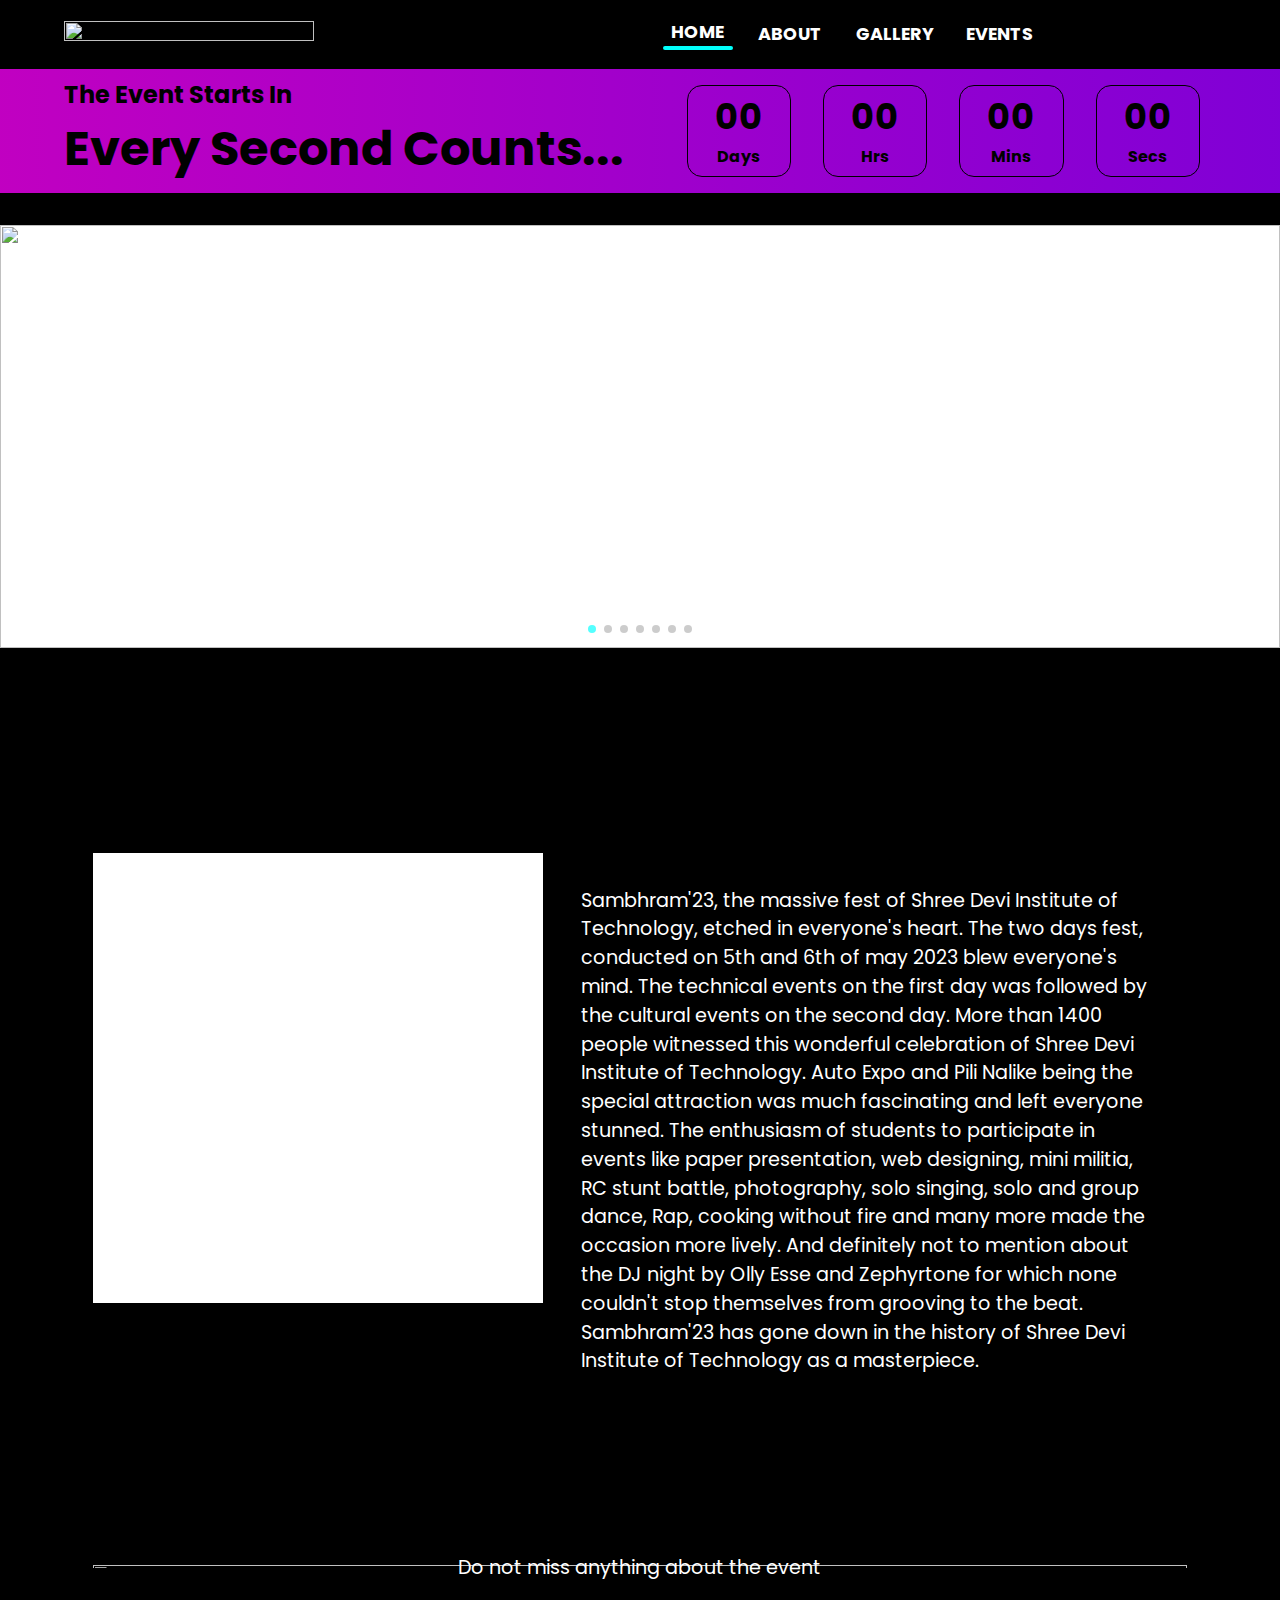
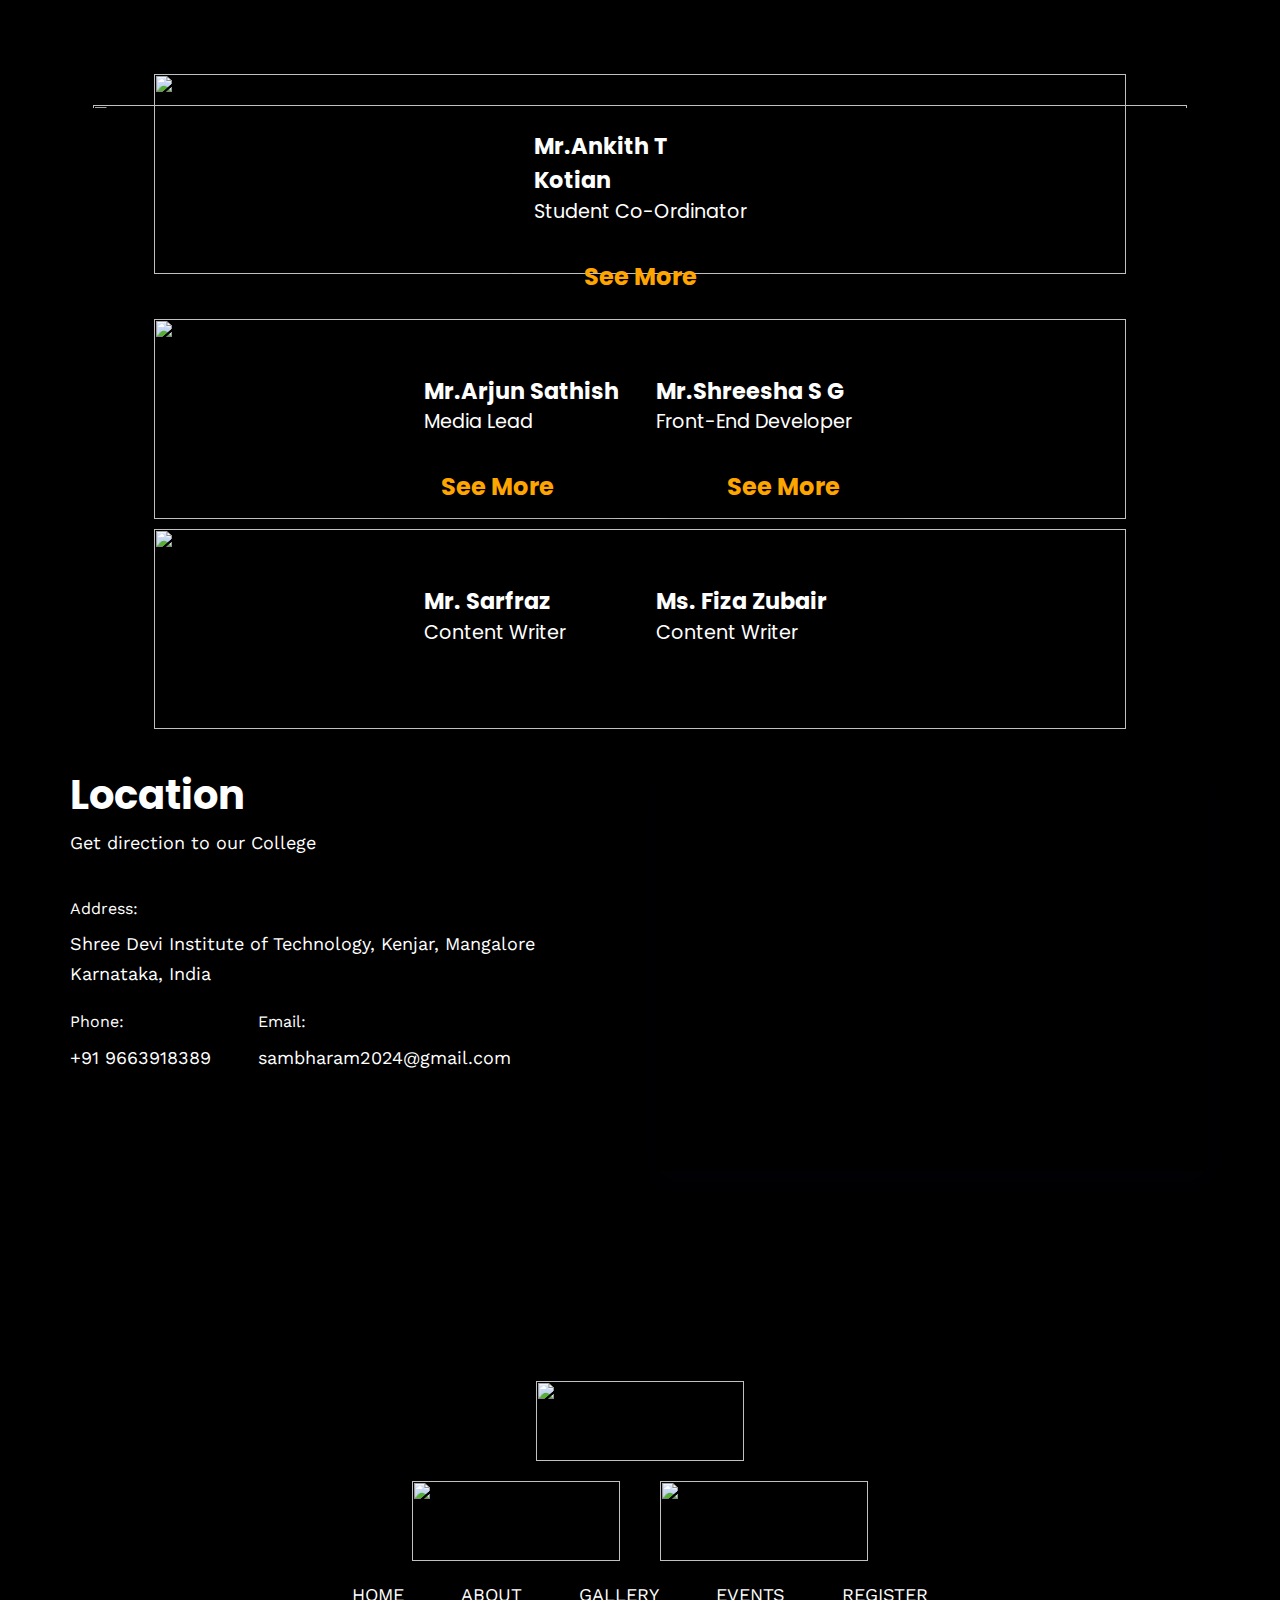
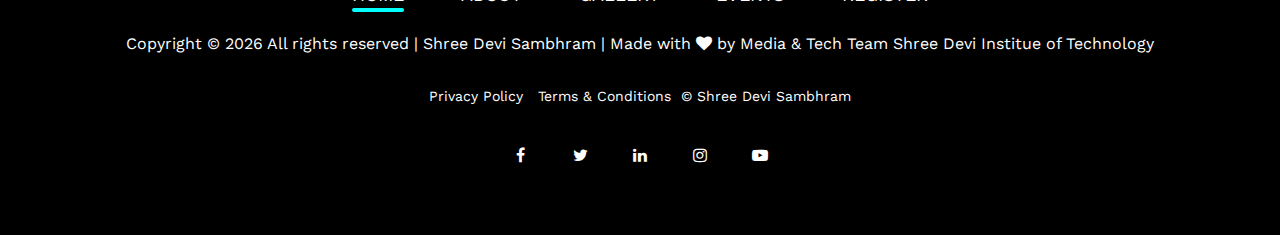
==== commit 0908957d: "Update index.html" ====
--- a/index.html
+++ b/index.html
@@ -170,11 +170,17 @@
                             <img src="https://ik.imagekit.io/sambhram24/img/new/sneak1.JPG" alt="" />
                         </div>
                         <div class="swiper-slide">
-                            <img src="https://ik.imagekit.io/sambhram24/img/new/sneak2.JPG" alt="" />
+                            <img src="https://ik.imagekit.io/sambhram24/img/new/IMG_5340.JPG" alt="" />
                             
+                        </div>
+                         <div class="swiper-slide">
+                            <img src="https://ik.imagekit.io/sambhram24/img/new/IMG_7545.JPG" alt="" />
                         </div>
                         <div class="swiper-slide">
                             <img src="https://ik.imagekit.io/sambhram24/img/new/sneak3.JPG" alt="" />
+                        </div>
+                        <div class="swiper-slide">
+                            <img src="https://ik.imagekit.io/sambhram24/img/new/IMG_7540.JPG" alt="" />
                         </div>
                     </div>
                 </div>
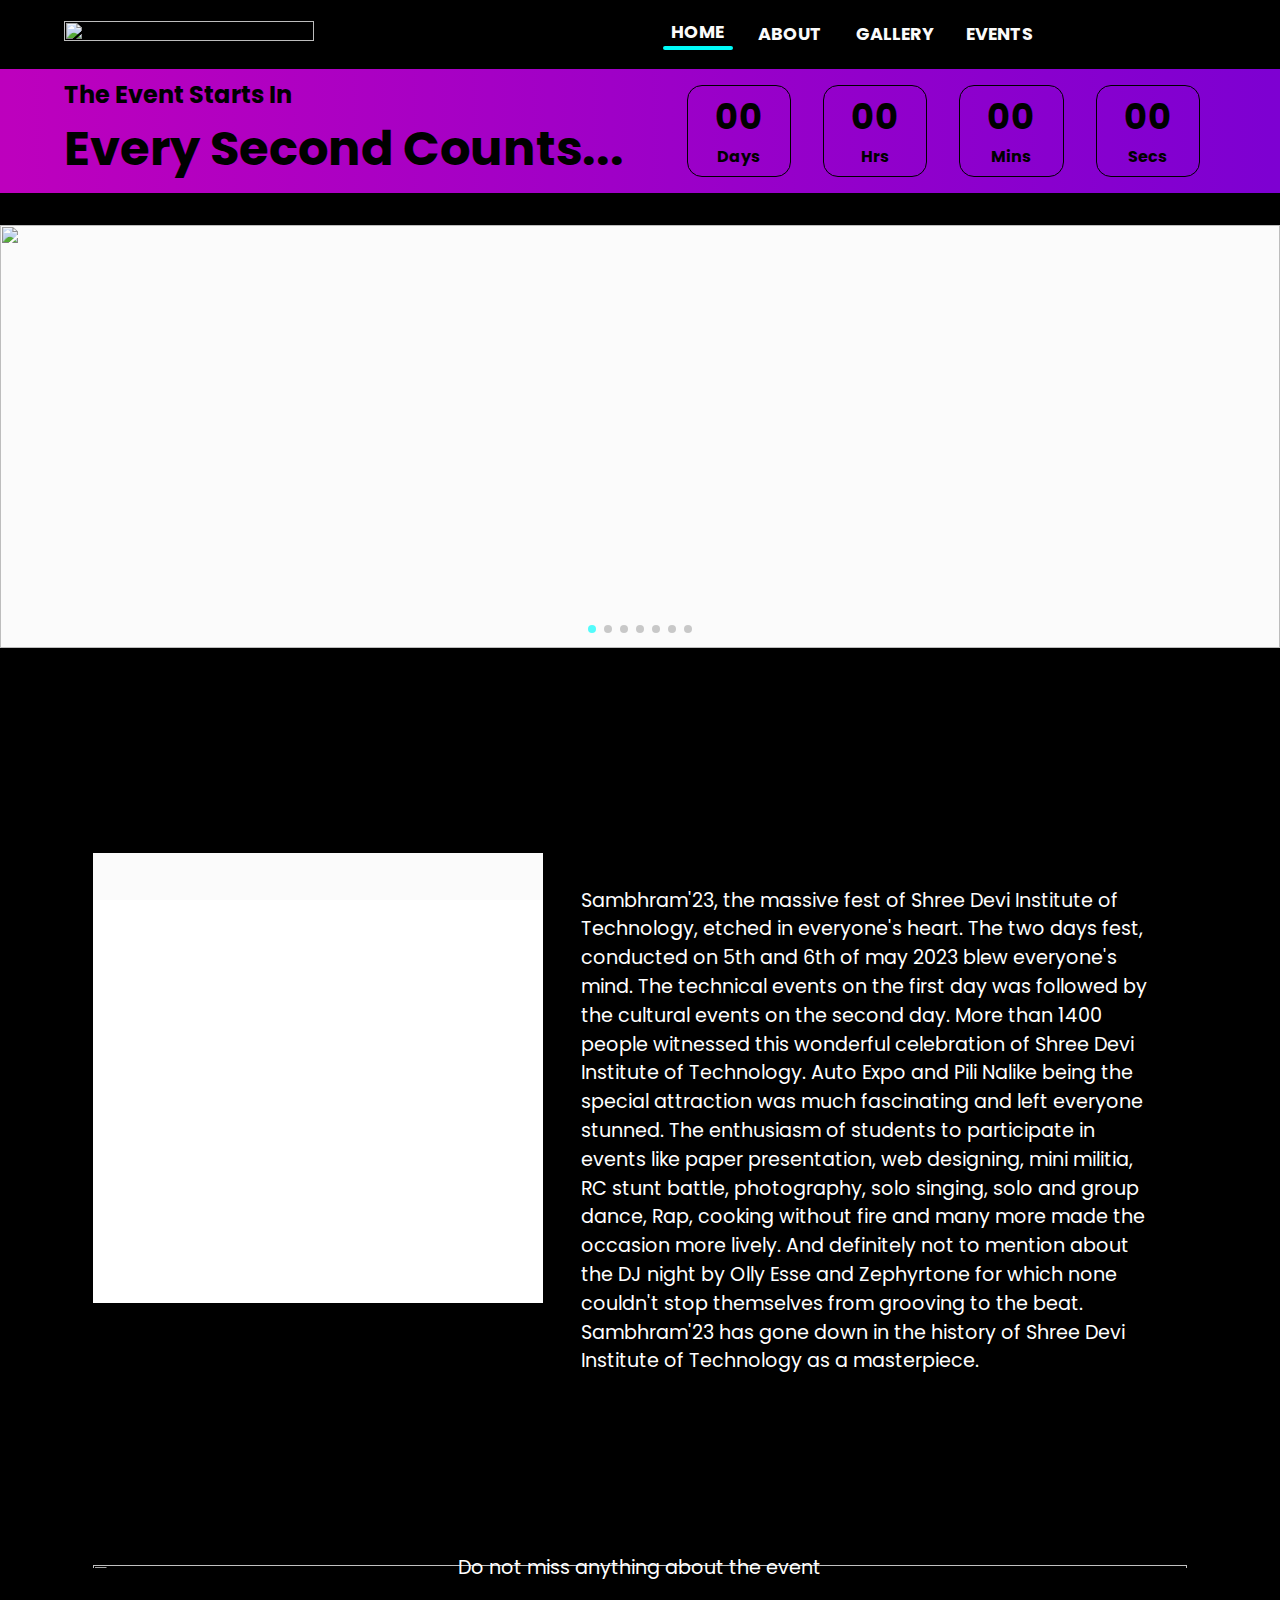
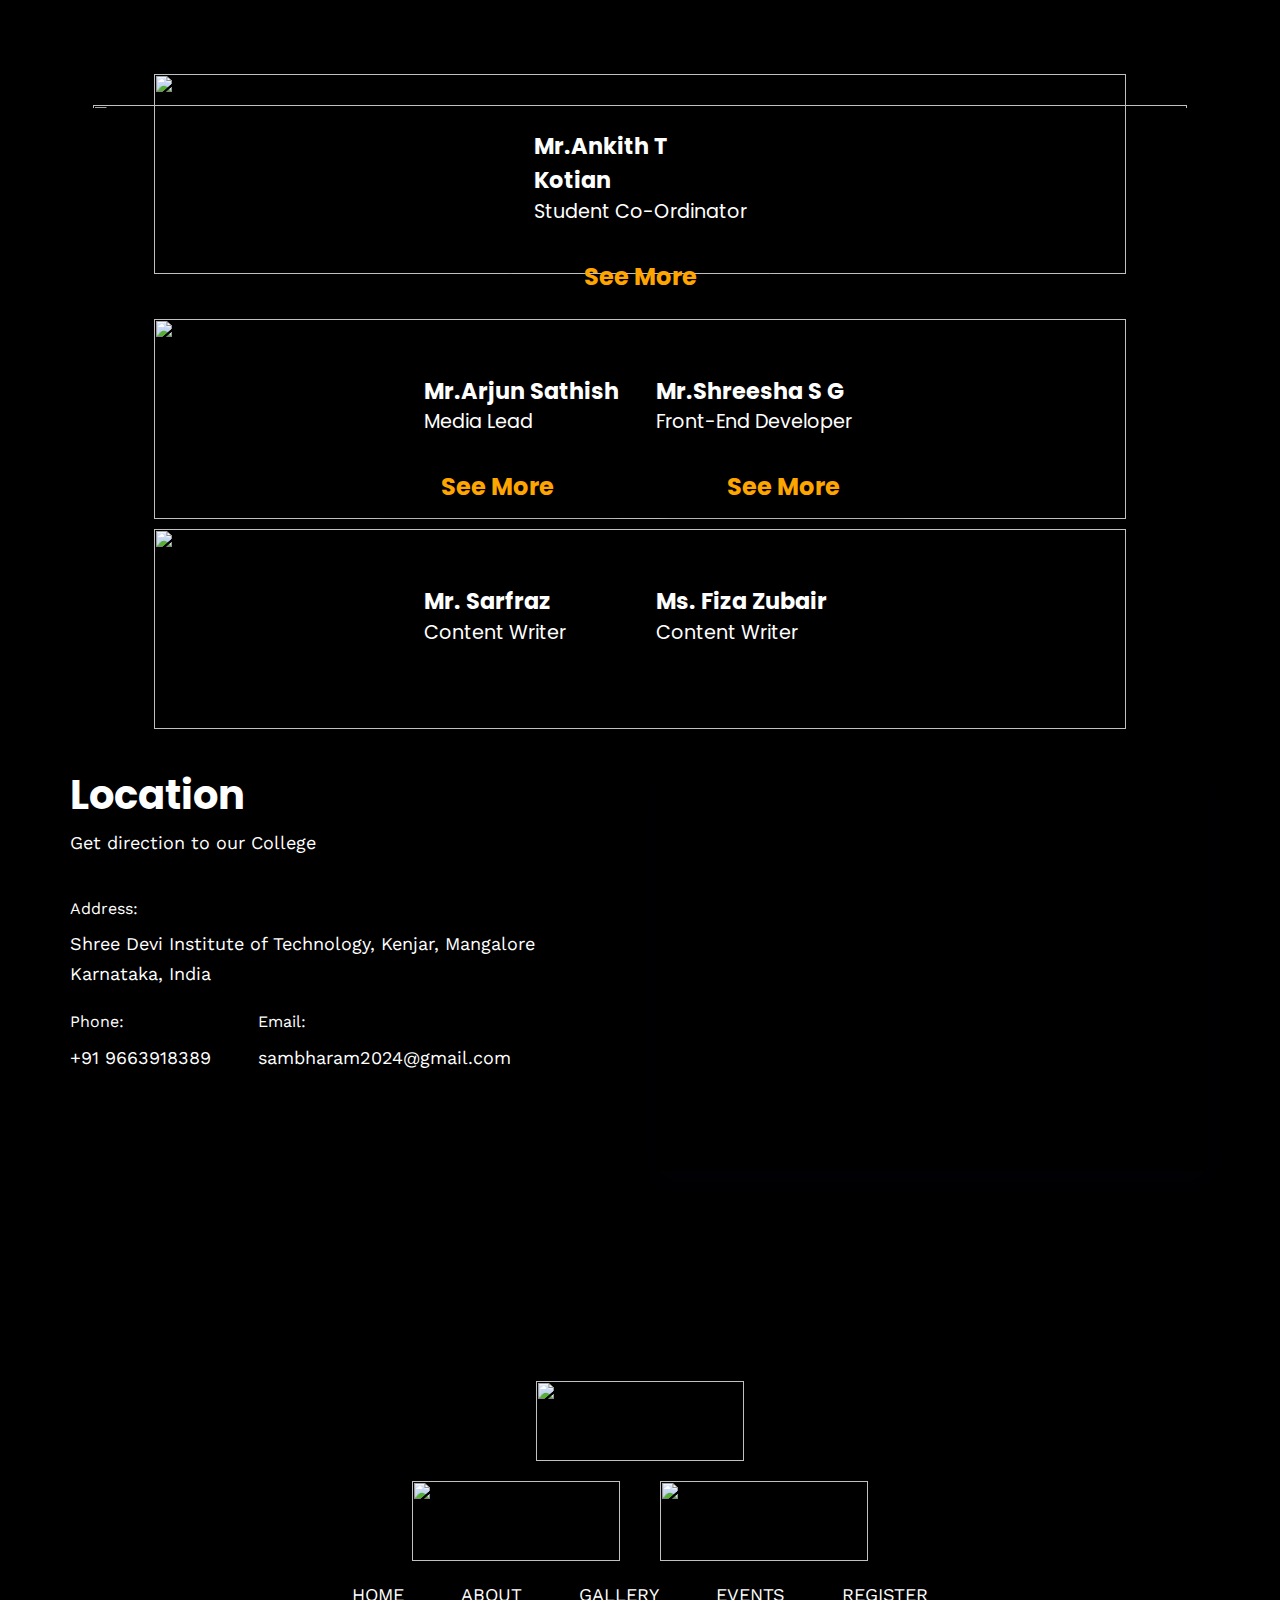
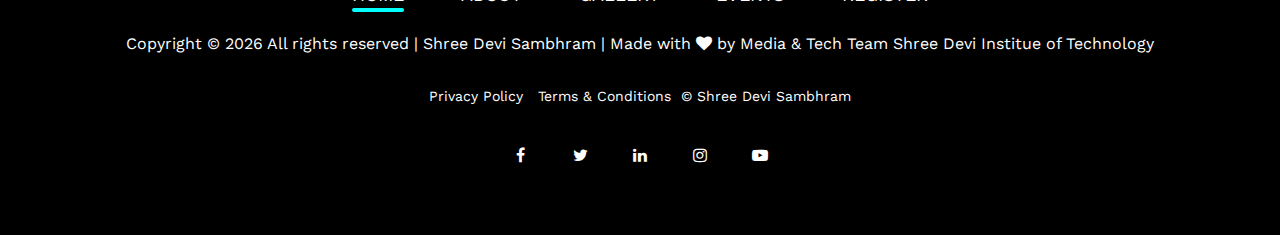
==== commit b61b8da2: "Update index.html" ====
--- a/index.html
+++ b/index.html
@@ -126,25 +126,25 @@
         <div class="swiper mySwiper">
             <div class="swiper-wrapper">
                 <div class="swiper-slide">
-                    <img src="https://ik.imagekit.io/sambhram24/HOME/H1.jpg" alt="" />
-                </div>
-                <div class="swiper-slide">
-                    <img src="https://ik.imagekit.io/sambhram24/HOME/H2.JPG" alt="" />
-                </div>
-                <div class="swiper-slide">
-                    <img src="https://ik.imagekit.io/sambhram24/HOME/H3.JPG" alt="" />
-                </div>
-                <div class="swiper-slide">
-                    <img src="https://ik.imagekit.io/sambhram24/HOME/H4.jpg" alt="" />
-                </div>
-                <div class="swiper-slide">
-                    <img src="https://ik.imagekit.io/sambhram24/HOME/H5.jpg" alt="" />
-                </div>
-                <div class="swiper-slide">
-                    <img src="https://ik.imagekit.io/sambhram24/HOME/H7.jpg" alt="" />
-                </div>
-                <div class="swiper-slide">
-                    <img src="https://ik.imagekit.io/sambhram23/img/galleryImages/ld7.jpg" alt="" />
+                    <img src="https://ik.imagekit.io/sambhram24/HOME/H1.jpg" width="300px" height="500" alt="" />
+                </div>
+                <div class="swiper-slide">
+                    <img src="https://ik.imagekit.io/sambhram24/HOME/H2.JPG" width="300px" height="500" alt="" />
+                </div>
+                <div class="swiper-slide">
+                    <img src="https://ik.imagekit.io/sambhram24/HOME/H3.JPG"  width="300px" height="500" alt="" />
+                </div>
+                <div class="swiper-slide">
+                    <img src="https://ik.imagekit.io/sambhram24/HOME/H4.jpg" width="300px" height="500" alt="" />
+                </div>
+                <div class="swiper-slide">
+                    <img src="https://ik.imagekit.io/sambhram24/HOME/H5.jpg" width="300px" height="500" alt="" />
+                </div>
+                <div class="swiper-slide">
+                    <img src="https://ik.imagekit.io/sambhram24/HOME/H7.jpg" width="300px" height="500" alt="" />
+                </div>
+                <div class="swiper-slide">
+                    <img src="https://ik.imagekit.io/sambhram23/img/galleryImages/ld7.jpg" width="300px" height="500" alt="" />
                 </div>
                
             </div>
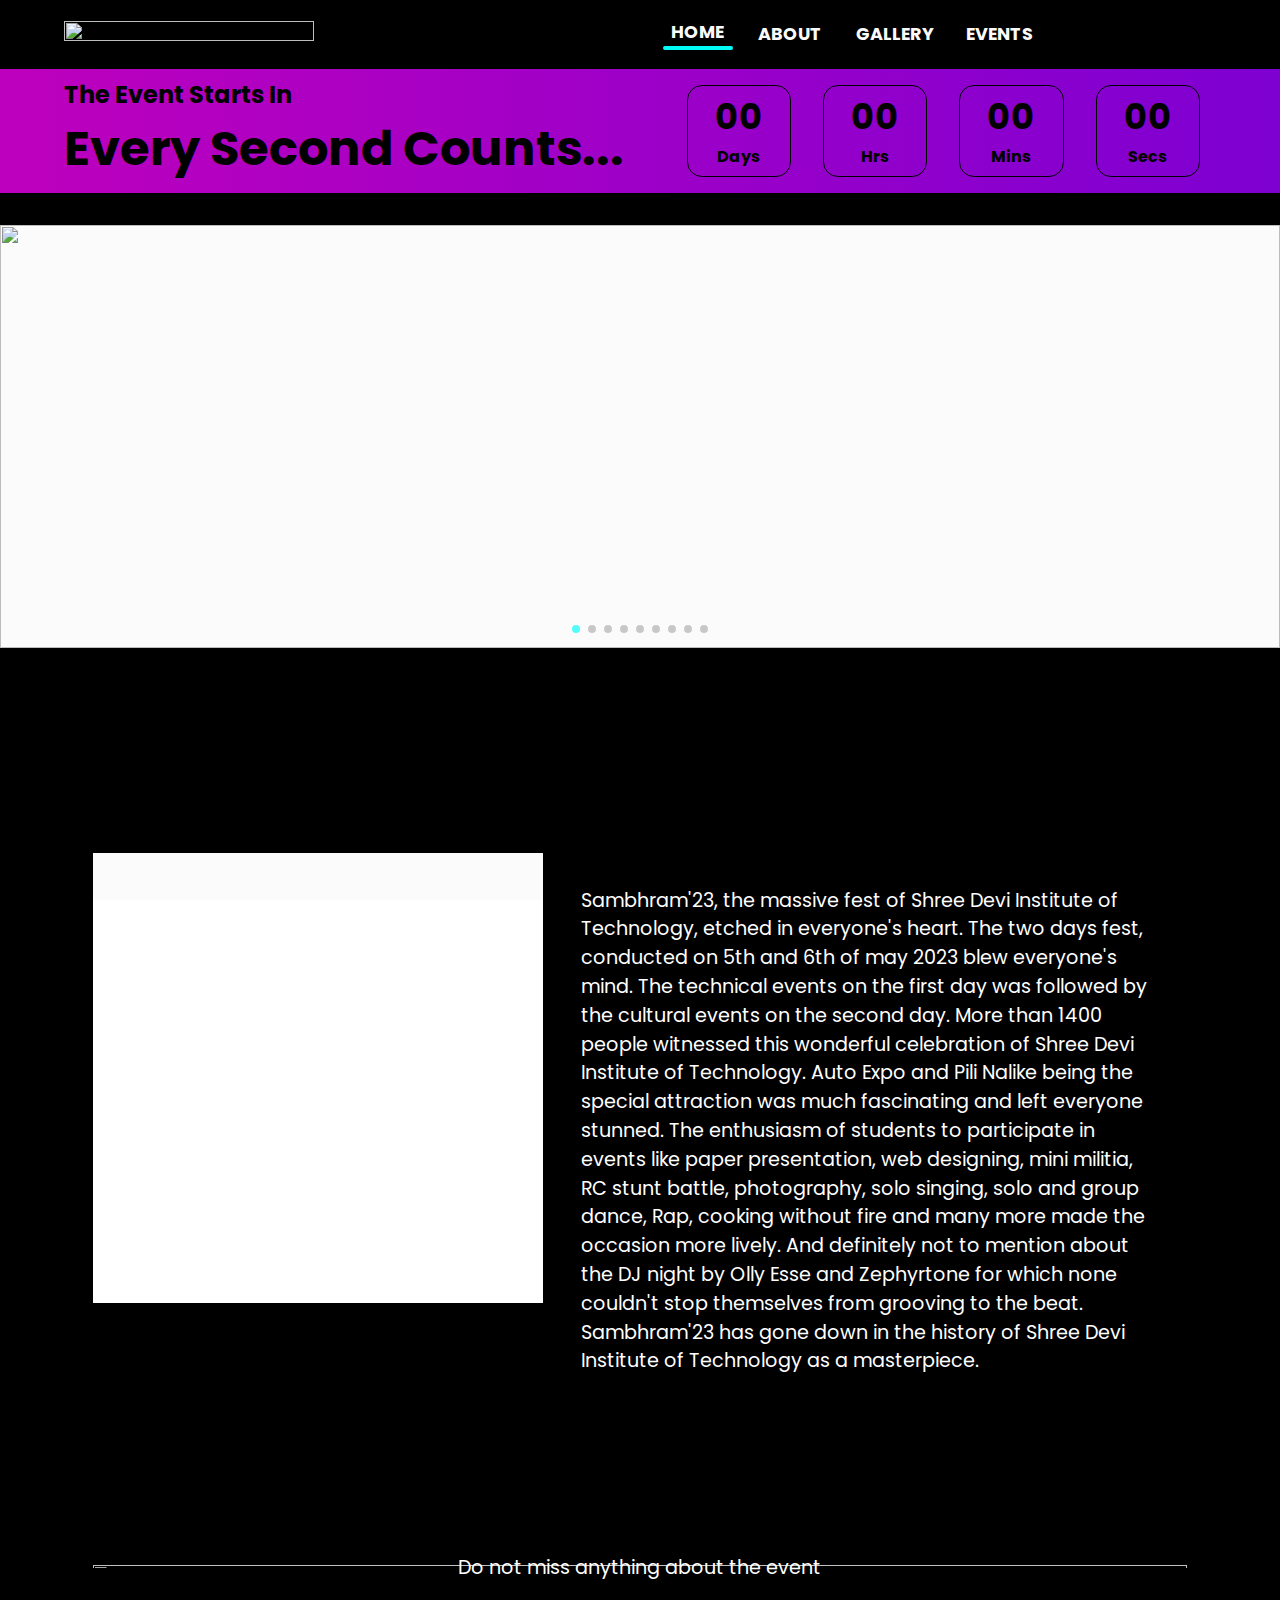
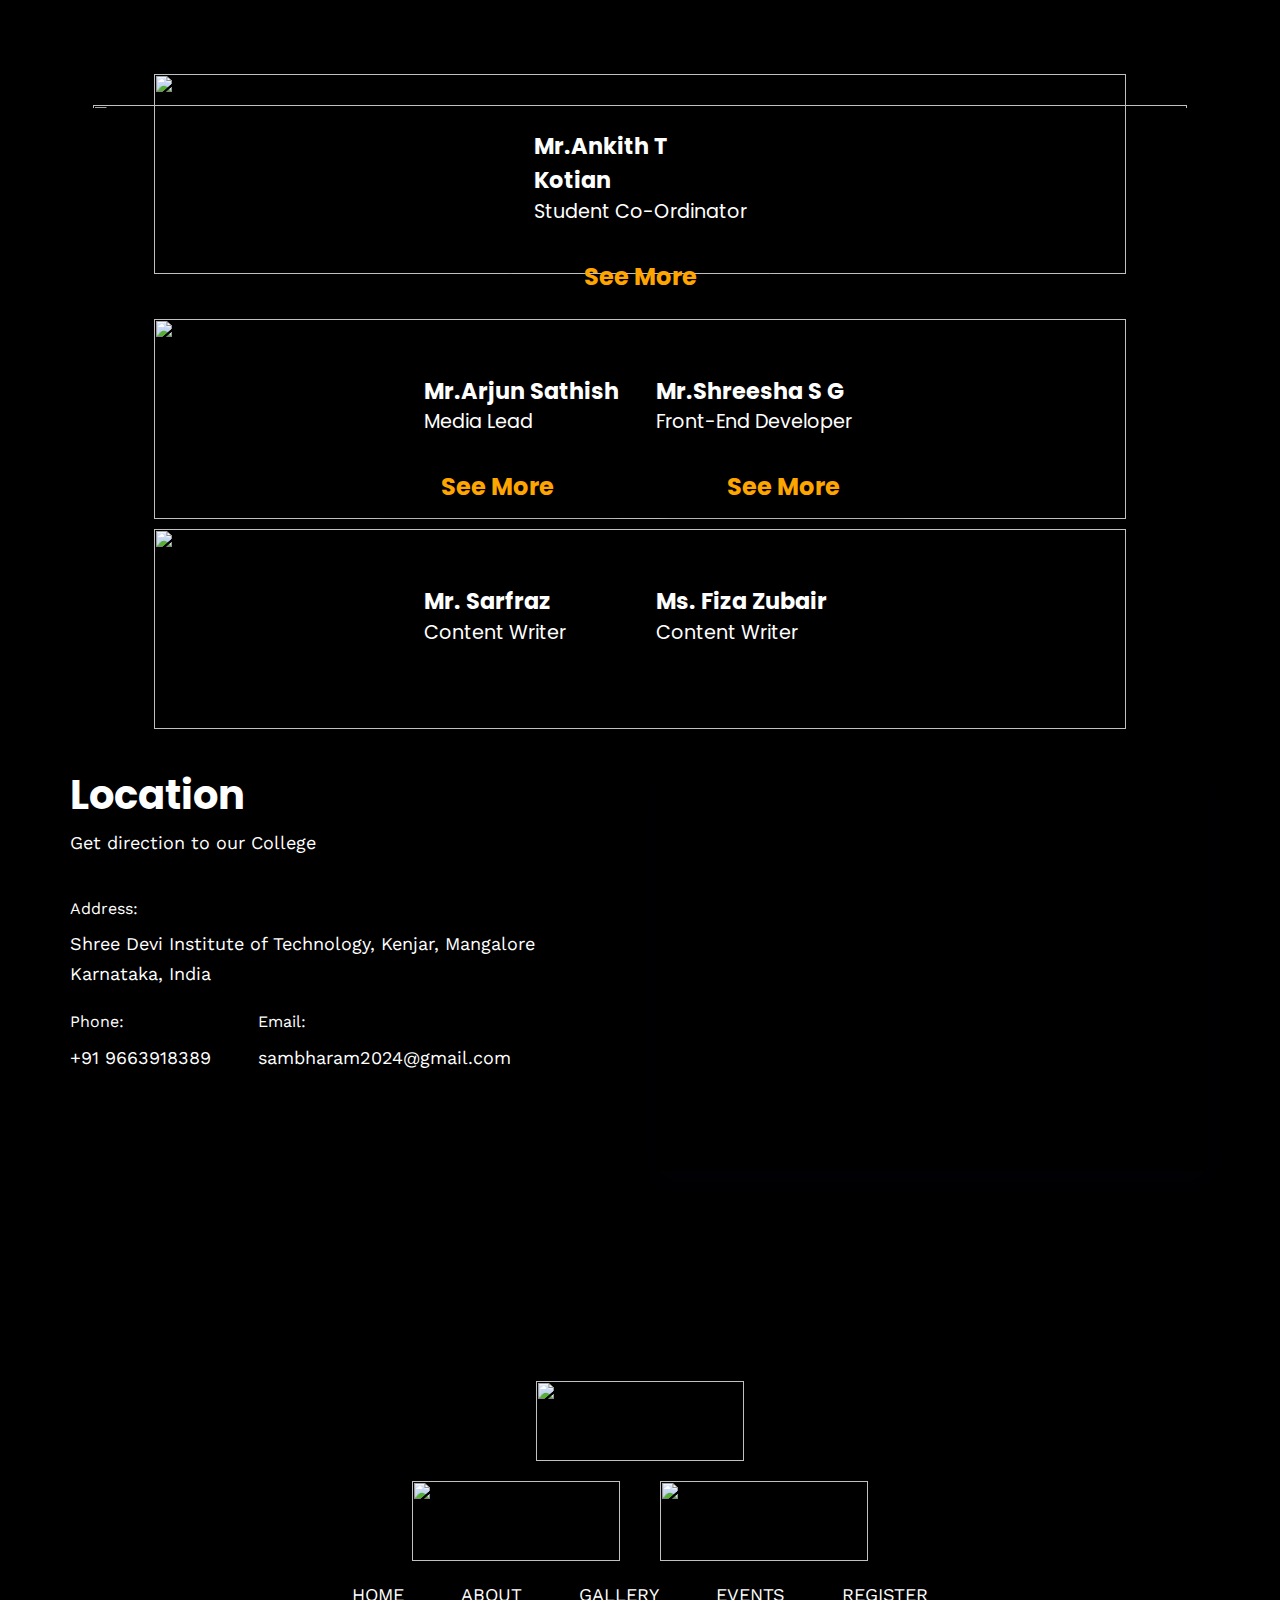
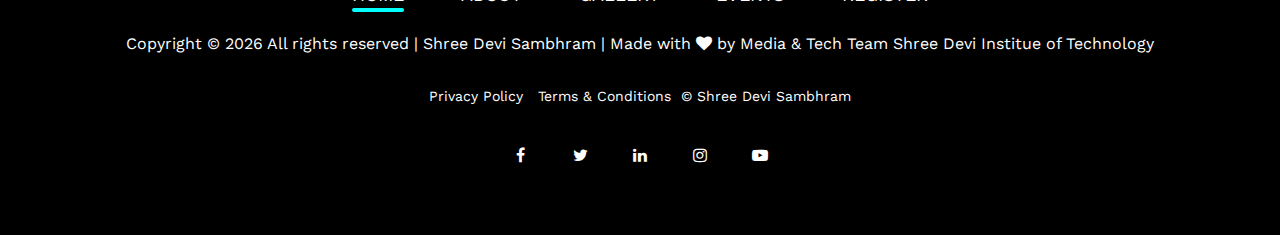
==== commit 72744f6d: "Update index.html" ====
--- a/index.html
+++ b/index.html
@@ -126,6 +126,9 @@
         <div class="swiper mySwiper">
             <div class="swiper-wrapper">
                 <div class="swiper-slide">
+                    <img src="https://ik.imagekit.io/sambhram24/img/new/AMIT_WEB12.jpg" width="300px" height="500" alt="" />
+                </div>
+                <div class="swiper-slide">
                     <img src="https://ik.imagekit.io/sambhram24/HOME/H1.jpg" width="300px" height="500" alt="" />
                 </div>
                 <div class="swiper-slide">
@@ -145,6 +148,9 @@
                 </div>
                 <div class="swiper-slide">
                     <img src="https://ik.imagekit.io/sambhram23/img/galleryImages/ld7.jpg" width="300px" height="500" alt="" />
+                </div>
+                <div class="swiper-slide">
+                    <img src="https://ik.imagekit.io/sambhram24/img/new/vinay_web1.jpg" width="300px" height="500" alt="" />
                 </div>
                
             </div>
@@ -260,7 +266,7 @@
                         <div class="role">Student Co-Ordinator</div>
                     </div>
                     <div class="memberItem">
-                        <img src="https://ik.imagekit.io/sambhram24/team-member/Mallikarjun.png" alt="">
+                        <img src="https://ik.imagekit.io/sambhram24/img/new/WebsitePicsNew_1_%20copy.png" alt="">
                         <div class="name">Mr.Mallikarjun</div>
                         <div class="role">Student Co-Ordinator</div>
                     </div>
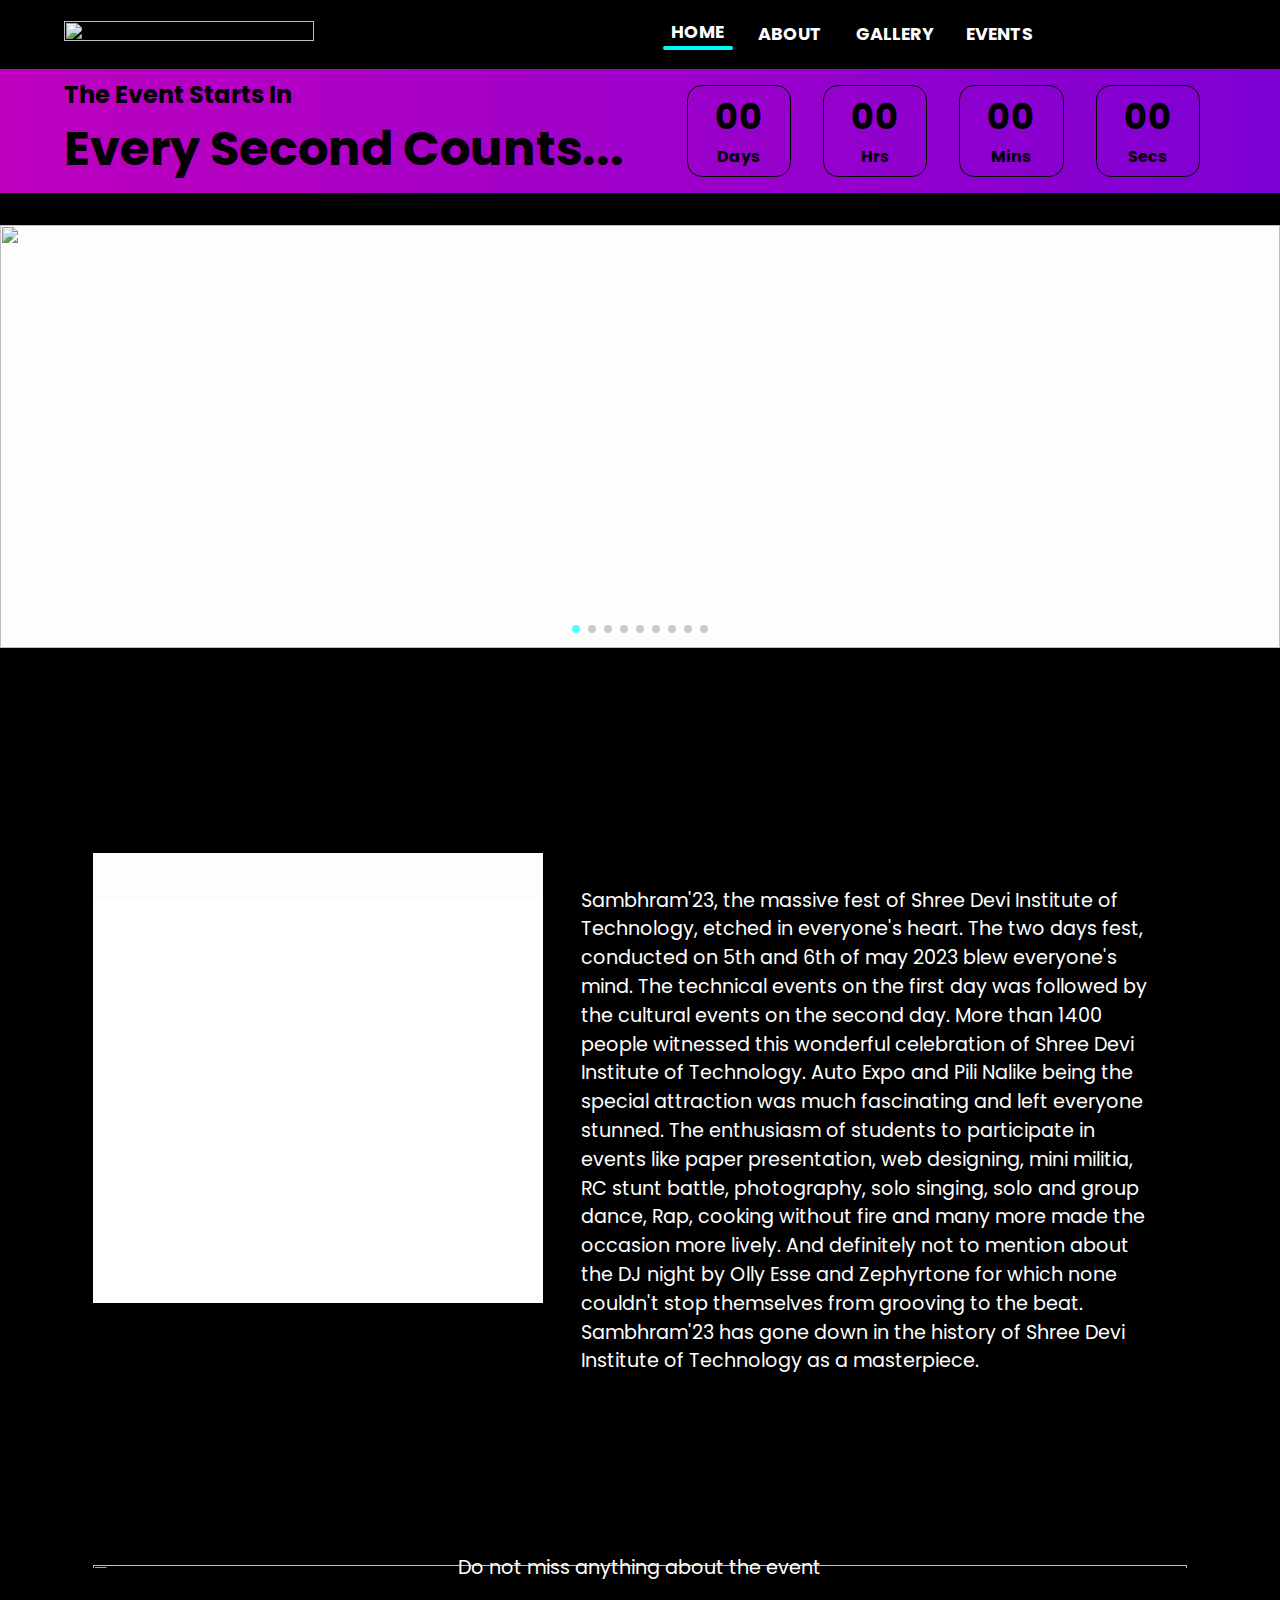
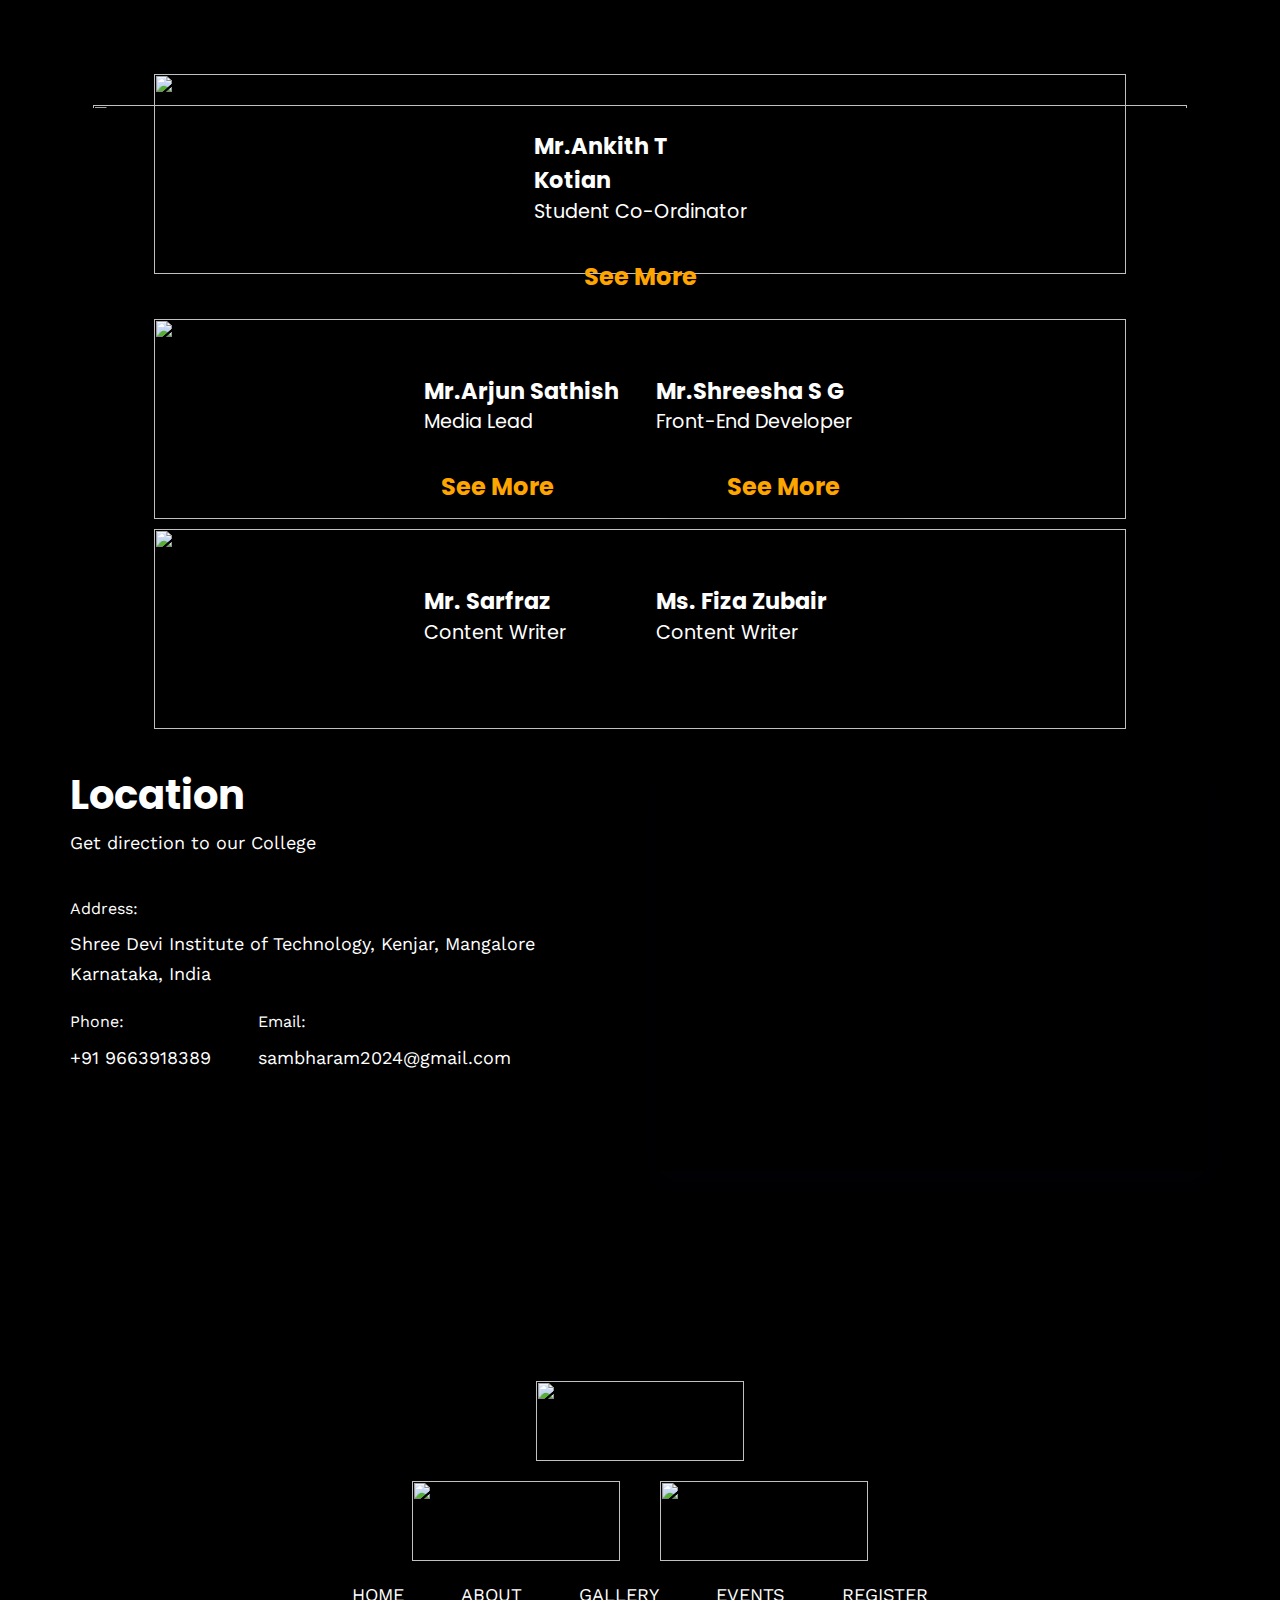
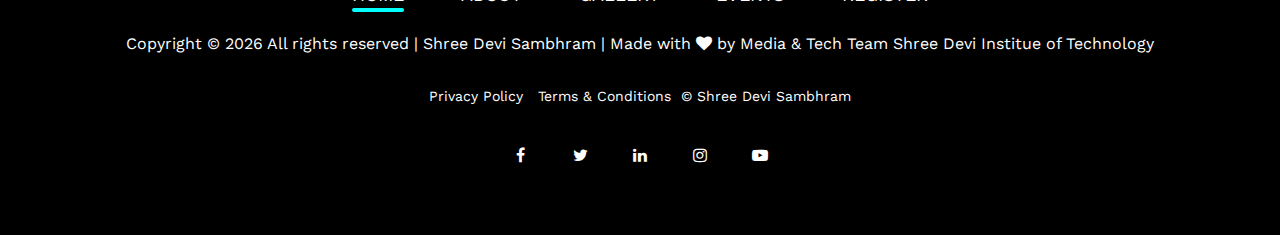
==== commit ac06c866: "Update index.html" ====
--- a/index.html
+++ b/index.html
@@ -287,7 +287,7 @@
                         <div class="role">Student Co-Ordinator</div>
                     </div>
                     <div class="memberItem">
-                        <img src="https://ik.imagekit.io/sambhram24/team-member/MBA2.png"alt="">
+                        <img src="https://ik.imagekit.io/sambhram24/team-member/MBA6.png "alt="">
                         <div class="name">Ms.Deepthi</div>
                         <div class="role">Student Co-Ordinator</div>
                     </div>
@@ -397,7 +397,7 @@
                     <div class="sectionTitle"><img src="https://ik.imagekit.io/sambhram24/img/contentWriterBackTitle.svg" alt=""></div>
                     <div id="horiSepa">
                         <div class="memberItem">
-                            <img  src="https://ik.imagekit.io/sambhram24/team-member/Sarfaraz.png" alt="">
+                            <img  src="https://ik.imagekit.io/sambhram24/team-member/Sarfaars.png" alt="">
                             <div class="name">Mr. Sarfraz</div>
                             <div class="role">Content Writer</div>
                         </div>
